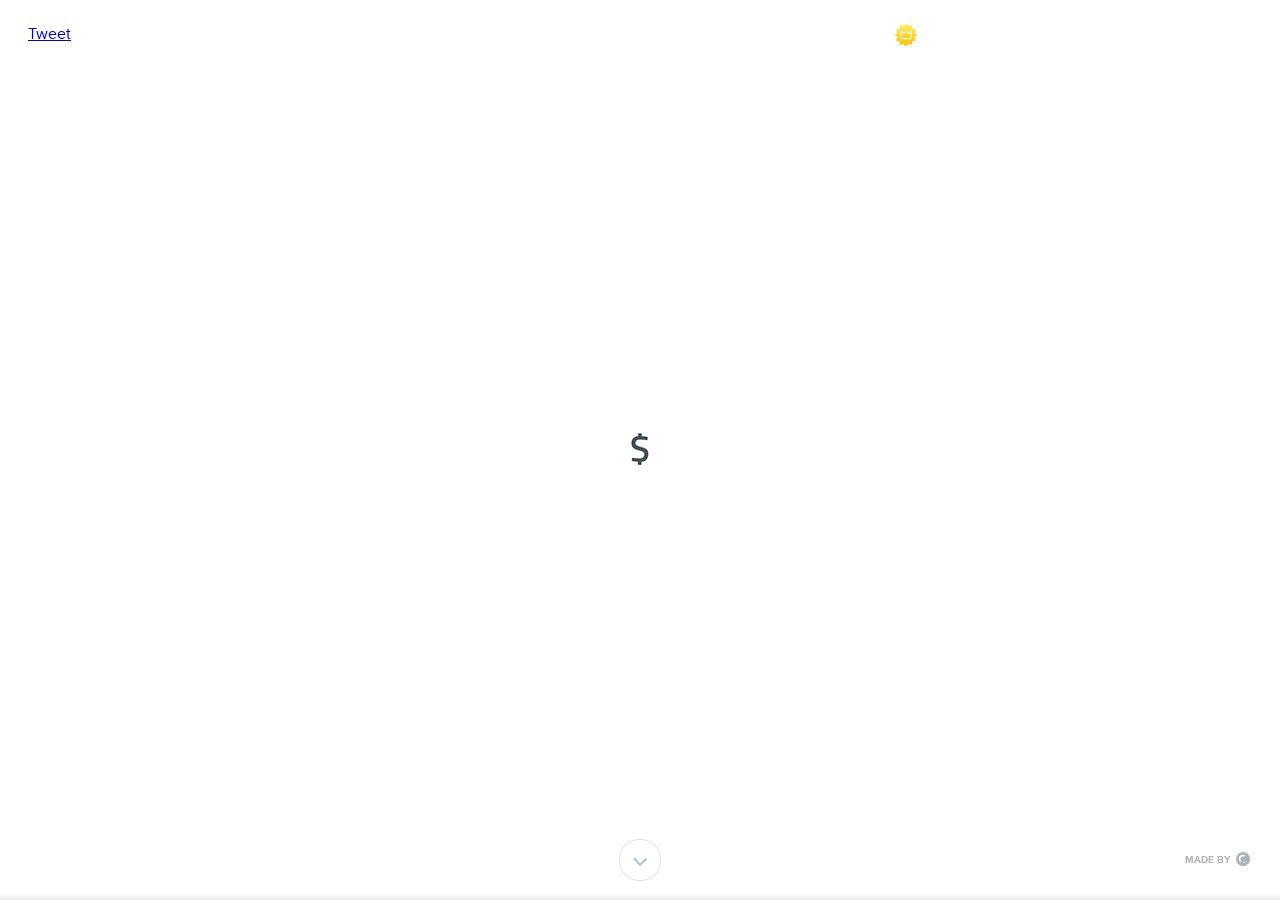
==== index.html @ 250ff763 "initial commit" ====
<!DOCTYPE html>
<!--[if lt IE 7]>      <html class="no-js lt-ie9 lt-ie8 lt-ie7"> <![endif]-->
<!--[if IE 7]>         <html class="no-js lt-ie9 lt-ie8"> <![endif]-->
<!--[if IE 8]>         <html class="no-js lt-ie9"> <![endif]-->
<!--[if gt IE 8]><!--> <html class="no-js"> <!--<![endif]-->
    
<!-- Mirrored from www.spendee.com/ by HTTrack Website Copier/3.x [XR&CO'2014], Mon, 17 Apr 2017 00:58:27 GMT -->
<!-- Added by HTTrack --><meta http-equiv="content-type" content="text/html;charset=UTF-8" /><!-- /Added by HTTrack -->
<head>
        <meta charset="utf-8">
        <meta http-equiv="X-UA-Compatible" content="IE=edge,chrome=1">
        <title>Spendee - See where your money goes.</title>
        <meta name="description" content="Great application for recording your spendings.">
        <meta name="keywords" content="Spendee, Personal Finance, Budgeting, Finance, expense tracker">
        <meta name="author" content="CLEEVIO ltd. www.cleevio.com" />
        <meta name="robots" content="index,FOLLOW">

        <!-- For mobile devices -->
        <meta id="Viewport" name="viewport" content="initial-scale=1, maximum-scale=1, minimum-scale=1, user-scalable=no">

        <link rel="apple-touch-icon-precomposed" sizes="57x57" href="img/favicons/apple-touch-icon-57x57.png" />
        <link rel="apple-touch-icon-precomposed" sizes="114x114" href="img/favicons/apple-touch-icon-114x114.png" />
        <link rel="apple-touch-icon-precomposed" sizes="72x72" href="img/favicons/apple-touch-icon-72x72.png" />
        <link rel="apple-touch-icon-precomposed" sizes="144x144" href="img/favicons/apple-touch-icon-144x144.png" />
        <link rel="apple-touch-icon-precomposed" sizes="60x60" href="img/favicons/apple-touch-icon-60x60.png" />
        <link rel="apple-touch-icon-precomposed" sizes="120x120" href="img/favicons/apple-touch-icon-120x120.png" />
        <link rel="apple-touch-icon-precomposed" sizes="76x76" href="img/favicons/apple-touch-icon-76x76.png" />
        <link rel="apple-touch-icon-precomposed" sizes="152x152" href="img/favicons/apple-touch-icon-152x152.png" />
        <link rel="icon" type="image/png" href="img/favicons/favicon-196x196.png" sizes="196x196" />
        <link rel="icon" type="image/png" href="img/favicons/favicon-96x96.png" sizes="96x96" />
        <link rel="icon" type="image/png" href="img/favicons/favicon-32x32.png" sizes="32x32" />
        <link rel="icon" type="image/png" href="img/favicons/favicon-16x16.png" sizes="16x16" />
        <link rel="icon" type="image/png" href="img/favicons/favicon-128.png" sizes="128x128" />
        <meta name="application-name" content="Spendee"/>
        <meta name="msapplication-TileColor" content="#FFFFFF" />
        <meta name="msapplication-TileImage" content="img/favicons/mstile-144x144.png" />
        <meta name="msapplication-square70x70logo" content="img/favicons/mstile-70x70.png" />
        <meta name="msapplication-square150x150logo" content="img/favicons/mstile-150x150.png" />
        <meta name="msapplication-wide310x150logo" content="img/favicons/mstile-310x150.png" />
        <meta name="msapplication-square310x310logo" content="img/favicons/mstile-310x310.png" />

        <!-- Social metas -->
        <meta property="og:url" content="index.html" />
        <meta property="og:site_name" content="Spendee" />
        <meta property="og:type" content="website" />
        <meta property="og:title" content="Spendee - See where your money goes" />
        <meta property="og:image" content="img/favicons/mstile-310x310.png" />
        <meta property="og:description" content="Great application for recording your spendings." />
        <meta property="fb:app_id" content="162328350587447" />


        
        <!--[if gte IE 9]>
          <style type="text/css">
            .gradient {
               filter: none;
            }
          </style>
        <![endif]-->

        <link rel="stylesheet" href="css/stylesheetc619.css?v=1.0">
        <link rel="stylesheet" href="css/magnificPopup.css">
        <script src="js/vendor/modernizr-2.8.3.min.js"></script>
        <script src="js/vendor/detectizr.js"></script>


    </head>
    <body>
        
        <!-- ====================    Page Header BEGIN    ==================== -->
    
        
        <div id="fb-root"></div>
<script>(function(d, s, id) {
  var js, fjs = d.getElementsByTagName(s)[0];
  if (d.getElementById(id)) return;
  js = d.createElement(s); js.id = id;
  js.src = "http://connect.facebook.net/en_EN/sdk.js#xfbml=1&version=v2.7&appId=505573612824624";
  fjs.parentNode.insertBefore(js, fjs);
}(document, 'script', 'facebook-jssdk'));</script>

    <div id="content-wrap">    
        
        
        
<header class="l_fullwidth" id="s_pageHeader">
            <nav id="js_pageNav" class="child-nav">
                <ul>
                    <li><a href="index.html" class="this-active">Home</a></li>
                    <li><a href="premium.html" class="this-hero">Premium</a></li>
                    <li><a href="media.html">Media</a></li>
                    <li><a href="support.html">Support</a></li>
                    <li><a href="contact.html">Contact us</a></li>
                    <!-- <li><a href="/login" class="login">Login</a></li> /-->
                </ul>
            </nav>
            <a href="index.html" class="child-logo js_headerLogo"></a>
            <div class="child-socialWrap">
                <div class="child-item this-fb"><div class="fb-like" data-href="https://www.facebook.com/spendeeapp" data-layout="button_count" data-action="like" data-size="small" data-show-faces="false" data-share="true"></div></div>
                <div class="child-item this-tw"><a href="https://twitter.com/share?text=Check%20out%20%40spendeeapp%20and%20see%20where%20your%20money%20goes!%20%23Productivity%20" class="twitter-share-button">Tweet</a><script>!function(d,s,id){var js,fjs=d.getElementsByTagName(s)[0],p=/^http:/.test(d.location)?'http':'https';if(!d.getElementById(id)){js=d.createElement(s);js.id=id;js.src=p+'://platform.twitter.com/widgets.js';fjs.parentNode.insertBefore(js,fjs);}}(document, 'script', 'twitter-wjs');</script></div>
            </div>
            <div class="child-navToggle js-toggleNav" data-target="#s_pageHeader"><span class="child-iconInactive"></span></div>
</header>
        
        <!-- ====================    Page Header END    ==================== -->
        <div id="l_pageContentWrap">
            <div class="l_pageContent">
                <div id="js_page-intro"></div>
                <div class="l_landingWrap">
                    <!-- ====================    Section Landing Intro BEGIN    ==================== -->
                    
                    <section class="l_section" id="s_landingIntro">
                        <div class="l_bgWrap">
                            <div class="child_bg-top js-introBgTop"></div>
                            <div class="child_bg-bot gradient js-introBgBot"></div>
                        </div>
                        <div class="l_inside">
                            <article class="child-textWrap js_transformScaleY js_getTranslateY">
                                <h1 class="child-logo">Spendee</h1>
                                <p class="child-paragraph">See where your <br /> money goes.</p>
                                <div class="child-buttonWrap">
                                    <a target="_blank" href="https://itunes.apple.com/app/spendee/id635861140" class="child-button this-appstore"><span>Download on the<strong>App Store</strong></span></a>
                                    <a target="_blank" href="https://play.google.com/store/apps/details?id=com.cleevio.spendee" class="child-button this-gplay"><span>Get it on<strong>Google Play</strong></span></a>
                                    <!-- <a href="/signup" class="child-button this-account"><span>Create a free account</span></a> /-->
                                </div>
                            </article>
                            <div class="child-phoneWrap js_transformScaleY">
                                <!-- <div class="child-phoneBack"></div> /-->
                                <div class="child-phoneFront"></div>
                            </div>
                        </div>
                    </section>
                    
                    <!-- ====================    Section Landing Intro END    ==================== -->
                    <!-- ====================    Section Landing 1 BEGIN    ==================== -->
                   
                    <section class="l_section" id="s_landingSection1">
                        <div class="l_bgWrap">
                        </div>
                        <div class="l_inside">
                            <div class="child-phoneWrap js_transformScaleY">
                                <div class="child-phoneBg"></div>
                                <div class="child-phoneBack"></div>
                                <div class="child-phoneFront"></div>
                            </div>
                            <article class="child-textWrap js_transformScaleY js_getTranslateY">
                                <header>
                                    <h2>The most intuitive finance app ever</h2>
                                </header>
                                <hr>
                                <p>New Spendee 2.0 brings you many amazing features. Managing your personal finances has never been easier. <br>Now you can connect your Spendee account with your online banking. Your transactions are downloaded and categorized automatically.</p>
                                <a onClick="playVideo()" style="cursor: pointer;" class="child-button" id="popup-video">Watch our video</a>
                            </article>
                        </div>
                    </section>
                    
                   
                    <!-- ====================    Section Landing 1 END    ==================== -->            
                    <!-- ====================    Section Landing 2 BEGIN    ==================== -->
                    
                    <section class="l_section" id="s_landingSection2">
                        <div class="l_bgWrap">
                        </div>
                        <div class="l_inside">
                            <div class="child-textsWrap">
                                <article class="child-textWrap this-left js_transformScaleY js_section2-text1">
                                    <header>
                                        <h2>Connection to bank accounts</h2>
                                    </header>
                            
                                    <p>Simply connect your online banking with Spendee for automatic synchronization and categorization.</p>
                                </article>
                                <article class="child-textWrap this-left js_transformScaleY js_section2-text2">
                                    <header>
                                        <h2>Shared manual wallets</h2>
                                    </header>
                                 
                                    <p>Share wallets with your family and friends and never lose track of your spendings.</p>
                                </article>
                                
                                <article class="child-textWrap this-left js_transformScaleY js_section2-text3">
                                    <header>
                                        <h2>Superb overview</h2>
                                    </header>
                                   
                                    <p>Get a great grasp of your finances with our unique overviews and beautifully designed, easy-to-read graphs.</p>
                                </article>
                            </div>
                            <div class="child-phoneWrap js_section2-phoneWrap">
                                <!--
                                <div class="child-phoneTopWrap js_transformScaleY">
                                    <div class="child-phoneTop"></div>
                                </div>
                                /-->
                                <div class="child-phoneBottomWrap js_transformScaleY">
                                    <div class="child-phoneBottom"></div>
                                </div>
                            </div>
                            <footer class="child-bottomRow js_transformScaleY">
                                <p>Want to see <strong>more features?</strong> Check <a href="premium.html" class="child-button">Spendee premium</a></p>
                            </footer>
                        </div>
                    </section>
                    
                    <!-- ====================    Section Landing 2 END    ==================== -->
                    
                    
                    
                    <!-- ====================    Section Landing 4 BEGIN    ==================== -->
                    
                    <section class="l_section" id="s_landingSection4">
                        <div class="l_bgWrap">
                        </div>
                        <div class="l_inside">
                            <header class="child-header js_transformScaleY">
                                <h2>Features</h2>
                                <hr>
                            </header>
                            <div class="child-group js_transformScaleY">
                                <article class="child-item">
                                    <div class="child-imgWrap"><span class="child-icon this-icon1"></span></div>
                                    <div class="child-textWrap">
                                        <header>
                                            <h3>Bank accounts sync</h3>
                                        </header>
                                        <p>Sync your Spendee account with your online banking.</p>
                                    </div>
                                </article>
                                <article class="child-item">
                                    <div class="child-imgWrap"><span class="child-icon this-icon2"></span></div>
                                    <div class="child-textWrap">
                                        <header>
                                            <h3>Multiple wallets</h3>
                                        </header>
                                        <p>Create more wallets for different purposes.</p>
                                    </div>
                                </article>
                                <article class="child-item">
                                    <div class="child-imgWrap"><span class="child-icon this-icon3"></span></div>
                                    <div class="child-textWrap">
                                        <header>
                                            <h3>Security</h3>
                                        </header>
                                        <p>Security is our top priority. Your data is 100% safe with us.</p>
                                    </div>
                                </article>
                                
                                <!--
                                <article class="child-item">
                                    <div class="child-imgWrap"><span class="child-icon this-icon4"></span></div>
                                    <div class="child-textWrap">
                                        <header>
                                            <h3>Hashtags</h3>
                                        </header>
                                        <p>Tag your transactions for easy searching.</p>
                                    </div>
                                </article>
                                /-->
                                
                                <article class="child-item">
                                    <div class="child-imgWrap"><span class="child-icon this-icon5"></span></div>
                                    <div class="child-textWrap">
                                        <header>
                                            <h3>Notifications</h3>
                                        </header>
                                        <p>Updates via push, email and in-app notifications.</p>                                
                                    </div>
                                </article>
                                <article class="child-item">
                                    <div class="child-imgWrap"><span class="child-icon this-icon6"></span></div>
                                    <div class="child-textWrap">
                                        <header>
                                            <h3>Locations</h3>
                                        </header>
                                        <p>See where you usually spend your money.</p>
                                    </div>
                                </article>
                                
                                <article class="child-item">
                                    <div class="child-imgWrap"><span class="child-icon this-icon7"></span></div>
                                    <div class="child-textWrap">
                                        <header>
                                            <h3>Budgets</h3>
                                        </header>
                                        <p>Plan your transactions in different budgets.</p>
                                    </div>
                                </article>
                                
                                <article class="child-item">
                                    <div class="child-imgWrap"><span class="child-icon this-icon8"></span></div>
                                    <div class="child-textWrap">
                                        <header>
                                            <h3>Travel mode</h3>
                                        </header>
                                        <p>All currencies supported, so it’s easy to add transactions while you’re abroad.</p>
                                    </div>
                                </article>
                            </div>
                            <footer class="child-bottomRow js_transformScaleY">
                                <p>Want to see <strong>more features?</strong> Check <a href="premium.html" class="child-button">Spendee premium</a></p>
                            </footer>
                        </div>
                    </section>
                    
                    <!-- ====================    Section Landing 4 END    ==================== -->
                    <!-- ====================    Section Landing 5 BEGIN    ==================== -->
                    
                    <section class="l_section" id="s_landingSection5">
                        <div class="l_bgWrap">
                        </div>
                        <div class="l_inside">
                            <header class="child-header js_transformScaleY">
                                <h2>What people say</h2>
                                <hr>
                            </header>
                            <div class="child-wrap">
                                <div class="child-columnLeftWrap js_transformScaleY">
                                    <div class="child-columnLeft">
                                        <div class="child-quoteGroup js_section5-quoteGroup">
                                            <blockquote class="child-quote this-active">
                                                <h2><a href="http://www.nytimes.com/2014/01/04/your-money/household-budgeting/review-apps-to-track-income-and-expenses.html?_r=0">Make a Resolution to Budget?</a></h2>
                                                <p>Spendee, which is easy to use and pleasing to look at, and can back up data to iCloud and export it if you wish.</p>
                                                <footer>
                                                    <p>Read more in <a target="_blank" class="js_section5-quoteLink" href="http://www.nytimes.com/2014/01/04/your-money/household-budgeting/review-apps-to-track-income-and-expenses.html?_r=0">The New York Times</a></p>
                                                </footer>
                                            </blockquote>
                                            <blockquote class="child-quote">
                                                <h2><a href="http://www.idownloadblog.com/2013/07/24/spendee-ios-review/">Spendee helps you keep track of finances with little effort</a></h2>
                                                <p>This app is incredibly simple to use. It is the perfect personal finance tracker for people who hate dealing with finances. </p>
                                                <footer>
                                                    <p>Read more in <a target="_blank" class="js_section5-quoteLink" href="http://www.idownloadblog.com/2013/07/24/spendee-ios-review/">iDownloadBlog</a></p>
                                                </footer>
                                            </blockquote>
                                            <blockquote class="child-quote">
                                                <h2><a href="http://lifehacker.com/spendee-tracks-your-expenses-with-a-gorgeous-frictionl-849929516">Spendee Tracks Your Expenses with a Gorgeous, Frictionless Interface</a></h2>
                                                <p>The more you use Spendee, the more valuable it gets, rewarding your diligence with attractive charts that show you where your money is going, and how your costs are matching up with your income.</p>
                                                <footer>
                                                    <p>Read more in <a target="_blank" class="js_section5-quoteLink" href="http://lifehacker.com/spendee-tracks-your-expenses-with-a-gorgeous-frictionl-849929516">lifehacker</a></p>
                                                </footer>
                                            </blockquote>
                                            <blockquote class="child-quote">
                                                <h2><a href="http://www.imore.com/simplify-track-and-analyze-your-personal-finances-spendee-iphone">Spendee for iPhone not only helps you track your finances, but analyze them too!</a></h2>
                                                <p>Spendee actually gives you useful data that can help you change spending habits. It's great option for not only tracking but for analysis as well</p>
                                                <footer>
                                                    <p>Read more in <a target="_blank" class="js_section5-quoteLink" href="http://www.imore.com/simplify-track-and-analyze-your-personal-finances-spendee-iphone">iMore</a></p>
                                                </footer>
                                            </blockquote>
                                            <blockquote class="child-quote">
                                                <h2><a href="http://www.cultofmac.com/235844/spendee-is-the-iphone-budgeting-app-that-youll-actually-want-to-use/">Spendee Is The iPhone Budgeting App That You’ll Actually Want To Use</a></h2>
                                                <p>So far I like it a lot. It’s simple yet powerful, has everything I need, and doesn’t require that I give it a log in to my bank account.</p>
                                                <footer>
                                                    <p>Read more in <a target="_blank" class="js_section5-quoteLink" href="http://www.cultofmac.com/235844/spendee-is-the-iphone-budgeting-app-that-youll-actually-want-to-use/">Cult of Mac</a></p>
                                                </footer>
                                            </blockquote>
                                            <blockquote class="child-quote">
                                                <h2><a href="http://beautifulpixels.com/iphone/spendee-is-a-remarkably-good-expense-tracker-for-your-iphone/">Spendee is a Remarkably Good Expense Tracker for your iPhone</a></h2>
                                                <p>Spendee’s UI is quite possibly one of the most delicious set of pixels to make its way onto my iPhone ever since Apple demoed iOS 7 at WWDC.</p>
                                                <footer>
                                                    <p>Read more in <a target="_blank" class="js_section5-quoteLink" href="http://beautifulpixels.com/iphone/spendee-is-a-remarkably-good-expense-tracker-for-your-iphone/">Beautiful Pixels</a></p>
                                                </footer>
                                            </blockquote>
                                        </div>
                                        <div class="child-logoGroup js_section5-logoGroup">
                                            <div class="child-row">
                                                <div class="child-cell"><a class="js_section5-quoteToggle" data-target="1" target="_blank" href="http://www.idownloadblog.com/2013/07/24/spendee-ios-review/"><img src="img/landing5-logo1.png" alt=""></a></div>
                                                <div class="child-cell"><a class="js_section5-quoteToggle" data-target="2" target="_blank" href="http://lifehacker.com/spendee-tracks-your-expenses-with-a-gorgeous-frictionl-849929516"><img src="img/landing5-logo2.png" alt=""></a></div>
                                                <div class="child-cell"><a class="js_section5-quoteToggle" data-target="3" target="_blank" href="http://www.imore.com/simplify-track-and-analyze-your-personal-finances-spendee-iphone"><img src="img/landing5-logo3.png" alt=""></a></div>
                                            </div>
                                            <div class="child-row">
                                                <div class="child-cell"><a class="js_section5-quoteToggle" data-target="4" target="_blank" href="http://www.cultofmac.com/235844/spendee-is-the-iphone-budgeting-app-that-youll-actually-want-to-use/"><img src="img/landing5-logo4.png" alt=""></a></div>
                                                <div class="child-cell"><a class="js_section5-quoteToggle this-active" data-target="5" target="_blank" href="http://www.nytimes.com/2014/01/04/your-money/household-budgeting/review-apps-to-track-income-and-expenses.html?_r=0"><img src="img/landing5-logo5.png" alt=""></a></div>
                                                <div class="child-cell"><a class="js_section5-quoteToggle" data-target="6" target="_blank" href="http://beautifulpixels.com/iphone/spendee-is-a-remarkably-good-expense-tracker-for-your-iphone/"><img src="img/landing5-logo6.png" alt=""></a></div>
                                            </div>
                                        </div>
                                    </div>
                                </div>
                                <div class="child-columnRightWrap js_transformScaleY">
                                    <div class="child-columnRight js_section5-quoteGroup2">
                                        <div class="js_section5-quoteWrap" style="position: relative;">
                                            <blockquote class="child-quote this-googleRed">
                                                <p>Best app to control the daily expenses. 5/5</p>
                                                <footer>
                                                    <p>by <strong>Alekz21</strong></p>
                                                </footer>
                                            </blockquote>
                                            <blockquote class="child-quote this-appleRed">
                                                <p>Excited for @spendeeapp 2.0<br>definitely my fave finance app on IOS with some great UX</p>
                                                <footer>
                                                    <p>by <strong>WHMII</strong></p>
                                                </footer>
                                            </blockquote>
                                            <blockquote class="child-quote this-googleGreen">
                                                <p>In adv of going self-employed I'm getting my finances in order & have discovered @spendeeapp . Brill for personal budgeting. Recommended!</p>
                                                <footer>
                                                    <p>by <strong>ladystephina</strong></p>
                                                </footer>
                                            </blockquote>
                                            <blockquote class="child-quote this-appleGreen">
                                                <p>I'm terrible with money, but I sure do love @spendeeapp.</p>
                                                <footer>
                                                    <p>by <strong>SallyPoulsen</strong></p>
                                                </footer>
                                            </blockquote>
                                            <blockquote class="child-quote this-appleBlue">
                                                <p>I just came across this app. I've spent only a few minutes on it and I already love it</p>
                                                <footer>
                                                    <p>by <strong>kessir_</strong></p>
                                                </footer>
                                            </blockquote>
                                            <blockquote class="child-quote this-appleGreen">
                                                <p>@SystemsThatRock a cool little app! spendeeapp.com thanks for coming up from Belgium! You are amazing!! xx</p>
                                                <footer>
                                                    <p>by <strong>LisDingjan</strong></p>
                                                </footer>
                                            </blockquote>
                                            <blockquote class="child-quote this-googleYellow">
                                                <p>Really nice iOS app for expense / income tracking spendeeapp.com</p>
                                                <footer>
                                                    <p>by <strong>igorkulman</strong></p>
                                                </footer>
                                            </blockquote>
                                            <blockquote class="child-quote this-appleYellow">
                                                <p>@spendeeapp is such a neat app to keep track of your expenses/income. Highly recommended! </p>
                                                <footer>
                                                    <p>by <strong>jordanjtan</strong></p>
                                                </footer>
                                            </blockquote>
                                            <blockquote class="child-quote this-appleYellow">
                                                <p>Spendee looks really cool! #productivity spendeeapp.com</p>
                                                <footer>
                                                    <p>by <strong>okidoci</strong></p>
                                                </footer>
                                            </blockquote>
                                            <blockquote class="child-quote this-googleRed">
                                                <p>You guys are doing a terrific job with the app. Love it!</p>
                                                <footer>
                                                    <p>by <strong>francistan</strong></p>
                                                </footer>
                                            </blockquote>
                                            <blockquote class="child-quote this-appleGreen">
                                                <p>wow, I just found out that Apple uses @spendeeapp as a promo in Apple Store for Business store.apple.com/us/iphone/busi… great job @cleevio !</p>
                                                <footer>
                                                    <p>by <strong>kubabrecka</strong></p>
                                                </footer>
                                            </blockquote>
                                            <blockquote class="child-quote this-googleRed">
                                                <p>I started to use @spendeeapp as my personal financial management app. So far so good. spendeeapp.com</p>
                                                <footer>
                                                    <p>by <strong>tankista</strong></p>
                                                </footer>
                                            </blockquote>
                                            <blockquote class="child-quote this-googleGreen">
                                                <p>Amazing #UX in the iPhone app @spendeeapp #Productivity #ui  spendeeapp.com</p>
                                                <footer>
                                                    <p>by <strong>leandrobutteri</strong></p>
                                                </footer>
                                            </blockquote>
                                            <blockquote class="child-quote this-googleBlue">
                                                <p>Great looking iOS app for tracking expenses, nice website too spendeeapp.com</p>
                                                <footer>
                                                    <p>by <strong>MetroMcCann</strong></p>
                                                </footer>
                                            </blockquote>
                                            <blockquote class="child-quote this-appleRed">
                                                <p>@spendeeapp is gorgeously designed and I can't wait to start using it! #Productivity spendeeapp.com</p>
                                                <footer>
                                                    <p>by <strong>emmeffess</strong></p>
                                                </footer>
                                            </blockquote>
                                            <blockquote class="child-quote this-googleYellow">
                                                <p>This looks fresh, and because I know you've been looking - spendeeapp.com</p>
                                                <footer>
                                                    <p>by <strong>JackRMcDermott</strong></p>
                                                </footer>
                                            </blockquote>
                                            <blockquote class="child-quote this-googleBlue">
                                                <p>Very cool app spendee and nice site tells you all about it visually. Might stop my money disappearing every month...spendeeapp.com</p>
                                                <footer>
                                                    <p>by <strong>handyandydesign</strong></p>
                                                </footer>
                                            </blockquote>
                                            <blockquote class="child-quote this-appleBlue">
                                                <p>Icon, app, landing page, site - beautiful design!  spendeeapp.com</p>
                                                <footer>
                                                    <p>by <strong>pausedsn</strong></p>
                                                </footer>
                                            </blockquote>
                                            <blockquote class="child-quote this-googleYellow">
                                                <p>Always on the lookout for a good finance app. @spendeeapp seems really nice. spendeeapp.com</p>
                                                <footer>
                                                    <p>by <strong>jasonrbarry</strong></p>
                                                </footer>
                                            </blockquote>
                                            <blockquote class="child-quote this-appleGreen">
                                                <p>Finally a new app I'm excited about: spendeeapp.com</p>
                                                <footer>
                                                    <p>by <strong>mattvagni</strong></p>
                                                </footer>
                                            </blockquote>
                                        </div>
                                    </div>
                                </div>
                            </div>
                        </div>
                    </section>
                    
                    <!-- ====================    Section Landing 5 END    ==================== -->
                    <!-- ====================    Section Landing 6 BEGIN    ==================== -->
                    
                    <section class="l_section" id="s_landingSection6">
                        <div class="l_bgWrap">
                        </div>
                        <div class="l_inside">
                            <header class="child-header js_transformScaleY">
                                <h2>Use Spendee for free</h2>
                                <hr>
                            </header>
                            <div class="child-buttonWrap js_transformScaleY">
                                <a target="_blank" href="https://itunes.apple.com/app/spendee/id635861140" class="child-button this-appstore"><span>Free download on<strong>App Store</strong></span></a>
                                <a target="_blank" href="https://play.google.com/store/apps/details?id=com.cleevio.spendee" class="child-button this-gplay"><span>Free download on<strong>Google Play</strong></span></a>
                                <a class="child-button this-webapp"><span>Login for free to<strong>WEB APP</strong></span></a>
                            </div>
                            <div class="child-phoneWrap js_transformScaleY">
                                <div class="child-bgIcons"></div>
                                <div class="child-phoneBackWrap">
                                    <div class="child-phoneBack"></div>
                                </div>
                                <div class="child-phoneFrontWrap">
                                    <div class="child-phoneFront"></div>
                                </div>
                            </div>
                        </div>
                    </section>
                    
                    <!-- ====================    Section Landing 6 END    ==================== -->
                </div>
            </div>
        </div>

        <div id="js_loading" class="l_pageLoading">
            <div class="child-loading"></div>
        </div>

        <!-- ====================   Page Footer BEGIN      ==================== -->
        
<div class="clearfix"></div>
        <footer class="l_fullwidth" id="s_pageFooter">
            <div class="child-arrowDown js_intro-arrowDown"></div>
            <!--
            <div class="child-buttonWrap">
                <div class="child-buttonInner">
                    <a target="_blank" href="https://itunes.apple.com/us/app/spendee/id635861140" class="child-button this-appstore"></a>
                    <a target="_blank" href="https://play.google.com/store/apps/details?id=com.cleevio.spendee" class="child-button this-gplay"></a>
                    <span class="child-buttonText">DOWNLOAD<br>SPENDEE NOW</span>
                </div>
            </div>
            /-->
            <div class="child-wrap">
                <div class="child-textWrap">
                    <p>iPhone is a trademark of Apple Inc. <br>App Store is a service mark of Apple inc.</p>
                </div>
                <div class="child-socialsWrap">
                    <a target="_blank" href="https://www.facebook.com/spendeeapp" class="child-button this-fb"></a>
                    <a target="_blank" href="https://twitter.com/spendeeapp" class="child-button this-tw"></a>
                    <a target="_blank" href="https://plus.google.com/explore/Spendee" class="child-button this-gp"></a>
                </div>
            </div>
            <a href="http://www.cleevio.com/" target="_blank" class="child-copyrights">Made by</a>
</footer>
        
    </div>    
        
        <!-- ====================   Page Footer END ==================== -->
        

        <!--
        <section class="l_section">
            <div class="l_bgWrap">
            </div>
            <div class="l_inside">
            </div>
        </section>
        -->
        
    

        <script src="http://ajax.googleapis.com/ajax/libs/jquery/1.11.1/jquery.min.js"></script>
        <script>window.jQuery || document.write('<script src="js/vendor/jquery-1.11.1.min.js"><\/script>')</script>
        <script src="js/plugins.js"></script>
        <script src="js/maine5bf.js?v=12"></script>
        <script src="js/vendor/magnificPopup.min.js"></script>
        <script src="js/vendor/jquery.foggy.min.js"></script>
        <script src="http://www.youtube.com/iframe_api"></script>
        
        <script>
         (function(i,s,o,g,r,a,m){i['GoogleAnalyticsObject']=r;i[r]=i[r]||function(){
         (i[r].q=i[r].q||[]).push(arguments)},i[r].l=1*new Date();a=s.createElement(o),
         m=s.getElementsByTagName(o)[0];a.async=1;a.src=g;m.parentNode.insertBefore(a,m)
         })(window,document,'script','http://www.google-analytics.com/analytics.js','ga');

         ga('create', 'UA-183647-19', 'auto');
         ga('send', 'pageview');

        </script>

    </body>

<!-- Mirrored from www.spendee.com/ by HTTrack Website Copier/3.x [XR&CO'2014], Mon, 17 Apr 2017 00:58:50 GMT -->
</html>
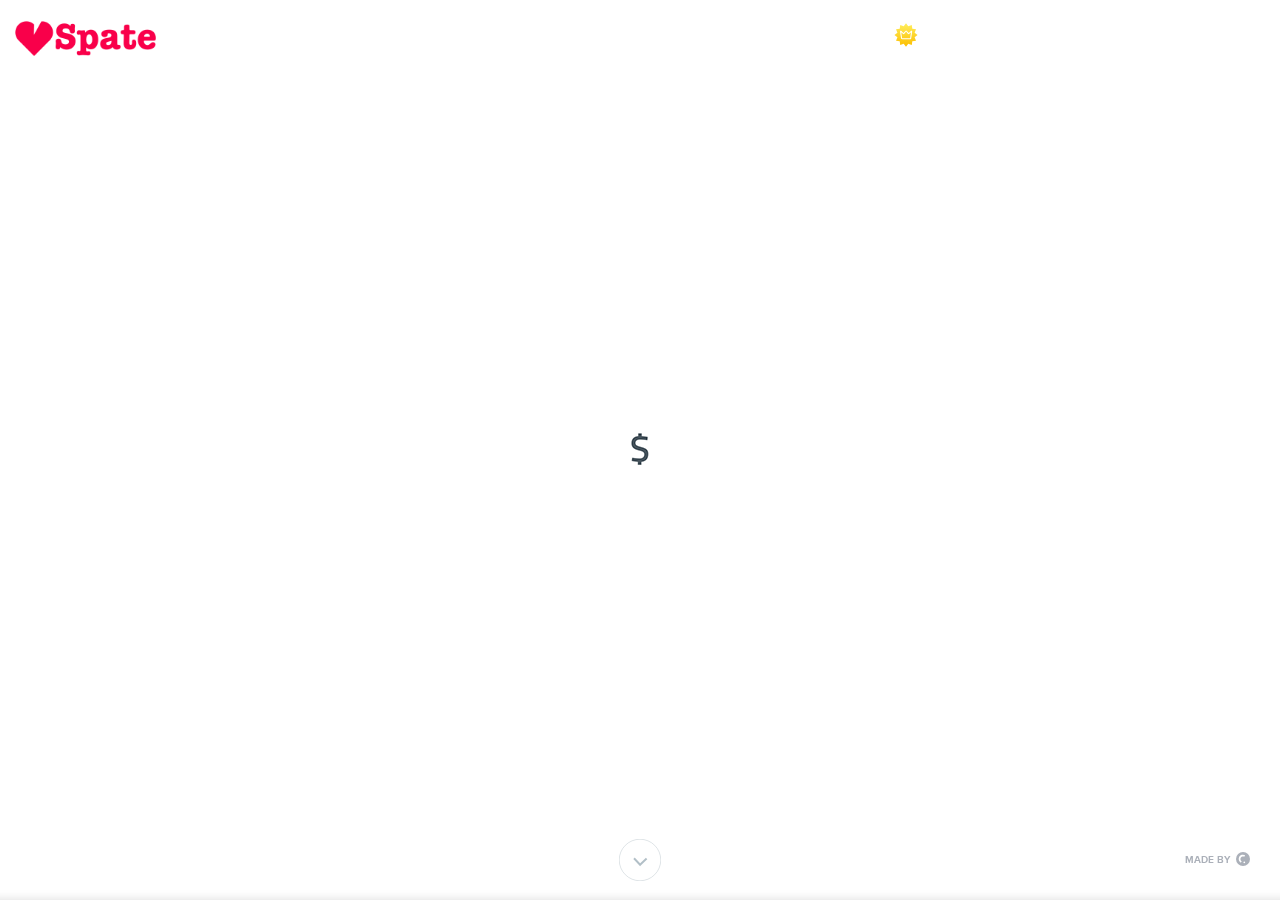
==== commit 6532e5f4: "adding the logo and gitignore file" ====
--- a/index.html
+++ b/index.html
@@ -4,16 +4,13 @@
 <!--[if IE 7]>         <html class="no-js lt-ie9 lt-ie8"> <![endif]-->
 <!--[if IE 8]>         <html class="no-js lt-ie9"> <![endif]-->
 <!--[if gt IE 8]><!--> <html class="no-js"> <!--<![endif]-->
-    
-<!-- Mirrored from www.spendee.com/ by HTTrack Website Copier/3.x [XR&CO'2014], Mon, 17 Apr 2017 00:58:27 GMT -->
-<!-- Added by HTTrack --><meta http-equiv="content-type" content="text/html;charset=UTF-8" /><!-- /Added by HTTrack -->
 <head>
         <meta charset="utf-8">
         <meta http-equiv="X-UA-Compatible" content="IE=edge,chrome=1">
-        <title>Spendee - See where your money goes.</title>
-        <meta name="description" content="Great application for recording your spendings.">
-        <meta name="keywords" content="Spendee, Personal Finance, Budgeting, Finance, expense tracker">
-        <meta name="author" content="CLEEVIO ltd. www.cleevio.com" />
+        <title>Spate - Find your date.</title>
+        <meta name="description" content="Find your date on Spate">
+        <meta name="keywords" content="Spate, date, speed date, 5 minutes to date, blind date, online date, online dating, virtual date">
+        <meta name="author" content="shubham agrawal" />
         <meta name="robots" content="index,FOLLOW">
 
         <!-- For mobile devices -->
@@ -42,11 +39,11 @@
 
         <!-- Social metas -->
         <meta property="og:url" content="index.html" />
-        <meta property="og:site_name" content="Spendee" />
+        <meta property="og:site_name" content="Spate" />
         <meta property="og:type" content="website" />
-        <meta property="og:title" content="Spendee - See where your money goes" />
+        <meta property="og:title" content="Find your date on Spate" />
         <meta property="og:image" content="img/favicons/mstile-310x310.png" />
-        <meta property="og:description" content="Great application for recording your spendings." />
+        <meta property="og:description" content="App to find your perfect date in 5 minutes" />
         <meta property="fb:app_id" content="162328350587447" />
 
 
@@ -59,7 +56,7 @@
           </style>
         <![endif]-->
 
-        <link rel="stylesheet" href="css/stylesheetc619.css?v=1.0">
+        <link rel="stylesheet" href="css/stylesheet.css?v=1.0">
         <link rel="stylesheet" href="css/magnificPopup.css">
         <script src="js/vendor/modernizr-2.8.3.min.js"></script>
         <script src="js/vendor/detectizr.js"></script>
@@ -70,8 +67,8 @@
         
         <!-- ====================    Page Header BEGIN    ==================== -->
     
-        
-        <div id="fb-root"></div>
+<!--Facebook stuff      -->
+<div id="fb-root"></div>
 <script>(function(d, s, id) {
   var js, fjs = d.getElementsByTagName(s)[0];
   if (d.getElementById(id)) return;
@@ -82,26 +79,20 @@
 
     <div id="content-wrap">    
         
-        
-        
-<header class="l_fullwidth" id="s_pageHeader">
-            <nav id="js_pageNav" class="child-nav">
-                <ul>
-                    <li><a href="index.html" class="this-active">Home</a></li>
-                    <li><a href="premium.html" class="this-hero">Premium</a></li>
-                    <li><a href="media.html">Media</a></li>
-                    <li><a href="support.html">Support</a></li>
-                    <li><a href="contact.html">Contact us</a></li>
-                    <!-- <li><a href="/login" class="login">Login</a></li> /-->
-                </ul>
-            </nav>
-            <a href="index.html" class="child-logo js_headerLogo"></a>
-            <div class="child-socialWrap">
-                <div class="child-item this-fb"><div class="fb-like" data-href="https://www.facebook.com/spendeeapp" data-layout="button_count" data-action="like" data-size="small" data-show-faces="false" data-share="true"></div></div>
-                <div class="child-item this-tw"><a href="https://twitter.com/share?text=Check%20out%20%40spendeeapp%20and%20see%20where%20your%20money%20goes!%20%23Productivity%20" class="twitter-share-button">Tweet</a><script>!function(d,s,id){var js,fjs=d.getElementsByTagName(s)[0],p=/^http:/.test(d.location)?'http':'https';if(!d.getElementById(id)){js=d.createElement(s);js.id=id;js.src=p+'://platform.twitter.com/widgets.js';fjs.parentNode.insertBefore(js,fjs);}}(document, 'script', 'twitter-wjs');</script></div>
-            </div>
-            <div class="child-navToggle js-toggleNav" data-target="#s_pageHeader"><span class="child-iconInactive"></span></div>
-</header>
+<header class="l_fullwidth" id="s_pageHeader">
+            <nav id="js_pageNav" class="child-nav">
+                <ul>
+                    <li><a href="index.html" class="this-active">Home</a></li>
+                    <li><a href="premium.html" class="this-hero">Premium</a></li>
+                    <li><a href="media.html">Media</a></li>
+                    <li><a href="support.html" >Support</a></li>
+                    <li><a href="contact.html">Contact us</a></li>
+                    <!-- <li><a href="/login" class="login">Login</a></li> /-->
+                </ul>
+            </nav>
+            <a href="index.html" class="child-logo js_headerLogo"></a>
+            <div class="child-navToggle js-toggleNav" data-target="#s_pageHeader"><span class="child-iconInactive"></span></div>
+</header>
         
         <!-- ====================    Page Header END    ==================== -->
         <div id="l_pageContentWrap">
@@ -543,31 +534,31 @@
         </div>
 
         <!-- ====================   Page Footer BEGIN      ==================== -->
-        
-<div class="clearfix"></div>
-        <footer class="l_fullwidth" id="s_pageFooter">
-            <div class="child-arrowDown js_intro-arrowDown"></div>
-            <!--
-            <div class="child-buttonWrap">
-                <div class="child-buttonInner">
-                    <a target="_blank" href="https://itunes.apple.com/us/app/spendee/id635861140" class="child-button this-appstore"></a>
-                    <a target="_blank" href="https://play.google.com/store/apps/details?id=com.cleevio.spendee" class="child-button this-gplay"></a>
-                    <span class="child-buttonText">DOWNLOAD<br>SPENDEE NOW</span>
-                </div>
-            </div>
-            /-->
-            <div class="child-wrap">
-                <div class="child-textWrap">
-                    <p>iPhone is a trademark of Apple Inc. <br>App Store is a service mark of Apple inc.</p>
-                </div>
-                <div class="child-socialsWrap">
-                    <a target="_blank" href="https://www.facebook.com/spendeeapp" class="child-button this-fb"></a>
-                    <a target="_blank" href="https://twitter.com/spendeeapp" class="child-button this-tw"></a>
-                    <a target="_blank" href="https://plus.google.com/explore/Spendee" class="child-button this-gp"></a>
-                </div>
-            </div>
-            <a href="http://www.cleevio.com/" target="_blank" class="child-copyrights">Made by</a>
-</footer>
+        
+<div class="clearfix"></div>
+        <footer class="l_fullwidth" id="s_pageFooter">
+            <div class="child-arrowDown js_intro-arrowDown"></div>
+            <!--
+            <div class="child-buttonWrap">
+                <div class="child-buttonInner">
+                    <a target="_blank" href="https://itunes.apple.com/us/app/spendee/id635861140" class="child-button this-appstore"></a>
+                    <a target="_blank" href="https://play.google.com/store/apps/details?id=com.cleevio.spendee" class="child-button this-gplay"></a>
+                    <span class="child-buttonText">DOWNLOAD<br>SPENDEE NOW</span>
+                </div>
+            </div>
+            /-->
+            <div class="child-wrap">
+                <div class="child-textWrap">
+                    <p>iPhone is a trademark of Apple Inc. <br>App Store is a service mark of Apple inc.</p>
+                </div>
+                <div class="child-socialsWrap">
+                    <a target="_blank" href="https://www.facebook.com/spendeeapp" class="child-button this-fb"></a>
+                    <a target="_blank" href="https://twitter.com/spendeeapp" class="child-button this-tw"></a>
+                    <a target="_blank" href="https://plus.google.com/explore/Spendee" class="child-button this-gp"></a>
+                </div>
+            </div>
+            <a href="http://www.cleevio.com/" target="_blank" class="child-copyrights">Made by</a>
+</footer>
         
     </div>    
         
@@ -605,7 +596,7 @@
         </script>
 
     </body>
-
-<!-- Mirrored from www.spendee.com/ by HTTrack Website Copier/3.x [XR&CO'2014], Mon, 17 Apr 2017 00:58:50 GMT -->
+
+<!-- Mirrored from www.spendee.com/ by HTTrack Website Copier/3.x [XR&CO'2014], Mon, 17 Apr 2017 00:58:50 GMT -->
 </html>
 
--- a/css/stylesheet.css
+++ b/css/stylesheet.css
@@ -0,0 +1,9942 @@
+/*
+    Stylesheet for project. This file compiles all the others to one compact stylesheet.
+    Author: Kirill Bunin @ www.kirillbunin.com
+    Version: 1.0
+
+    Role of files:
+    _normalize: contains CSS reset
+    _base: contains basic global rules for website
+    _mixins: contains SASS variables for further use
+    _helpers: contains global classes for ease of use
+    _main: contains styles for website
+    _mobile: contains styles for mobile version of website
+    _print: contains styles for print version
+    _fonts: includes fonts
+
+    Prefixes:
+    L prefix stands for Layout
+    B prefix stands for Block, also represents the sections of website
+    JS prefix is anchor for JavaScript
+*/
+/*$tabletLandscapeResolutionMin: 767px;
+$tabletLandscapeResolutionMax: 960px;
+
+
+$desktopResolutionSmallMin: 960px;
+$desktopResolutionSmallMax: 1140px;
+
+$desktopResolutionMediumMin: 1141px;
+$desktopResolutionMediumMax: 1300px;
+
+
+$desktopResolutionBigMin: 1301px;*/
+/* ==========================================================================
+   Mixins
+   ========================================================================== */
+@-moz-keyframes a_loading {
+  from {
+    background-position: 0 0;
+  }
+  to {
+    background-position: -2944px 0;
+  }
+}
+@-webkit-keyframes a_loading {
+  from {
+    background-position: 0 0;
+  }
+  to {
+    background-position: -2944px 0;
+  }
+}
+@keyframes a_loading {
+  from {
+    background-position: 0 0;
+  }
+  to {
+    background-position: -2944px 0;
+  }
+}
+@-moz-keyframes a_loading_ret {
+  from {
+    background-position: 0 0;
+  }
+  to {
+    background-position: -6144px 0;
+  }
+}
+@-webkit-keyframes a_loading_ret {
+  from {
+    background-position: 0 0;
+  }
+  to {
+    background-position: -6144px 0;
+  }
+}
+@keyframes a_loading_ret {
+  from {
+    background-position: 0 0;
+  }
+  to {
+    background-position: -6144px 0;
+  }
+}
+@-moz-keyframes a_loadingDone {
+  from {
+    background-position: 0 0;
+  }
+  to {
+    background-position: -5120px 0;
+  }
+}
+@-webkit-keyframes a_loadingDone {
+  from {
+    background-position: 0 0;
+  }
+  to {
+    background-position: -5120px 0;
+  }
+}
+@keyframes a_loadingDone {
+  from {
+    background-position: 0 0;
+  }
+  to {
+    background-position: -5120px 0;
+  }
+}
+/*! normalize.css v3.0.1 | MIT License | git.io/normalize */
+/**
+ * 1. Set default font family to sans-serif.
+ * 2. Prevent iOS text size adjust after orientation change, without disabling
+ *    user zoom.
+ */
+/* line 9, ../scss/_normalize.scss */
+html {
+  font-family: sans-serif;
+  /* 1 */
+  -ms-text-size-adjust: 100%;
+  /* 2 */
+  -webkit-text-size-adjust: 100%;
+  /* 2 */
+}
+
+/**
+ * Remove default margin.
+ */
+/* line 19, ../scss/_normalize.scss */
+body {
+  margin: 0;
+}
+
+/* HTML5 display definitions
+   ========================================================================== */
+/**
+ * Correct `block` display not defined for any HTML5 element in IE 8/9.
+ * Correct `block` display not defined for `details` or `summary` in IE 10/11 and Firefox.
+ * Correct `block` display not defined for `main` in IE 11.
+ */
+/* line 32, ../scss/_normalize.scss */
+article,
+aside,
+details,
+figcaption,
+figure,
+footer,
+header,
+hgroup,
+main,
+nav,
+section,
+summary {
+  display: block;
+}
+
+/**
+ * 1. Correct `inline-block` display not defined in IE 8/9.
+ * 2. Normalize vertical alignment of `progress` in Chrome, Firefox, and Opera.
+ */
+/* line 52, ../scss/_normalize.scss */
+audio,
+canvas,
+progress,
+video {
+  display: inline-block;
+  /* 1 */
+  vertical-align: baseline;
+  /* 2 */
+}
+
+/**
+ * Prevent modern browsers from displaying `audio` without controls.
+ * Remove excess height in iOS 5 devices.
+ */
+/* line 65, ../scss/_normalize.scss */
+audio:not([controls]) {
+  display: none;
+  height: 0;
+}
+
+/**
+ * Address `[hidden]` styling not present in IE 8/9/10.
+ * Hide the `template` element in IE 8/9/11, Safari, and Firefox < 22.
+ */
+/* line 75, ../scss/_normalize.scss */
+[hidden],
+template {
+  display: none;
+}
+
+/* Links
+   ========================================================================== */
+/**
+ * Remove the gray background color from active links in IE 10.
+ */
+/* line 87, ../scss/_normalize.scss */
+a {
+  background: transparent;
+}
+
+/**
+ * Improve readability when focused and also mouse hovered in all browsers.
+ */
+/* line 95, ../scss/_normalize.scss */
+a:active,
+a:hover {
+  outline: 0;
+}
+
+/* Text-level semantics
+   ========================================================================== */
+/**
+ * Address styling not present in IE 8/9/10/11, Safari, and Chrome.
+ */
+/* line 107, ../scss/_normalize.scss */
+abbr[title] {
+  border-bottom: 1px dotted;
+}
+
+/**
+ * Address style set to `bolder` in Firefox 4+, Safari, and Chrome.
+ */
+/* line 115, ../scss/_normalize.scss */
+b,
+strong {
+  font-weight: bold;
+}
+
+/**
+ * Address styling not present in Safari and Chrome.
+ */
+/* line 124, ../scss/_normalize.scss */
+dfn {
+  font-style: italic;
+}
+
+/**
+ * Address variable `h1` font-size and margin within `section` and `article`
+ * contexts in Firefox 4+, Safari, and Chrome.
+ */
+/* line 133, ../scss/_normalize.scss */
+h1 {
+  font-size: 2em;
+  margin: 0.67em 0;
+}
+
+/**
+ * Address styling not present in IE 8/9.
+ */
+/* line 142, ../scss/_normalize.scss */
+mark {
+  background: #ff0;
+  color: #000;
+}
+
+/**
+ * Address inconsistent and variable font size in all browsers.
+ */
+/* line 151, ../scss/_normalize.scss */
+small {
+  font-size: 80%;
+}
+
+/**
+ * Prevent `sub` and `sup` affecting `line-height` in all browsers.
+ */
+/* line 159, ../scss/_normalize.scss */
+sub,
+sup {
+  font-size: 75%;
+  line-height: 0;
+  position: relative;
+  vertical-align: baseline;
+}
+
+/* line 167, ../scss/_normalize.scss */
+sup {
+  top: -0.5em;
+}
+
+/* line 171, ../scss/_normalize.scss */
+sub {
+  bottom: -0.25em;
+}
+
+/* Embedded content
+   ========================================================================== */
+/**
+ * Remove border when inside `a` element in IE 8/9/10.
+ */
+/* line 182, ../scss/_normalize.scss */
+img {
+  border: 0;
+}
+
+/**
+ * Correct overflow not hidden in IE 9/10/11.
+ */
+/* line 190, ../scss/_normalize.scss */
+svg:not(:root) {
+  overflow: hidden;
+}
+
+/* Grouping content
+   ========================================================================== */
+/**
+ * Address margin not present in IE 8/9 and Safari.
+ */
+/* line 201, ../scss/_normalize.scss */
+figure {
+  margin: 1em 40px;
+}
+
+/**
+ * Address differences between Firefox and other browsers.
+ */
+/* line 209, ../scss/_normalize.scss */
+hr {
+  -moz-box-sizing: content-box;
+  box-sizing: content-box;
+  height: 0;
+}
+
+/**
+ * Contain overflow in all browsers.
+ */
+/* line 219, ../scss/_normalize.scss */
+pre {
+  overflow: auto;
+}
+
+/**
+ * Address odd `em`-unit font size rendering in all browsers.
+ */
+/* line 227, ../scss/_normalize.scss */
+code,
+kbd,
+pre,
+samp {
+  font-family: monospace, monospace;
+  font-size: 1em;
+}
+
+/* Forms
+   ========================================================================== */
+/**
+ * Known limitation: by default, Chrome and Safari on OS X allow very limited
+ * styling of `select`, unless a `border` property is set.
+ */
+/**
+ * 1. Correct color not being inherited.
+ *    Known issue: affects color of disabled elements.
+ * 2. Correct font properties not being inherited.
+ * 3. Address margins set differently in Firefox 4+, Safari, and Chrome.
+ */
+/* line 250, ../scss/_normalize.scss */
+button,
+input,
+optgroup,
+select,
+textarea {
+  color: inherit;
+  /* 1 */
+  font: inherit;
+  /* 2 */
+  margin: 0;
+  /* 3 */
+}
+
+/**
+ * Address `overflow` set to `hidden` in IE 8/9/10/11.
+ */
+/* line 264, ../scss/_normalize.scss */
+button {
+  overflow: visible;
+}
+
+/**
+ * Address inconsistent `text-transform` inheritance for `button` and `select`.
+ * All other form control elements do not inherit `text-transform` values.
+ * Correct `button` style inheritance in Firefox, IE 8/9/10/11, and Opera.
+ * Correct `select` style inheritance in Firefox.
+ */
+/* line 275, ../scss/_normalize.scss */
+button,
+select {
+  text-transform: none;
+}
+
+/**
+ * 1. Avoid the WebKit bug in Android 4.0.* where (2) destroys native `audio`
+ *    and `video` controls.
+ * 2. Correct inability to style clickable `input` types in iOS.
+ * 3. Improve usability and consistency of cursor style between image-type
+ *    `input` and others.
+ */
+/* line 288, ../scss/_normalize.scss */
+button,
+html input[type="button"],
+input[type="reset"],
+input[type="submit"] {
+  -webkit-appearance: button;
+  /* 2 */
+  cursor: pointer;
+  /* 3 */
+}
+
+/**
+ * Re-set default cursor for disabled elements.
+ */
+/* line 300, ../scss/_normalize.scss */
+button[disabled],
+html input[disabled] {
+  cursor: default;
+}
+
+/**
+ * Remove inner padding and border in Firefox 4+.
+ */
+/* line 309, ../scss/_normalize.scss */
+button::-moz-focus-inner,
+input::-moz-focus-inner {
+  border: 0;
+  padding: 0;
+}
+
+/**
+ * Address Firefox 4+ setting `line-height` on `input` using `!important` in
+ * the UA stylesheet.
+ */
+/* line 320, ../scss/_normalize.scss */
+input {
+  line-height: normal;
+}
+
+/**
+ * It's recommended that you don't attempt to style these elements.
+ * Firefox's implementation doesn't respect box-sizing, padding, or width.
+ *
+ * 1. Address box sizing set to `content-box` in IE 8/9/10.
+ * 2. Remove excess padding in IE 8/9/10.
+ */
+/* line 332, ../scss/_normalize.scss */
+input[type="checkbox"],
+input[type="radio"] {
+  box-sizing: border-box;
+  /* 1 */
+  padding: 0;
+  /* 2 */
+}
+
+/**
+ * Fix the cursor style for Chrome's increment/decrement buttons. For certain
+ * `font-size` values of the `input`, it causes the cursor style of the
+ * decrement button to change from `default` to `text`.
+ */
+/* line 344, ../scss/_normalize.scss */
+input[type="number"]::-webkit-inner-spin-button,
+input[type="number"]::-webkit-outer-spin-button {
+  height: auto;
+}
+
+/**
+ * 1. Address `appearance` set to `searchfield` in Safari and Chrome.
+ * 2. Address `box-sizing` set to `border-box` in Safari and Chrome
+ *    (include `-moz` to future-proof).
+ */
+/* line 355, ../scss/_normalize.scss */
+input[type="search"] {
+  -webkit-appearance: textfield;
+  /* 1 */
+  -moz-box-sizing: content-box;
+  -webkit-box-sizing: content-box;
+  /* 2 */
+  box-sizing: content-box;
+}
+
+/**
+ * Remove inner padding and search cancel button in Safari and Chrome on OS X.
+ * Safari (but not Chrome) clips the cancel button when the search input has
+ * padding (and `textfield` appearance).
+ */
+/* line 368, ../scss/_normalize.scss */
+input[type="search"]::-webkit-search-cancel-button,
+input[type="search"]::-webkit-search-decoration {
+  -webkit-appearance: none;
+}
+
+/**
+ * Define consistent border, margin, and padding.
+ */
+/* line 377, ../scss/_normalize.scss */
+fieldset {
+  border: 1px solid #c0c0c0;
+  margin: 0 2px;
+  padding: 0.35em 0.625em 0.75em;
+}
+
+/**
+ * 1. Correct `color` not being inherited in IE 8/9/10/11.
+ * 2. Remove padding so people aren't caught out if they zero out fieldsets.
+ */
+/* line 388, ../scss/_normalize.scss */
+legend {
+  border: 0;
+  /* 1 */
+  padding: 0;
+  /* 2 */
+}
+
+/**
+ * Remove default vertical scrollbar in IE 8/9/10/11.
+ */
+/* line 397, ../scss/_normalize.scss */
+textarea {
+  overflow: auto;
+}
+
+/**
+ * Don't inherit the `font-weight` (applied by a rule above).
+ * NOTE: the default cannot safely be changed in Chrome and Safari on OS X.
+ */
+/* line 406, ../scss/_normalize.scss */
+optgroup {
+  font-weight: bold;
+}
+
+/* Tables
+   ========================================================================== */
+/**
+ * Remove most spacing between table cells.
+ */
+/* line 417, ../scss/_normalize.scss */
+table {
+  border-collapse: collapse;
+  border-spacing: 0;
+}
+
+/* line 422, ../scss/_normalize.scss */
+td,
+th {
+  padding: 0;
+}
+
+/* ==========================================================================
+   SVGs
+   ========================================================================== */
+/* ==========================================================================
+   Helper classes
+   ========================================================================== */
+/* line 5, ../scss/_helpers.scss */
+.clearfix:before, #s_landingIntro .child-buttonWrap:before, #s_landingSection5 .child-wrap:before, #s_pageContact .child-form .child-row:before, #s_pageSupport .child-inner:before, #s_pageBanks .child-inner:before, #s_pageMedia .child-group:before, .clearfix:after, #s_landingIntro .child-buttonWrap:after, #s_landingSection5 .child-wrap:after, #s_pageContact .child-form .child-row:after, #s_pageSupport .child-inner:after, #s_pageBanks .child-inner:after, #s_pageMedia .child-group:after {
+  content: "";
+  display: table;
+}
+
+/* line 6, ../scss/_helpers.scss */
+.clearfix:after, #s_landingIntro .child-buttonWrap:after, #s_landingSection5 .child-wrap:after, #s_pageContact .child-form .child-row:after, #s_pageSupport .child-inner:after, #s_pageBanks .child-inner:after, #s_pageMedia .child-group:after {
+  clear: both;
+}
+
+/* line 7, ../scss/_helpers.scss */
+.clearfix, #s_landingIntro .child-buttonWrap, #s_landingSection5 .child-wrap, #s_pageContact .child-form .child-row, #s_pageSupport .child-inner, #s_pageBanks .child-inner, #s_pageMedia .child-group {
+  *zoom: 1;
+}
+
+/* line 9, ../scss/_helpers.scss */
+img {
+  vertical-align: middle;
+}
+
+/* line 10, ../scss/_helpers.scss */
+fieldset {
+  border: 0;
+  margin: 0;
+  padding: 0;
+}
+
+/* line 11, ../scss/_helpers.scss */
+textarea {
+  resize: vertical;
+}
+
+/* line 13, ../scss/_helpers.scss */
+#l_pageContentWrap {
+  width: 100%;
+  min-height: 100%;
+}
+/* line 16, ../scss/_helpers.scss */
+html.no-js #l_pageContentWrap {
+  height: 100%;
+}
+
+/* line 20, ../scss/_helpers.scss */
+.l_pageContent {
+  width: 100%;
+  min-height: 100%;
+}
+/* line 23, ../scss/_helpers.scss */
+html.no-js .l_pageContent {
+  height: 100%;
+}
+
+/* line 28, ../scss/_helpers.scss */
+.l_fullwidth {
+  width: 100%;
+  min-width: 980px;
+  position: relative;
+}
+@media only screen and (max-width: 750px) {
+  /* line 103, ../scss/_mixins.scss */
+  html.mobile .l_fullwidth, html.tablet .l_fullwidth {
+    min-width: 750px;
+    width: 750px;
+  }
+}
+@media only screen and (min-width: 751px) {
+  /* line 107, ../scss/_mixins.scss */
+  html.mobile .l_fullwidth, html.tablet .l_fullwidth {
+    min-width: 768px;
+  }
+}
+
+/* line 41, ../scss/_helpers.scss */
+.l_landingWrap {
+  width: 100%;
+  position: relative;
+  min-height: 100%;
+  height: 100%;
+}
+/* line 46, ../scss/_helpers.scss */
+html.desktop .l_landingWrap {
+  overflow: hidden;
+}
+/* line 49, ../scss/_helpers.scss */
+html.no-js .l_landingWrap {
+  overflow: auto;
+}
+@media only screen and (max-width: 750px) {
+  /* line 103, ../scss/_mixins.scss */
+  html.mobile .l_landingWrap, html.tablet .l_landingWrap {
+    min-width: 750px;
+    width: 750px;
+    height: auto;
+  }
+}
+
+/* line 58, ../scss/_helpers.scss */
+.l_section {
+  width: 100%;
+  position: relative;
+  overflow: hidden;
+}
+/* line 62, ../scss/_helpers.scss */
+html.desktop .l_section {
+  height: 100%;
+  opacity: 0;
+  pointer-events: none;
+  -moz-transition: opacity 0.5s ease-in-out;
+  -o-transition: opacity 0.5s ease-in-out;
+  -webkit-transition: opacity 0.5s ease-in-out;
+  transition: opacity 0.5s ease-in-out;
+}
+/* line 68, ../scss/_helpers.scss */
+html.desktop .l_section.this-active, html.no-js .l_section {
+  opacity: 1;
+  pointer-events: auto;
+}
+/* line 72, ../scss/_helpers.scss */
+html.no-js .l_section {
+  height: 100%;
+}
+/* line 75, ../scss/_helpers.scss */
+.l_section .l_bgWrap {
+  position: absolute;
+  width: 100%;
+  height: 100%;
+  z-index: 0;
+}
+/* line 81, ../scss/_helpers.scss */
+.l_section .l_inside {
+  position: relative;
+  z-index: 1;
+  width: 100%;
+  height: 100%;
+  margin: 0 auto;
+  position: relative;
+}
+@media only screen and (min-width: 751px) {
+  /* line 107, ../scss/_mixins.scss */
+  html.mobile .l_section .l_inside, html.tablet .l_section .l_inside {
+    width: 768px;
+  }
+}
+
+/* line 94, ../scss/_helpers.scss */
+.this-absoluteBox {
+  position: absolute;
+  left: 0;
+  right: 0;
+  top: 0;
+  bottom: 0;
+}
+
+/* line 103, ../scss/_helpers.scss */
+.l_landingWrapNav {
+  position: absolute;
+  right: 3%;
+  top: 50%;
+  z-index: 8;
+  -moz-transition: all 0.5s cubic-bezier(0.175, 0.885, 0.32, 1.275);
+  -o-transition: all 0.5s cubic-bezier(0.175, 0.885, 0.32, 1.275);
+  -webkit-transition: all 0.5s cubic-bezier(0.175, 0.885, 0.32, 1.275);
+  transition: all 0.5s cubic-bezier(0.175, 0.885, 0.32, 1.275);
+  -moz-transform: translateY(-50%) translateX(200px);
+  -ms-transform: translateY(-50%) translateX(200px);
+  -webkit-transform: translateY(-50%) translateX(200px);
+  transform: translateY(-50%) translateX(200px);
+}
+/* line 111, ../scss/_helpers.scss */
+body.this-loaded .l_landingWrapNav, html.no-js .l_landingWrapNav {
+  -moz-transform: translateY(-50%);
+  -ms-transform: translateY(-50%);
+  -webkit-transform: translateY(-50%);
+  transform: translateY(-50%);
+}
+/* line 116, ../scss/_helpers.scss */
+.l_landingWrapNav.this-intro a::before {
+  border: 2px #fff solid;
+}
+/* line 121, ../scss/_helpers.scss */
+.l_landingWrapNav a {
+  position: relative;
+  display: block;
+  width: 24px;
+  height: 24px;
+  margin: 0 -12px 7px 0;
+}
+/* line 128, ../scss/_helpers.scss */
+.l_landingWrapNav a:last-of-type {
+  margin-bottom: 0;
+}
+/* line 131, ../scss/_helpers.scss */
+.l_landingWrapNav a::before {
+  content: "";
+  display: block;
+  width: 10px;
+  height: 10px;
+  border: 2px #124b62 solid;
+  -moz-border-radius: 50%;
+  -webkit-border-radius: 50%;
+  border-radius: 50%;
+  -moz-box-sizing: border-box;
+  -webkit-box-sizing: border-box;
+  box-sizing: border-box;
+  position: absolute;
+  left: 0;
+  right: 0;
+  top: 0;
+  bottom: 0;
+  margin: auto;
+  -moz-transition: border 0.5s ease-in-out;
+  -o-transition: border 0.5s ease-in-out;
+  -webkit-transition: border 0.5s ease-in-out;
+  transition: border 0.5s ease-in-out;
+}
+/* line 148, ../scss/_helpers.scss */
+.l_landingWrapNav a::after {
+  content: "";
+  display: block;
+  width: 24px;
+  height: 24px;
+  border: 2px #0fd59d solid;
+  -moz-border-radius: 50%;
+  -webkit-border-radius: 50%;
+  border-radius: 50%;
+  -moz-box-sizing: border-box;
+  -webkit-box-sizing: border-box;
+  box-sizing: border-box;
+  position: absolute;
+  left: 0;
+  top: 0;
+  -moz-transform: scale(0);
+  -ms-transform: scale(0);
+  -webkit-transform: scale(0);
+  transform: scale(0);
+  -moz-transition: -moz-transform 0.5s ease-in-out 0.5s;
+  -o-transition: -o-transform 0.5s ease-in-out 0.5s;
+  -webkit-transition: -webkit-transform 0.5s ease-in-out;
+  -webkit-transition-delay: 0.5s;
+  transition: transform 0.5s ease-in-out 0.5s;
+}
+/* line 163, ../scss/_helpers.scss */
+.l_landingWrapNav a.this-active {
+  pointer-events: none;
+}
+/* line 165, ../scss/_helpers.scss */
+.l_landingWrapNav a.this-active::before {
+  border: 5px #0fd59d solid;
+}
+/* line 168, ../scss/_helpers.scss */
+.l_landingWrapNav a.this-active::after {
+  -moz-transform: scale(1);
+  -ms-transform: scale(1);
+  -webkit-transform: scale(1);
+  transform: scale(1);
+}
+
+/* line 175, ../scss/_helpers.scss */
+.l_pageLoading {
+  position: fixed;
+  left: 0;
+  top: 0;
+  right: 0;
+  bottom: 0;
+  width: 100%;
+  height: 100%;
+  background: #fff;
+  z-index: 9;
+}
+/* line 185, ../scss/_helpers.scss */
+html.no-js .l_pageLoading {
+  display: none;
+}
+/* line 188, ../scss/_helpers.scss */
+.l_pageLoading .child-loading {
+  width: 128px;
+  height: 128px;
+  -moz-animation: a_loading 1.2s steps(23, end) infinite;
+  -webkit-animation: a_loading 1.2s steps(23, end) infinite;
+  animation: a_loading 1.2s steps(23, end) infinite;
+  margin: auto;
+  position: absolute;
+  left: 0;
+  top: 0;
+  right: 0;
+  bottom: 0;
+  background-image: url(../img/png/loading.png);
+  background-size: auto 100%;
+}
+@media only screen and (max-width: 750px) {
+  /* line 103, ../scss/_mixins.scss */
+  html.mobile .l_pageLoading .child-loading, html.tablet .l_pageLoading .child-loading {
+    -moz-transform: scale(1.9);
+    -ms-transform: scale(1.9);
+    -webkit-transform: scale(1.9);
+    transform: scale(1.9);
+  }
+}
+@media (-webkit-min-device-pixel-ratio: 1.25), (min-resolution: 120dpi) {
+  /* line 188, ../scss/_helpers.scss */
+  .l_pageLoading .child-loading {
+    background-image: url(../img/png-2x/loading-2x.png);
+  }
+}
+/* line 210, ../scss/_helpers.scss */
+.l_pageLoading .child-loading::before {
+  content: "";
+  display: block;
+  width: 0;
+  right: 0;
+  overflow: hidden;
+  visibility: hidden;
+  background-image: url(../img/png/loading-done.png);
+}
+@media (-webkit-min-device-pixel-ratio: 1.25), (min-resolution: 120dpi) {
+  /* line 210, ../scss/_helpers.scss */
+  .l_pageLoading .child-loading::before {
+    background-image: url(../img/png-2x/loading-done-2x.png);
+  }
+}
+/* line 220, ../scss/_helpers.scss */
+.l_pageLoading.this-done .child-loading {
+  background-image: url(../img/png/loading-done.png);
+  background-size: auto 100%;
+  -moz-animation: a_loadingDone 2.05s steps(40, end) forwards;
+  -webkit-animation: a_loadingDone 2.05s steps(40, end) forwards;
+  animation: a_loadingDone 2.05s steps(40, end) forwards;
+}
+@media (-webkit-min-device-pixel-ratio: 1.25), (min-resolution: 120dpi) {
+  /* line 220, ../scss/_helpers.scss */
+  .l_pageLoading.this-done .child-loading {
+    background-image: url(../img/png-2x/loading-done-2x.png);
+  }
+}
+
+/* line 228, ../scss/_helpers.scss */
+.l_popup-wrap {
+  position: fixed;
+  left: 0;
+  top: 0;
+  right: 0;
+  bottom: 0;
+  width: 100%;
+  height: 100%;
+  display: none;
+}
+
+/* line 238, ../scss/_helpers.scss */
+.l_popup-bg {
+  position: fixed;
+  left: 0;
+  top: 0;
+  right: 0;
+  bottom: 0;
+  width: 100%;
+  height: 100%;
+  background: rgba(60, 60, 60, 0.6);
+}
+
+/* line 248, ../scss/_helpers.scss */
+.l_popup-content {
+  position: absolute;
+  left: 0;
+  right: 0;
+  top: 10%;
+  margin: 0 auto;
+  width: 760px;
+  height: 80%;
+  background: #fff;
+  overflow: hidden;
+  -moz-border-radius: 5px;
+  -webkit-border-radius: 5px;
+  border-radius: 5px;
+}
+/* line 259, ../scss/_helpers.scss */
+.l_popup-content h1 {
+  font-size: 32px;
+  line-height: 72px;
+  margin-bottom: 82px;
+  font-weight: 300;
+  text-align: center;
+  color: #124b62;
+}
+/* line 267, ../scss/_helpers.scss */
+.l_popup-content h2 {
+  font-size: 18px;
+  color: #124b62;
+  font-weight: 700;
+  margin: 50px 0 22px;
+}
+/* line 273, ../scss/_helpers.scss */
+.l_popup-content p {
+  font-size: 14px;
+  line-height: 20px;
+  color: #798893;
+  margin: 1em 0;
+}
+
+/* line 280, ../scss/_helpers.scss */
+.l_popup-contentInside {
+  padding: 55px;
+  overflow: auto;
+  max-height: 100%;
+  position: absolute;
+  left: 0;
+  top: 0;
+  right: 0;
+  bottom: 0;
+}
+
+/* line 290, ../scss/_helpers.scss */
+.l_popup-contentClose {
+  content: "";
+  display: block;
+  width: 42px;
+  height: 42px;
+  position: absolute;
+  top: 21px;
+  right: 27px;
+  background: url([data-uri]) center no-repeat;
+}
+
+/* line 302, ../scss/_helpers.scss */
+html.no-js .js_transformScaleY {
+  -moz-transform: scale(0.5);
+  -ms-transform: scale(0.5);
+  -webkit-transform: scale(0.5);
+  transform: scale(0.5);
+}
+
+@media only screen and (max-width: 750px) {
+  /* line 103, ../scss/_mixins.scss */
+  html.mobile br, html.tablet br {
+    display: none;
+  }
+}
+
+@media only screen and (max-width: 750px) {
+  /* line 103, ../scss/_mixins.scss */
+  html.mobile .hide-mobile, html.tablet .hide-mobile {
+    display: none !important;
+  }
+}
+
+/* ==========================================================================
+   Fonts
+   ========================================================================== */
+@font-face {
+  font-family: 'proxima_nova';
+  src: url("../fonts/ProximaNova-Bold.eot");
+  src: url("../fonts/ProximaNova-Boldd41d.eot?#iefix") format("embedded-opentype"), url("../fonts/ProximaNova-Bold.html") format("woff2"), url("../fonts/ProximaNova-Bold.woff") format("woff"), url("../fonts/ProximaNova-Bold.ttf") format("truetype"), url("../fonts/ProximaNova-Bold.svg#proxima_nova_rgbold") format("svg");
+  font-weight: 700;
+  font-style: normal;
+}
+@font-face {
+  font-family: 'proxima_nova';
+  src: url("../fonts/ProximaNova-Light.eot");
+  src: url("../fonts/ProximaNova-Lightd41d.eot?#iefix") format("embedded-opentype"), url("../fonts/ProximaNova-Light.html") format("woff2"), url("../fonts/ProximaNova-Light.woff") format("woff"), url("../fonts/ProximaNova-Light.ttf") format("truetype"), url("../fonts/ProximaNova-Light.svg#proxima_novalight") format("svg");
+  font-weight: 300;
+  font-style: normal;
+}
+@font-face {
+  font-family: 'proxima_nova';
+  src: url("../fonts/ProximaNova-Regular.eot");
+  src: url("../fonts/ProximaNova-Regulard41d.eot?#iefix") format("embedded-opentype"), url("../fonts/ProximaNova-Regular.html") format("woff2"), url("../fonts/ProximaNova-Regular.woff") format("woff"), url("../fonts/ProximaNova-Regular.ttf") format("truetype"), url("../fonts/ProximaNova-Regular.svg#proxima_nova_rgregular") format("svg");
+  font-weight: normal;
+  font-style: normal;
+}
+@font-face {
+  font-family: 'proxima_nova';
+  src: url("../fonts/ProximaNova-Semibold.eot");
+  src: url("../fonts/ProximaNova-Semiboldd41d.eot?#iefix") format("embedded-opentype"), url("../fonts/ProximaNova-Semibold.html") format("woff2"), url("../fonts/ProximaNova-Semibold.woff") format("woff"), url("../fonts/ProximaNova-Semibold.ttf") format("truetype"), url("../fonts/ProximaNova-Semibold.svg#proxima_novasemibold") format("svg");
+  font-weight: 600;
+  font-style: normal;
+}
+/* ==========================================================================
+   Base styles: opinionated defaults
+   ========================================================================== */
+/* line 7, ../scss/_base.scss */
+html,
+button,
+input,
+select,
+textarea {
+  color: #323642;
+  font-family: 'proxima_nova', Helvetica, Arial, sans-serif;
+}
+
+/* line 16, ../scss/_base.scss */
+html, body {
+  height: 100%;
+  font-size: 1em;
+  line-height: 1;
+  background: #fff;
+}
+
+/* line 23, ../scss/_base.scss */
+body {
+  overflow-x: hidden;
+}
+
+/* line 26, ../scss/_base.scss */
+body.this-noscroll {
+  position: fixed;
+  left: 0;
+  right: 0;
+  overflow-y: scroll;
+}
+
+/* line 33, ../scss/_base.scss */
+h1, h2, h3, h4, h5, h6, p {
+  margin: 0;
+  font-weight: normal;
+}
+
+/* line 38, ../scss/_base.scss */
+::-moz-selection {
+  background: #12c48b;
+  color: #fff;
+  text-shadow: none;
+}
+
+/* line 44, ../scss/_base.scss */
+::selection {
+  background: #12c48b;
+  color: #fff;
+  text-shadow: none;
+}
+
+/* line 49, ../scss/_base.scss */
+::-webkit-input-placeholder {
+  color: #305f73;
+  text-transform: uppercase;
+}
+
+/* line 50, ../scss/_base.scss */
+:-moz-placeholder {
+  color: #305f73;
+  text-transform: uppercase;
+}
+
+/* line 51, ../scss/_base.scss */
+::-moz-placeholder {
+  color: #305f73;
+  text-transform: uppercase;
+}
+
+/* line 52, ../scss/_base.scss */
+:-ms-input-placeholder {
+  color: #305f73;
+  text-transform: uppercase;
+}
+
+/* ==========================================================================
+   Website specific styles
+   ========================================================================== */
+/* line 6, ../scss/_main.scss */
+html.desktop .l_landingWrap .l_inside {
+  padding-top: 76px;
+}
+/* line 9, ../scss/_main.scss */
+html.desktop .l_landingWrap .l_inside .child-bottomRow {
+  bottom: 90px !important;
+}
+
+/* ----------------------------------------- 
+   Page Header BEGIN 
+----------------------------------------- */
+/* line 18, ../scss/_main.scss */
+#s_pageHeader {
+  position: fixed;
+  left: 0;
+  right: 0;
+  top: 0;
+  width: 100%;
+  height: 76px;
+  z-index: 10;
+  padding: 0;
+  -moz-transform: translateY(-100%);
+  -ms-transform: translateY(-100%);
+  -webkit-transform: translateY(-100%);
+  transform: translateY(-100%);
+  -moz-transition: all 0.5s ease-out 2s;
+  -o-transition: all 0.5s ease-out 2s;
+  -webkit-transition: all 0.5s ease-out;
+  -webkit-transition-delay: 2s;
+  transition: all 0.5s ease-out 2s;
+}
+/* line 30, ../scss/_main.scss */
+body.this-loaded #s_pageHeader, html.no-js #s_pageHeader {
+  -moz-transform: translateY(0);
+  -ms-transform: translateY(0);
+  -webkit-transform: translateY(0);
+  transform: translateY(0);
+}
+@media only screen and (max-width: 750px) {
+  /* line 103, ../scss/_mixins.scss */
+  html.mobile #s_pageHeader, html.tablet #s_pageHeader {
+    height: 142px;
+  }
+  /* line 36, ../scss/_main.scss */
+  html.mobile #s_pageHeader.this-active .child-logo, html.tablet #s_pageHeader.this-active .child-logo {
+  background: url('../img/logo.png') center no-repeat;
+  }
+}
+/* line 38, ../scss/_main.scss */
+#s_pageHeader .child-logo {
+  width: 141px;
+  height: 44px;
+  background: url('../img/logo.png') center no-repeat;
+  -moz-background-size: contain;
+  -o-background-size: contain;
+  -webkit-background-size: contain;
+  background-size: contain;
+  position: absolute;
+  left: 15px;
+  top: 16px;
+  opacity: 1;
+  pointer-events: auto;
+  -moz-transition: all 0.5s ease-in-out;
+  -o-transition: all 0.5s ease-in-out;
+  -webkit-transition: all 0.5s ease-in-out;
+  transition: all 0.5s ease-in-out;
+  -moz-transform-origin: left center;
+  -ms-transform-origin: left center;
+  -webkit-transform-origin: left center;
+  transform-origin: left center;
+}
+@media only screen and (max-width: 750px) {
+  /* line 103, ../scss/_mixins.scss */
+  html.mobile #s_pageHeader .child-logo, html.tablet #s_pageHeader .child-logo {
+    width: 290px;
+    height: 90px;
+    background-size: 100%;
+  }
+}
+@media only screen and (max-width: 750px) {
+  /* line 103, ../scss/_mixins.scss */
+  html.mobile #s_pageHeader .child-logo, html.tablet #s_pageHeader .child-logo {
+    opacity: 1 !important;
+    pointer-events: auto !important;
+    background: url([data-uri]) center no-repeat;
+    -moz-background-size: contain;
+    -o-background-size: contain;
+    -webkit-background-size: contain;
+    background-size: contain;
+  }
+  /* line 61, ../scss/_main.scss */
+  html.mobile #s_pageHeader .child-logo.invert, html.tablet #s_pageHeader .child-logo.invert {
+    background-image: url([data-uri]);
+  }
+}
+/* line 65, ../scss/_main.scss */
+#s_pageHeader .child-logo.this-out {
+  -moz-transform: translateY(-142px);
+  -ms-transform: translateY(-142px);
+  -webkit-transform: translateY(-142px);
+  transform: translateY(-142px);
+}
+/* line 71, ../scss/_main.scss */
+#s_pageHeader .child-socialWrap {
+  position: absolute;
+  left: 24px;
+  top: 27px;
+  opacity: 0;
+  pointer-events: none;
+  -moz-transition: opacity 0.5s ease-in-out;
+  -o-transition: opacity 0.5s ease-in-out;
+  -webkit-transition: opacity 0.5s ease-in-out;
+  transition: opacity 0.5s ease-in-out;
+}
+/* line 78, ../scss/_main.scss */
+#s_pageHeader .child-socialWrap .child-item {
+  display: inline-block;
+  vertical-align: top;
+}
+@media only screen and (max-width: 750px) {
+  /* line 103, ../scss/_mixins.scss */
+  html.mobile #s_pageHeader .child-socialWrap, html.tablet #s_pageHeader .child-socialWrap {
+    display: none !important;
+  }
+}
+/* line 88, ../scss/_main.scss */
+#s_pageHeader .child-navToggle {
+  width: 42px;
+  height: 42px;
+  position: absolute;
+  right: 18px;
+  top: 17px;
+  display: none;
+  cursor: pointer;
+  -moz-transform-origin: right center;
+  -ms-transform-origin: right center;
+  -webkit-transform-origin: right center;
+  transform-origin: right center;
+}
+@media only screen and (max-width: 750px) {
+  /* line 103, ../scss/_mixins.scss */
+  html.mobile #s_pageHeader .child-navToggle, html.tablet #s_pageHeader .child-navToggle {
+    width: 90px;
+    height: 90px;
+    display: inline-block;
+  }
+}
+/* line 102, ../scss/_main.scss */
+#s_pageHeader .child-navToggle::after, #s_pageHeader .child-navToggle .child-iconInactive::before, #s_pageHeader .child-navToggle .child-iconInactive::after {
+  content: "";
+  display: block;
+  width: 42px;
+  height: 42px;
+  position: absolute;
+  top: 0;
+  right: 0;
+}
+@media only screen and (max-width: 750px) {
+  /* line 103, ../scss/_mixins.scss */
+  html.mobile #s_pageHeader .child-navToggle::after, html.tablet #s_pageHeader .child-navToggle::after, html.mobile #s_pageHeader .child-navToggle .child-iconInactive::before, html.tablet #s_pageHeader .child-navToggle .child-iconInactive::before, html.mobile #s_pageHeader .child-navToggle .child-iconInactive::after, html.tablet #s_pageHeader .child-navToggle .child-iconInactive::after {
+    width: 90px;
+    height: 90px;
+    background-size: 100%;
+  }
+}
+/* line 116, ../scss/_main.scss */
+#s_pageHeader .child-navToggle .child-iconInactive {
+  position: absolute;
+  right: 0;
+  top: 0;
+  width: 42px;
+  height: 42px;
+  opacity: 1;
+  -moz-transform: rotateZ(0);
+  -ms-transform: rotateZ(0);
+  -webkit-transform: rotateZ(0);
+  transform: rotateZ(0);
+  -moz-transition: -moz-transform 0.5s ease-out, opacity 0.2s ease-out 0.3s;
+  -o-transition: -o-transform 0.5s ease-out, opacity 0.2s ease-out 0.3s;
+  -webkit-transition: -webkit-transform 0.5s ease-out, opacity 0.2s ease-out;
+  -webkit-transition-delay: 0s, 0.3s;
+  transition: transform 0.5s ease-out, opacity 0.2s ease-out 0.3s;
+}
+@media only screen and (max-width: 750px) {
+  /* line 103, ../scss/_mixins.scss */
+  html.mobile #s_pageHeader .child-navToggle .child-iconInactive, html.tablet #s_pageHeader .child-navToggle .child-iconInactive {
+    width: 90px;
+    height: 90px;
+  }
+  /* line 126, ../scss/_main.scss */
+  html.mobile #s_pageHeader .child-navToggle .child-iconInactive.invert:after, html.tablet #s_pageHeader .child-navToggle .child-iconInactive.invert:after {
+    background-image: url([data-uri]);
+  }
+}
+/* line 134, ../scss/_main.scss */
+#s_pageHeader .child-navToggle .child-iconInactive::before {
+  background: url([data-uri]) center no-repeat;
+  opacity: 1;
+  -moz-transition: opacity 0.5s ease-in-out;
+  -o-transition: opacity 0.5s ease-in-out;
+  -webkit-transition: opacity 0.5s ease-in-out;
+  transition: opacity 0.5s ease-in-out;
+}
+/* line 139, ../scss/_main.scss */
+#s_pageHeader .child-navToggle .child-iconInactive::after {
+  background: url([data-uri]) center no-repeat;
+  opacity: 0;
+  -moz-transition: opacity 0.5s ease-in-out;
+  -o-transition: opacity 0.5s ease-in-out;
+  -webkit-transition: opacity 0.5s ease-in-out;
+  transition: opacity 0.5s ease-in-out;
+}
+/* line 145, ../scss/_main.scss */
+#s_pageHeader .child-navToggle::after {
+  background: url([data-uri]) center no-repeat;
+  opacity: 0;
+  -moz-transform: rotateZ(-360deg);
+  -ms-transform: rotateZ(-360deg);
+  -webkit-transform: rotateZ(-360deg);
+  transform: rotateZ(-360deg);
+  -moz-transition: -moz-transform 0.5s ease-in, opacity 0.3s ease-in 0.2s;
+  -o-transition: -o-transform 0.5s ease-in, opacity 0.3s ease-in 0.2s;
+  -webkit-transition: -webkit-transform 0.5s ease-in, opacity 0.3s ease-in;
+  -webkit-transition-delay: 0s, 0.2s;
+  transition: transform 0.5s ease-in, opacity 0.3s ease-in 0.2s;
+}
+/* line 153, ../scss/_main.scss */
+#s_pageHeader .child-nav {
+  position: absolute;
+  left: 0;
+  right: 0;
+  top: 0;
+  width: 100%;
+  height: 75px;
+  background: #fff;
+  border-bottom: 1px #e5ebee solid;
+  opacity: 0;
+  -moz-transform: translateY(-100%);
+  -ms-transform: translateY(-100%);
+  -webkit-transform: translateY(-100%);
+  transform: translateY(-100%);
+  -moz-transition: -moz-transform 0.5s cubic-bezier(0.175, 0.885, 0.32, 1.275), opacity 0.4s ease-out 0.1s;
+  -o-transition: -o-transform 0.5s cubic-bezier(0.175, 0.885, 0.32, 1.275), opacity 0.4s ease-out 0.1s;
+  -webkit-transition: -webkit-transform 0.5s cubic-bezier(0.175, 0.885, 0.32, 1.275), opacity 0.4s ease-out;
+  -webkit-transition-delay: 0s, 0.1s;
+  transition: transform 0.5s cubic-bezier(0.175, 0.885, 0.32, 1.275), opacity 0.4s ease-out 0.1s;
+}
+@media only screen and (max-width: 750px) {
+  /* line 103, ../scss/_mixins.scss */
+  html.mobile #s_pageHeader .child-nav, html.tablet #s_pageHeader .child-nav {
+    height: auto;
+  }
+}
+@media only screen and (min-width: 751px) {
+  /* line 107, ../scss/_mixins.scss */
+  html.mobile #s_pageHeader .child-nav, html.tablet #s_pageHeader .child-nav {
+    height: auto;
+  }
+}
+/* line 172, ../scss/_main.scss */
+#s_pageHeader .child-nav::before {
+  content: "";
+  display: block;
+  width: 100%;
+  position: absolute;
+  left: 0;
+  right: 0;
+  bottom: 100%;
+  height: 50%;
+  background: #fff;
+}
+/* line 183, ../scss/_main.scss */
+#s_pageHeader .child-nav ul {
+  display: table;
+  margin: 21px auto 0;
+  float: right;
+  padding: 0;
+}
+@media only screen and (max-width: 750px) {
+  /* line 103, ../scss/_mixins.scss */
+  html.mobile #s_pageHeader .child-nav ul, html.tablet #s_pageHeader .child-nav ul {
+    padding: 120px 0 20px;
+    margin: 0 auto;
+    float: inherit;
+  }
+}
+@media only screen and (min-width: 751px) {
+  /* line 107, ../scss/_mixins.scss */
+  html.mobile #s_pageHeader .child-nav ul, html.tablet #s_pageHeader .child-nav ul {
+    padding: 76px 0 20px;
+    margin: 0 auto;
+  }
+}
+/* line 197, ../scss/_main.scss */
+#s_pageHeader .child-nav ul li {
+  list-style: none;
+  display: block;
+  float: left;
+  margin: 0 24px;
+}
+@media only screen and (max-width: 750px) {
+  /* line 103, ../scss/_mixins.scss */
+  html.mobile #s_pageHeader .child-nav ul li, html.tablet #s_pageHeader .child-nav ul li {
+    float: none;
+    margin: 8px 0;
+    text-align: center;
+  }
+}
+@media only screen and (min-width: 751px) {
+  /* line 107, ../scss/_mixins.scss */
+  html.mobile #s_pageHeader .child-nav ul li, html.tablet #s_pageHeader .child-nav ul li {
+    float: none;
+    margin: 8px 0;
+    text-align: center;
+  }
+}
+/* line 212, ../scss/_main.scss */
+#s_pageHeader .child-nav ul li a {
+  color: #324c5b;
+  font-size: 14px;
+  line-height: 33px;
+  text-transform: uppercase;
+  text-decoration: none;
+  font-weight: 600;
+  display: block;
+}
+/* line 220, ../scss/_main.scss */
+#s_pageHeader .child-nav ul li a::before {
+  content: "";
+  display: block;
+  border: 0;
+  border-bottom: 2px #324c5b solid;
+  position: absolute;
+  bottom: 0;
+  left: 0;
+  right: 0;
+  opacity: 0;
+  -moz-transition: all 0.3s ease-in-out;
+  -o-transition: all 0.3s ease-in-out;
+  -webkit-transition: all 0.3s ease-in-out;
+  transition: all 0.3s ease-in-out;
+}
+@media only screen and (max-width: 750px) {
+  /* line 103, ../scss/_mixins.scss */
+  html.mobile #s_pageHeader .child-nav ul li a::before, html.tablet #s_pageHeader .child-nav ul li a::before {
+    content: none;
+    display: none;
+  }
+}
+@media only screen and (min-width: 751px) {
+  /* line 107, ../scss/_mixins.scss */
+  html.mobile #s_pageHeader .child-nav ul li a::before, html.tablet #s_pageHeader .child-nav ul li a::before {
+    content: none;
+    display: none;
+  }
+}
+/* line 240, ../scss/_main.scss */
+#s_pageHeader .child-nav ul li a.this-hero {
+  position: relative;
+  padding-right: 28px;
+}
+/* line 243, ../scss/_main.scss */
+#s_pageHeader .child-nav ul li a.this-hero::before {
+  margin-right: 28px;
+}
+/* line 246, ../scss/_main.scss */
+#s_pageHeader .child-nav ul li a.this-hero::after {
+  content: "";
+  display: block;
+  width: 24px;
+  height: 24px;
+  background: url([data-uri]) center no-repeat;
+  vertical-align: top;
+  position: absolute;
+  right: 0;
+  top: 2px;
+}
+@media only screen and (max-width: 750px) {
+  /* line 103, ../scss/_mixins.scss */
+  html.mobile #s_pageHeader .child-nav ul li a.this-hero::after, html.tablet #s_pageHeader .child-nav ul li a.this-hero::after {
+    margin-bottom: 22px;
+  }
+}
+@media only screen and (min-width: 751px) {
+  /* line 107, ../scss/_mixins.scss */
+  html.mobile #s_pageHeader .child-nav ul li a.this-hero::after, html.tablet #s_pageHeader .child-nav ul li a.this-hero::after {
+    margin-top: 5px;
+  }
+}
+/* line 265, ../scss/_main.scss */
+#s_pageHeader .child-nav ul li a.this-active::before {
+  opacity: 1;
+}
+/* line 270, ../scss/_main.scss */
+#s_pageHeader .child-nav ul li a.login {
+  background: #12c48b;
+  padding: 4px 20px 2px 20px;
+  color: white;
+  -moz-border-radius: 3px;
+  -webkit-border-radius: 3px;
+  border-radius: 3px;
+}
+/* line 276, ../scss/_main.scss */
+#s_pageHeader .child-nav ul li a.login:hover {
+  opacity: 1 !important;
+  background: #14db9c;
+}
+/* line 281, ../scss/_main.scss */
+#s_pageHeader .child-nav ul li a.login::before {
+  display: none;
+}
+/* line 286, ../scss/_main.scss */
+html.desktop #s_pageHeader .child-nav ul li a {
+  opacity: 0;
+  -moz-transform: translateY(10px);
+  -ms-transform: translateY(10px);
+  -webkit-transform: translateY(10px);
+  transform: translateY(10px);
+}
+@media only screen and (max-width: 750px) {
+  /* line 103, ../scss/_mixins.scss */
+  html.mobile #s_pageHeader .child-nav ul li a, html.tablet #s_pageHeader .child-nav ul li a {
+    font-size: 30px;
+    line-height: 72px;
+  }
+}
+@media only screen and (min-width: 751px) {
+  /* line 107, ../scss/_mixins.scss */
+  html.mobile #s_pageHeader .child-nav ul li a, html.tablet #s_pageHeader .child-nav ul li a {
+    font-size: 24px;
+    line-height: 60px;
+  }
+}
+/* line 302, ../scss/_main.scss */
+html.desktop #s_pageHeader .child-nav ul li:nth-child(1) a {
+  -moz-transition: all 0.1s 0s ease-in;
+  -o-transition: all 0.1s 0s ease-in;
+  -webkit-transition: all 0.1s 0s ease-in;
+  transition: all 0.1s 0s ease-in;
+}
+/* line 302, ../scss/_main.scss */
+html.desktop #s_pageHeader .child-nav ul li:nth-child(2) a {
+  -moz-transition: all 0.1s 0.1s ease-in;
+  -o-transition: all 0.1s 0.1s ease-in;
+  -webkit-transition: all 0.1s 0.1s ease-in;
+  transition: all 0.1s 0.1s ease-in;
+}
+/* line 302, ../scss/_main.scss */
+html.desktop #s_pageHeader .child-nav ul li:nth-child(3) a {
+  -moz-transition: all 0.1s 0.2s ease-in;
+  -o-transition: all 0.1s 0.2s ease-in;
+  -webkit-transition: all 0.1s 0.2s ease-in;
+  transition: all 0.1s 0.2s ease-in;
+}
+/* line 302, ../scss/_main.scss */
+html.desktop #s_pageHeader .child-nav ul li:nth-child(4) a {
+  -moz-transition: all 0.1s 0.3s ease-in;
+  -o-transition: all 0.1s 0.3s ease-in;
+  -webkit-transition: all 0.1s 0.3s ease-in;
+  transition: all 0.1s 0.3s ease-in;
+}
+/* line 302, ../scss/_main.scss */
+html.desktop #s_pageHeader .child-nav ul li:nth-child(5) a {
+  -moz-transition: all 0.1s 0.4s ease-in;
+  -o-transition: all 0.1s 0.4s ease-in;
+  -webkit-transition: all 0.1s 0.4s ease-in;
+  transition: all 0.1s 0.4s ease-in;
+}
+/* line 312, ../scss/_main.scss */
+html.desktop #s_pageHeader.this-active .child-navToggle .child-iconInactive, #s_pageHeader.this-active .child-navToggle .child-iconInactive, html.no-js #s_pageHeader .child-navToggle .child-iconInactive {
+  opacity: 0;
+  -moz-transform: rotateZ(360deg);
+  -ms-transform: rotateZ(360deg);
+  -webkit-transform: rotateZ(360deg);
+  transform: rotateZ(360deg);
+  -moz-transition: -moz-transform 0.5s ease-in, opacity 0.3s ease-in 0.2s;
+  -o-transition: -o-transform 0.5s ease-in, opacity 0.3s ease-in 0.2s;
+  -webkit-transition: -webkit-transform 0.5s ease-in, opacity 0.3s ease-in;
+  -webkit-transition-delay: 0s, 0.2s;
+  transition: transform 0.5s ease-in, opacity 0.3s ease-in 0.2s;
+}
+/* line 318, ../scss/_main.scss */
+html.desktop #s_pageHeader.this-active .child-navToggle::after, #s_pageHeader.this-active .child-navToggle::after, html.no-js #s_pageHeader .child-navToggle::after {
+  opacity: 1;
+  -moz-transform: rotateZ(0);
+  -ms-transform: rotateZ(0);
+  -webkit-transform: rotateZ(0);
+  transform: rotateZ(0);
+  -moz-transition: -moz-transform 0.5s ease-out, opacity 0.2s ease-out 0.3s;
+  -o-transition: -o-transform 0.5s ease-out, opacity 0.2s ease-out 0.3s;
+  -webkit-transition: -webkit-transform 0.5s ease-out, opacity 0.2s ease-out;
+  -webkit-transition-delay: 0s, 0.3s;
+  transition: transform 0.5s ease-out, opacity 0.2s ease-out 0.3s;
+}
+/* line 325, ../scss/_main.scss */
+html.desktop #s_pageHeader.this-active .child-nav, #s_pageHeader.this-active .child-nav, html.no-js #s_pageHeader .child-nav {
+  opacity: 1;
+  -moz-transform: translateY(0px);
+  -ms-transform: translateY(0px);
+  -webkit-transform: translateY(0px);
+  transform: translateY(0px);
+}
+/* line 332, ../scss/_main.scss */
+html.desktop #s_pageHeader.this-active .child-nav ul li a, #s_pageHeader.this-active .child-nav ul li a, html.no-js #s_pageHeader .child-nav ul li a {
+  opacity: 1;
+  -moz-transform: translateY(0px);
+  -ms-transform: translateY(0px);
+  -webkit-transform: translateY(0px);
+  transform: translateY(0px);
+  opacity: 1;
+}
+/* line 336, ../scss/_main.scss */
+html.desktop #s_pageHeader.this-active .child-nav ul li a:hover, #s_pageHeader.this-active .child-nav ul li a:hover, html.no-js #s_pageHeader .child-nav ul li a:hover {
+  opacity: .6;
+  -moz-transition: all 0.3s ease-in-out;
+  -o-transition: all 0.3s ease-in-out;
+  -webkit-transition: all 0.3s ease-in-out;
+  transition: all 0.3s ease-in-out;
+}
+/* line 339, ../scss/_main.scss */
+html.desktop #s_pageHeader.this-active .child-nav ul li a:hover::before, #s_pageHeader.this-active .child-nav ul li a:hover::before, html.no-js #s_pageHeader .child-nav ul li a:hover::before {
+  opacity: .6;
+}
+/* line 349, ../scss/_main.scss */
+#s_pageHeader.this-innactive .child-nav {
+  -moz-transition: -moz-transform 0.5s ease-in, opacity 0.5s ease-out;
+  -o-transition: -o-transform 0.5s ease-in, opacity 0.5s ease-out;
+  -webkit-transition: -webkit-transform 0.5s ease-in, opacity 0.5s ease-out;
+  transition: transform 0.5s ease-in, opacity 0.5s ease-out;
+}
+/* line 356, ../scss/_main.scss */
+#s_pageHeader.this-innactive .child-nav ul li a {
+  opacity: 0;
+  -moz-transform: translateY(-84px);
+  -ms-transform: translateY(-84px);
+  -webkit-transform: translateY(-84px);
+  transform: translateY(-84px);
+}
+/* line 360, ../scss/_main.scss */
+#s_pageHeader.this-innactive .child-nav ul li:nth-child(5) a {
+  -moz-transition: all 0.1s ease-in 0s;
+  -o-transition: all 0.1s ease-in 0s;
+  -webkit-transition: all 0.1s ease-in;
+  -webkit-transition-delay: 0s;
+  transition: all 0.1s ease-in 0s;
+}
+/* line 363, ../scss/_main.scss */
+#s_pageHeader.this-innactive .child-nav ul li:nth-child(4) a {
+  -moz-transition: all 0.1s ease-in 0.1s;
+  -o-transition: all 0.1s ease-in 0.1s;
+  -webkit-transition: all 0.1s ease-in;
+  -webkit-transition-delay: 0.1s;
+  transition: all 0.1s ease-in 0.1s;
+}
+/* line 366, ../scss/_main.scss */
+#s_pageHeader.this-innactive .child-nav ul li:nth-child(3) a {
+  -moz-transition: all 0.1s ease-in 0.2s;
+  -o-transition: all 0.1s ease-in 0.2s;
+  -webkit-transition: all 0.1s ease-in;
+  -webkit-transition-delay: 0.2s;
+  transition: all 0.1s ease-in 0.2s;
+}
+/* line 369, ../scss/_main.scss */
+#s_pageHeader.this-innactive .child-nav ul li:nth-child(2) a {
+  -moz-transition: all 0.1s ease-in 0.3s;
+  -o-transition: all 0.1s ease-in 0.3s;
+  -webkit-transition: all 0.1s ease-in;
+  -webkit-transition-delay: 0.3s;
+  transition: all 0.1s ease-in 0.3s;
+}
+/* line 372, ../scss/_main.scss */
+#s_pageHeader.this-innactive .child-nav ul li:nth-child(1) a {
+  -moz-transition: all 0.1s ease-in 0.4s;
+  -o-transition: all 0.1s ease-in 0.4s;
+  -webkit-transition: all 0.1s ease-in;
+  -webkit-transition-delay: 0.4s;
+  transition: all 0.1s ease-in 0.4s;
+}
+/* line 383, ../scss/_main.scss */
+#s_pageHeader.this-intro .child-nav {
+  background: transparent;
+  border-bottom-color: transparent;
+}
+@media only screen and (max-width: 750px) {
+  /* line 103, ../scss/_mixins.scss */
+  html.mobile #s_pageHeader.this-intro .child-nav, html.tablet #s_pageHeader.this-intro .child-nav {
+    background: #fff;
+  }
+  /* line 390, ../scss/_main.scss */
+  html.mobile #s_pageHeader.this-intro .child-nav ul li a:not(.login), html.tablet #s_pageHeader.this-intro .child-nav ul li a:not(.login) {
+    color: #124b62;
+  }
+  /* line 391, ../scss/_main.scss */
+  html.mobile #s_pageHeader.this-intro .child-nav ul li a:not(.login)::before, html.tablet #s_pageHeader.this-intro .child-nav ul li a:not(.login)::before {
+    border-bottom-color: #124b62;
+  }
+}
+/* line 397, ../scss/_main.scss */
+#s_pageHeader.this-intro .child-nav ul li a {
+  color: white;
+}
+/* line 398, ../scss/_main.scss */
+#s_pageHeader.this-intro .child-nav ul li a::before {
+  border-bottom-color: white;
+}
+/* line 408, ../scss/_main.scss */
+#s_pageHeader.this-intro .child-socialWrap {
+  opacity: 1;
+  pointer-events: auto;
+}
+/* line 414, ../scss/_main.scss */
+#s_pageHeader.this-intro .child-navToggle .child-iconInactive::before {
+  opacity: 0;
+}
+/* line 417, ../scss/_main.scss */
+#s_pageHeader.this-intro .child-navToggle .child-iconInactive::after {
+  opacity: 1;
+}
+
+/* ----------------------------------------- 
+   Page Header END 
+----------------------------------------- */
+/* ----------------------------------------- 
+   Landing Intro BEGIN 
+----------------------------------------- */
+/* line 432, ../scss/_main.scss */
+#s_landingIntro {
+  overflow: hidden;
+  opacity: 1;
+}
+@media only screen and (min-width: 751px) {
+  /* line 107, ../scss/_mixins.scss */
+  html.mobile #s_landingIntro, html.tablet #s_landingIntro {
+    height: auto;
+  }
+}
+/* line 439, ../scss/_main.scss */
+#s_landingIntro .l_bgWrap .child_bg-top {
+  position: relative;
+  width: 100%;
+  height: 100%;
+  background: url(../img/bg_intro.png) center no-repeat;
+  -moz-background-size: cover;
+  -o-background-size: cover;
+  -webkit-background-size: cover;
+  background-size: cover;
+}
+@media only screen and (max-width: 750px) {
+  /* line 103, ../scss/_mixins.scss */
+  html.mobile #s_landingIntro .l_bgWrap .child_bg-top, html.tablet #s_landingIntro .l_bgWrap .child_bg-top {
+    height: 100%;
+    background-position: -560px center;
+  }
+}
+/* line 450, ../scss/_main.scss */
+#s_landingIntro .l_bgWrap .child_bg-bot {
+  position: absolute;
+  left: 0;
+  right: 0;
+  bottom: 0;
+  width: 100%;
+  height: 108px;
+  background: #eeeeee;
+  /* Old browsers */
+  /* IE9 SVG, needs conditional override of 'filter' to 'none' */
+  background: url([data-uri]);
+  background: -moz-linear-gradient(top, #eeeeee 0%, white 51%);
+  /* FF3.6+ */
+  background: -webkit-gradient(linear, left top, left bottom, color-stop(0%, #eeeeee), color-stop(51%, white));
+  /* Chrome,Safari4+ */
+  background: -webkit-linear-gradient(top, #eeeeee 0%, white 51%);
+  /* Chrome10+,Safari5.1+ */
+  background: -o-linear-gradient(top, #eeeeee 0%, white 51%);
+  /* Opera 11.10+ */
+  background: -ms-linear-gradient(top, #eeeeee 0%, white 51%);
+  /* IE10+ */
+  background: linear-gradient(to bottom, #eeeeee 0%, #ffffff 51%);
+  /* W3C */
+  filter: progid:DXImageTransform.Microsoft.gradient( startColorstr='#eeeeee', endColorstr='#ffffff',GradientType=0 );
+  /* IE6-8 */
+}
+/* line 467, ../scss/_main.scss */
+html.desktop #s_landingIntro .l_bgWrap .child_bg-bot {
+  -moz-transition: all 0.5s ease-out;
+  -o-transition: all 0.5s ease-out;
+  -webkit-transition: all 0.5s ease-out;
+  transition: all 0.5s ease-out;
+}
+@media only screen and (max-width: 750px) {
+  /* line 103, ../scss/_mixins.scss */
+  html.mobile #s_landingIntro .l_bgWrap .child_bg-bot, html.tablet #s_landingIntro .l_bgWrap .child_bg-bot {
+    display: none;
+  }
+}
+@media only screen and (min-width: 751px) {
+  /* line 107, ../scss/_mixins.scss */
+  html.mobile #s_landingIntro .l_bgWrap .child_bg-bot, html.tablet #s_landingIntro .l_bgWrap .child_bg-bot {
+    background: white;
+    /* Old browsers */
+    /* IE9 SVG, needs conditional override of 'filter' to 'none' */
+    background: url([data-uri]);
+    background: -moz-linear-gradient(top, white 0%, #f1f1f1 100%);
+    /* FF3.6+ */
+    background: -webkit-gradient(linear, left top, left bottom, color-stop(0%, white), color-stop(100%, #f1f1f1));
+    /* Chrome,Safari4+ */
+    background: -webkit-linear-gradient(top, white 0%, #f1f1f1 100%);
+    /* Chrome10+,Safari5.1+ */
+    background: -o-linear-gradient(top, white 0%, #f1f1f1 100%);
+    /* Opera 11.10+ */
+    background: -ms-linear-gradient(top, white 0%, #f1f1f1 100%);
+    /* IE10+ */
+    background: linear-gradient(to bottom, #ffffff 0%, #f1f1f1 100%);
+    /* W3C */
+    filter: progid:DXImageTransform.Microsoft.gradient( startColorstr='#ffffff', endColorstr='#f1f1f1',GradientType=0 );
+    /* IE6-8 */
+    height: 220px;
+  }
+}
+/* line 490, ../scss/_main.scss */
+html.desktop #s_landingIntro .l_inside {
+  -moz-transition: all 0.5s ease-out;
+  -o-transition: all 0.5s ease-out;
+  -webkit-transition: all 0.5s ease-out;
+  transition: all 0.5s ease-out;
+}
+/* line 495, ../scss/_main.scss */
+#s_landingIntro .child-phoneWrap {
+  position: absolute;
+  right: 6%;
+  height: 952px;
+  top: 0;
+  bottom: 0;
+  margin: auto 0;
+  -moz-transform-origin: right center;
+  -ms-transform-origin: right center;
+  -webkit-transform-origin: right center;
+  transform-origin: right center;
+}
+@media only screen and (max-width: 750px) {
+  /* line 103, ../scss/_mixins.scss */
+  html.mobile #s_landingIntro .child-phoneWrap, html.tablet #s_landingIntro .child-phoneWrap {
+    position: relative;
+    right: 0;
+    left: 0;
+    margin-bottom: -370px;
+  }
+}
+@media only screen and (min-width: 751px) {
+  /* line 107, ../scss/_mixins.scss */
+  html.mobile #s_landingIntro .child-phoneWrap, html.tablet #s_landingIntro .child-phoneWrap {
+    position: relative;
+    height: 551px;
+    width: 290px;
+    margin: 0 auto 40px;
+    right: auto;
+  }
+}
+/* line 517, ../scss/_main.scss */
+#s_landingIntro .child-phoneBack {
+  display: block;
+  width: 427px;
+  height: 910px;
+  position: absolute;
+  top: 24px;
+  right: 70px;
+  margin: auto 0;
+  background-size: 100% 100%;
+  background-image: url(../img/png/intro-phoneBack.png);
+}
+@media (-webkit-min-device-pixel-ratio: 1.25), (min-resolution: 120dpi) {
+  /* line 517, ../scss/_main.scss */
+  #s_landingIntro .child-phoneBack {
+    background-image: url(../img/png-2x/intro-phoneBack-2x.png);
+  }
+}
+/* line 527, ../scss/_main.scss */
+html.desktop #s_landingIntro .child-phoneBack {
+  opacity: 0;
+  -moz-transform: translateY(-150px);
+  -ms-transform: translateY(-150px);
+  -webkit-transform: translateY(-150px);
+  transform: translateY(-150px);
+  -moz-transition: all 0.5s ease-out;
+  -o-transition: all 0.5s ease-out;
+  -webkit-transition: all 0.5s ease-out;
+  transition: all 0.5s ease-out;
+}
+@media only screen and (max-width: 750px) {
+  /* line 103, ../scss/_mixins.scss */
+  html.mobile #s_landingIntro .child-phoneBack, html.tablet #s_landingIntro .child-phoneBack {
+    right: 50px;
+  }
+}
+@media only screen and (min-width: 751px) {
+  /* line 107, ../scss/_mixins.scss */
+  html.mobile #s_landingIntro .child-phoneBack, html.tablet #s_landingIntro .child-phoneBack {
+    width: 256px;
+    height: 546px;
+    right: -60px;
+  }
+}
+/* line 542, ../scss/_main.scss */
+#s_landingIntro .child-phoneFront {
+  display: block;
+  width: 737px;
+  height: 737px;
+  position: absolute;
+  bottom: 30px;
+  right: 140px;
+  background: url(../img/landing1-phones.html) center no-repeat;
+  background-size: 100% 100%;
+  background-image: url(../img/png/landing1-phones.png);
+}
+@media (-webkit-min-device-pixel-ratio: 1.25), (min-resolution: 120dpi) {
+  /* line 542, ../scss/_main.scss */
+  #s_landingIntro .child-phoneFront {
+    background-image: url(../img/png-2x/landing1-phones-2x.png);
+  }
+}
+/* line 552, ../scss/_main.scss */
+html.desktop #s_landingIntro .child-phoneFront {
+  opacity: 0;
+  -moz-transform: translateY(-100px);
+  -ms-transform: translateY(-100px);
+  -webkit-transform: translateY(-100px);
+  transform: translateY(-100px);
+  -moz-transition: all 0.5s ease-out;
+  -o-transition: all 0.5s ease-out;
+  -webkit-transition: all 0.5s ease-out;
+  transition: all 0.5s ease-out;
+}
+@media only screen and (max-width: 750px) {
+  /* line 103, ../scss/_mixins.scss */
+  html.mobile #s_landingIntro .child-phoneFront, html.tablet #s_landingIntro .child-phoneFront {
+    right: 0;
+    left: 0;
+    margin: 0 auto;
+    bottom: inherit;
+    top: -60px;
+    width: 620px;
+    height: 617px;
+  }
+}
+@media only screen and (min-width: 751px) {
+  /* line 107, ../scss/_mixins.scss */
+  html.mobile #s_landingIntro .child-phoneFront, html.tablet #s_landingIntro .child-phoneFront {
+    width: 540px;
+    height: 551px;
+    left: -110px;
+  }
+}
+/* line 573, ../scss/_main.scss */
+#s_landingIntro .child-textWrap {
+  padding: 145px 0 300px 0;
+  position: absolute;
+  top: 50%;
+  left: 12%;
+  -moz-transform: translateY(-50%);
+  -ms-transform: translateY(-50%);
+  -webkit-transform: translateY(-50%);
+  transform: translateY(-50%);
+}
+/* line 579, ../scss/_main.scss */
+html.desktop #s_landingIntro .child-textWrap {
+  -moz-transform-origin: left center;
+  -ms-transform-origin: left center;
+  -webkit-transform-origin: left center;
+  transform-origin: left center;
+}
+@media only screen and (max-width: 750px) {
+  /* line 103, ../scss/_mixins.scss */
+  html.mobile #s_landingIntro .child-textWrap, html.tablet #s_landingIntro .child-textWrap {
+    position: static;
+    -moz-transform: none;
+    -ms-transform: none;
+    -webkit-transform: none;
+    transform: none;
+    text-align: center;
+    padding: 145px 0;
+  }
+}
+@media only screen and (min-width: 751px) {
+  /* line 107, ../scss/_mixins.scss */
+  html.mobile #s_landingIntro .child-textWrap, html.tablet #s_landingIntro .child-textWrap {
+    position: static;
+    text-align: center;
+    -moz-transform: none;
+    -ms-transform: none;
+    -webkit-transform: none;
+    transform: none;
+    padding: 100px 0;
+  }
+}
+/* line 596, ../scss/_main.scss */
+#s_landingIntro .child-logo {
+  display: block;
+  width: 388px;
+  height: 107px;
+  background: url('../img/logo.png') center no-repeat;
+  overflow: hidden;
+  text-indent: 100%;
+  white-space: nowrap;
+}
+/* line 603, ../scss/_main.scss */
+html.desktop #s_landingIntro .child-logo {
+  opacity: 0;
+  -moz-transform: translateY(-50px);
+  -ms-transform: translateY(-50px);
+  -webkit-transform: translateY(-50px);
+  transform: translateY(-50px);
+  -moz-transition: all 0.3s ease-out;
+  -o-transition: all 0.3s ease-out;
+  -webkit-transition: all 0.3s ease-out;
+  transition: all 0.3s ease-out;
+}
+@media only screen and (max-width: 750px) {
+  /* line 103, ../scss/_mixins.scss */
+  html.mobile #s_landingIntro .child-logo, html.tablet #s_landingIntro .child-logo {
+    display: none;
+  }
+}
+@media only screen and (min-width: 751px) {
+  /* line 107, ../scss/_mixins.scss */
+  html.mobile #s_landingIntro .child-logo, html.tablet #s_landingIntro .child-logo {
+    margin: 0 auto;
+  }
+}
+/* line 616, ../scss/_main.scss */
+#s_landingIntro .child-paragraph {
+  font-size: 60px;
+  line-height: 72px;
+  color: #fff;
+  font-weight: 300;
+  margin: 50px 0;
+}
+/* line 622, ../scss/_main.scss */
+html.desktop #s_landingIntro .child-paragraph {
+  opacity: 0;
+  -moz-transform: translateY(-50px);
+  -ms-transform: translateY(-50px);
+  -webkit-transform: translateY(-50px);
+  transform: translateY(-50px);
+  -moz-transition: all 0.3s ease-out 0.1s;
+  -o-transition: all 0.3s ease-out 0.1s;
+  -webkit-transition: all 0.3s ease-out;
+  -webkit-transition-delay: 0.1s;
+  transition: all 0.3s ease-out 0.1s;
+}
+@media only screen and (max-width: 750px) {
+  /* line 103, ../scss/_mixins.scss */
+  html.mobile #s_landingIntro .child-paragraph, html.tablet #s_landingIntro .child-paragraph {
+    font-size: 68px;
+    line-height: 82px;
+  }
+}
+@media only screen and (min-width: 751px) {
+  /* line 107, ../scss/_mixins.scss */
+  html.mobile #s_landingIntro .child-paragraph, html.tablet #s_landingIntro .child-paragraph {
+    font-size: 42px;
+    line-height: 1.2;
+  }
+}
+/* line 639, ../scss/_main.scss */
+html.desktop #s_landingIntro .child-buttonWrap {
+  opacity: 0;
+  -moz-transform: translateY(-50px);
+  -ms-transform: translateY(-50px);
+  -webkit-transform: translateY(-50px);
+  transform: translateY(-50px);
+  -moz-transition: all 0.3s ease-out 0.2s;
+  -o-transition: all 0.3s ease-out 0.2s;
+  -webkit-transition: all 0.3s ease-out;
+  -webkit-transition-delay: 0.2s;
+  transition: all 0.3s ease-out 0.2s;
+}
+@media only screen and (max-width: 750px) {
+  /* line 103, ../scss/_mixins.scss */
+  html.mobile #s_landingIntro .child-buttonWrap, html.tablet #s_landingIntro .child-buttonWrap {
+    display: table;
+    margin: 0 auto;
+  }
+}
+@media only screen and (min-width: 751px) {
+  /* line 107, ../scss/_mixins.scss */
+  html.mobile #s_landingIntro .child-buttonWrap, html.tablet #s_landingIntro .child-buttonWrap {
+    display: table;
+    margin: 0 auto;
+    text-align: left;
+  }
+}
+/* line 655, ../scss/_main.scss */
+#s_landingIntro .child-button {
+  display: block;
+  float: left;
+  width: 280px;
+  height: 70px;
+  font-weight: 600;
+  -moz-box-sizing: border-box;
+  -webkit-box-sizing: border-box;
+  box-sizing: border-box;
+  padding-left: 82px;
+  font-size: 22px;
+  line-height: 27px;
+  text-decoration: none;
+  color: #fff;
+  -moz-border-radius: 3px;
+  -webkit-border-radius: 3px;
+  border-radius: 3px;
+  margin-right: 36px;
+  position: relative;
+}
+@media only screen and (max-width: 750px) {
+  /* line 103, ../scss/_mixins.scss */
+  html.mobile #s_landingIntro .child-button, html.tablet #s_landingIntro .child-button {
+    margin: 0;
+    width: 312px;
+    float: left;
+    text-align: left;
+  }
+}
+/* line 676, ../scss/_main.scss */
+#s_landingIntro .child-button strong {
+  display: block;
+  text-transform: uppercase;
+  font-size: 26px;
+}
+/* line 681, ../scss/_main.scss */
+#s_landingIntro .child-button span {
+  vertical-align: middle;
+  display: inline-block;
+}
+/* line 685, ../scss/_main.scss */
+#s_landingIntro .child-button::before {
+  content: "";
+  display: block;
+  height: 91px;
+  width: 82px;
+  position: absolute;
+  left: 0;
+  top: 0;
+}
+/* line 694, ../scss/_main.scss */
+#s_landingIntro .child-button::after {
+  content: "";
+  vertical-align: middle;
+  display: inline-block;
+  height: 72px;
+}
+/* line 700, ../scss/_main.scss */
+#s_landingIntro .child-button.this-appstore {
+  background: #12c48b;
+  background: #12c48b;
+  -moz-transition: all 0.2s ease-in-out;
+  -o-transition: all 0.2s ease-in-out;
+  -webkit-transition: all 0.2s ease-in-out;
+  transition: all 0.2s ease-in-out;
+}
+/* line 10, ../scss/_mixins.scss */
+#s_landingIntro .child-button.this-appstore:hover {
+  background: #14db9c;
+}
+/* line 13, ../scss/_mixins.scss */
+#s_landingIntro .child-button.this-appstore:focus {
+  background: #10ad7a;
+}
+/* line 703, ../scss/_main.scss */
+#s_landingIntro .child-button.this-appstore::before {
+  background: url([data-uri]) center no-repeat;
+  width: 39px;
+  height: 47px;
+  margin: 12px 21px;
+}
+@media only screen and (max-width: 750px) {
+  /* line 103, ../scss/_mixins.scss */
+  html.mobile #s_landingIntro .child-button.this-appstore, html.tablet #s_landingIntro .child-button.this-appstore {
+    margin-right: 26px;
+  }
+}
+/* line 712, ../scss/_main.scss */
+html.android #s_landingIntro .child-button.this-appstore {
+  display: none;
+}
+/* line 715, ../scss/_main.scss */
+html.ios #s_landingIntro .child-button.this-appstore {
+  margin: 0;
+}
+/* line 719, ../scss/_main.scss */
+#s_landingIntro .child-button.this-account {
+  background: #12c48b;
+  background: #12c48b;
+  -moz-transition: all 0.2s ease-in-out;
+  -o-transition: all 0.2s ease-in-out;
+  -webkit-transition: all 0.2s ease-in-out;
+  transition: all 0.2s ease-in-out;
+  height: 60px;
+  padding-left: 28px;
+}
+/* line 10, ../scss/_mixins.scss */
+#s_landingIntro .child-button.this-account:hover {
+  background: #14db9c;
+}
+/* line 13, ../scss/_mixins.scss */
+#s_landingIntro .child-button.this-account:focus {
+  background: #10ad7a;
+}
+/* line 725, ../scss/_main.scss */
+#s_landingIntro .child-button.this-account::before {
+  background: url([data-uri]) center no-repeat;
+  width: 19px;
+  height: 23px;
+  margin: 19px 21px;
+  right: 0px;
+  left: inherit;
+}
+/* line 734, ../scss/_main.scss */
+#s_landingIntro .child-button.this-account:after {
+  height: 60px;
+}
+@media only screen and (max-width: 750px) {
+  /* line 103, ../scss/_mixins.scss */
+  html.mobile #s_landingIntro .child-button.this-account, html.tablet #s_landingIntro .child-button.this-account {
+    margin-right: 26px;
+  }
+}
+/* line 741, ../scss/_main.scss */
+html.android #s_landingIntro .child-button.this-account {
+  display: none;
+}
+/* line 744, ../scss/_main.scss */
+html.ios #s_landingIntro .child-button.this-account {
+  margin: 0;
+}
+/* line 748, ../scss/_main.scss */
+#s_landingIntro .child-button.this-gplay {
+  background: #29abe2;
+  background: #29abe2;
+  -moz-transition: all 0.2s ease-in-out;
+  -o-transition: all 0.2s ease-in-out;
+  -webkit-transition: all 0.2s ease-in-out;
+  transition: all 0.2s ease-in-out;
+}
+/* line 20, ../scss/_mixins.scss */
+#s_landingIntro .child-button.this-gplay:hover {
+  background: #3fb4e5;
+}
+/* line 23, ../scss/_mixins.scss */
+#s_landingIntro .child-button.this-gplay:focus {
+  background: #1d9ed5;
+}
+@media only screen and (min-width: 751px) {
+  /* line 107, ../scss/_mixins.scss */
+  html.mobile #s_landingIntro .child-button.this-gplay, html.tablet #s_landingIntro .child-button.this-gplay {
+    margin-right: 0;
+  }
+}
+/* line 754, ../scss/_main.scss */
+#s_landingIntro .child-button.this-gplay::before {
+  background: url([data-uri]) center no-repeat;
+  width: 38px;
+  height: 42px;
+  margin: 16px 22px;
+}
+/* line 760, ../scss/_main.scss */
+html.ios #s_landingIntro .child-button.this-gplay {
+  display: none;
+}
+/* line 763, ../scss/_main.scss */
+html.android #s_landingIntro .child-button.this-gplay {
+  margin: 0;
+}
+/* line 770, ../scss/_main.scss */
+html.desktop body.this-loaded #s_landingIntro.this-active .l_bgWrap .child_bg-top, html.no-js #s_landingIntro .l_bgWrap .child_bg-top {
+  -moz-transition: all 0.5s ease-out;
+  -o-transition: all 0.5s ease-out;
+  -webkit-transition: all 0.5s ease-out;
+  transition: all 0.5s ease-out;
+}
+/* line 776, ../scss/_main.scss */
+html.desktop body.this-loaded #s_landingIntro.this-active .child-phoneBack, html.no-js #s_landingIntro .child-phoneBack {
+  opacity: 1;
+  -moz-transform: translateY(0);
+  -ms-transform: translateY(0);
+  -webkit-transform: translateY(0);
+  transform: translateY(0);
+}
+/* line 780, ../scss/_main.scss */
+html.desktop body.this-loaded #s_landingIntro.this-active .child-phoneFront, html.no-js #s_landingIntro .child-phoneFront {
+  opacity: 1;
+  -moz-transform: translateY(0);
+  -ms-transform: translateY(0);
+  -webkit-transform: translateY(0);
+  transform: translateY(0);
+}
+/* line 785, ../scss/_main.scss */
+html.desktop body.this-loaded #s_landingIntro.this-active .child-logo, html.no-js #s_landingIntro .child-logo {
+  opacity: 1;
+  -moz-transform: translateY(0);
+  -ms-transform: translateY(0);
+  -webkit-transform: translateY(0);
+  transform: translateY(0);
+}
+/* line 789, ../scss/_main.scss */
+html.desktop body.this-loaded #s_landingIntro.this-active .child-paragraph, html.no-js #s_landingIntro .child-paragraph {
+  opacity: 1;
+  -moz-transform: translateY(0);
+  -ms-transform: translateY(0);
+  -webkit-transform: translateY(0);
+  transform: translateY(0);
+}
+/* line 793, ../scss/_main.scss */
+html.desktop body.this-loaded #s_landingIntro.this-active .child-buttonWrap, html.no-js #s_landingIntro .child-buttonWrap {
+  opacity: 1;
+  -moz-transform: translateY(0);
+  -ms-transform: translateY(0);
+  -webkit-transform: translateY(0);
+  transform: translateY(0);
+}
+/* line 812, ../scss/_main.scss */
+html.desktop #s_landingIntro.this-goDown .l_bgWrap .child_bg-top {
+  -moz-transition: all 0.5s ease-out;
+  -o-transition: all 0.5s ease-out;
+  -webkit-transition: all 0.5s ease-out;
+  transition: all 0.5s ease-out;
+  -moz-transform: translateY(-100%);
+  -ms-transform: translateY(-100%);
+  -webkit-transform: translateY(-100%);
+  transform: translateY(-100%);
+  opacity: 0;
+}
+/* line 817, ../scss/_main.scss */
+html.desktop #s_landingIntro.this-goDown .l_bgWrap .child_bg-bot {
+  -moz-transform: translateY(108px);
+  -ms-transform: translateY(108px);
+  -webkit-transform: translateY(108px);
+  transform: translateY(108px);
+  opacity: 0;
+}
+/* line 822, ../scss/_main.scss */
+html.desktop #s_landingIntro.this-goDown .l_inside {
+  -moz-transform: translateY(-60%);
+  -ms-transform: translateY(-60%);
+  -webkit-transform: translateY(-60%);
+  transform: translateY(-60%);
+  opacity: 0;
+}
+
+/* ----------------------------------------- 
+   Landing Intro END 
+----------------------------------------- */
+/* ----------------------------------------- 
+   Landing 1 BEGIN 
+----------------------------------------- */
+/* line 854, ../scss/_main.scss */
+#s_landingSection1 {
+  overflow: hidden;
+}
+@media only screen and (max-width: 750px) {
+  /* line 103, ../scss/_mixins.scss */
+  html.mobile #s_landingSection1, html.tablet #s_landingSection1 {
+    background: white;
+    /* Old browsers */
+    /* IE9 SVG, needs conditional override of 'filter' to 'none' */
+    background: url([data-uri]);
+    background: -moz-linear-gradient(top, white 0%, #f1f1f1 100%);
+    /* FF3.6+ */
+    background: -webkit-gradient(linear, left top, left bottom, color-stop(0%, white), color-stop(100%, #f1f1f1));
+    /* Chrome,Safari4+ */
+    background: -webkit-linear-gradient(top, white 0%, #f1f1f1 100%);
+    /* Chrome10+,Safari5.1+ */
+    background: -o-linear-gradient(top, white 0%, #f1f1f1 100%);
+    /* Opera 11.10+ */
+    background: -ms-linear-gradient(top, white 0%, #f1f1f1 100%);
+    /* IE10+ */
+    background: linear-gradient(to bottom, #ffffff 0%, #f1f1f1 100%);
+    /* W3C */
+    filter: progid:DXImageTransform.Microsoft.gradient( startColorstr='#ffffff', endColorstr='#f1f1f1',GradientType=0 );
+    /* IE6-8 */
+  }
+}
+@media only screen and (min-width: 751px) {
+  /* line 107, ../scss/_mixins.scss */
+  html.mobile #s_landingSection1, html.tablet #s_landingSection1 {
+    background: white;
+    /* Old browsers */
+    /* IE9 SVG, needs conditional override of 'filter' to 'none' */
+    background: url([data-uri]);
+    background: -moz-linear-gradient(top, white 0%, #f1f1f1 100%);
+    /* FF3.6+ */
+    background: -webkit-gradient(linear, left top, left bottom, color-stop(0%, white), color-stop(100%, #f1f1f1));
+    /* Chrome,Safari4+ */
+    background: -webkit-linear-gradient(top, white 0%, #f1f1f1 100%);
+    /* Chrome10+,Safari5.1+ */
+    background: -o-linear-gradient(top, white 0%, #f1f1f1 100%);
+    /* Opera 11.10+ */
+    background: -ms-linear-gradient(top, white 0%, #f1f1f1 100%);
+    /* IE10+ */
+    background: linear-gradient(to bottom, #ffffff 0%, #f1f1f1 100%);
+    /* W3C */
+    filter: progid:DXImageTransform.Microsoft.gradient( startColorstr='#ffffff', endColorstr='#f1f1f1',GradientType=0 );
+    /* IE6-8 */
+  }
+}
+/* line 880, ../scss/_main.scss */
+#s_landingSection1 .child-phoneWrap {
+  position: absolute;
+  left: 0;
+  bottom: 0;
+  width: 100%;
+  height: 100%;
+  -moz-transform-origin: left bottom;
+  -ms-transform-origin: left bottom;
+  -webkit-transform-origin: left bottom;
+  transform-origin: left bottom;
+}
+@media only screen and (max-width: 750px) {
+  /* line 103, ../scss/_mixins.scss */
+  html.mobile #s_landingSection1 .child-phoneWrap, html.tablet #s_landingSection1 .child-phoneWrap {
+    display: none;
+  }
+}
+@media only screen and (min-width: 751px) {
+  /* line 107, ../scss/_mixins.scss */
+  html.mobile #s_landingSection1 .child-phoneWrap, html.tablet #s_landingSection1 .child-phoneWrap {
+    width: 50%;
+  }
+}
+/* line 894, ../scss/_main.scss */
+#s_landingSection1 .child-phoneBg {
+  position: absolute;
+  left: 10.33%;
+  bottom: 50.67%;
+  width: 920px;
+  height: 500px;
+  background-size: 100% 100%;
+  background-image: url(../img/png/landing1-bgIcons.png);
+}
+@media (-webkit-min-device-pixel-ratio: 1.25), (min-resolution: 120dpi) {
+  /* line 894, ../scss/_main.scss */
+  #s_landingSection1 .child-phoneBg {
+    background-image: url(../img/png-2x/landing1-bgIcons-2x.png);
+  }
+}
+/* line 902, ../scss/_main.scss */
+html.desktop #s_landingSection1 .child-phoneBg {
+  opacity: 0;
+  -moz-transform: scale(0);
+  -ms-transform: scale(0);
+  -webkit-transform: scale(0);
+  transform: scale(0);
+  -moz-transition: -moz-transform 0.5s cubic-bezier(0.175, 0.885, 0.32, 1.1) 0.5s, opacity 0.3s ease-out 0.7s;
+  -o-transition: -o-transform 0.5s cubic-bezier(0.175, 0.885, 0.32, 1.1) 0.5s, opacity 0.3s ease-out 0.7s;
+  -webkit-transition: -webkit-transform 0.5s cubic-bezier(0.175, 0.885, 0.32, 1.1), opacity 0.3s ease-out;
+  -webkit-transition-delay: 0.5s, 0.7s;
+  transition: transform 0.5s cubic-bezier(0.175, 0.885, 0.32, 1.1) 0.5s, opacity 0.3s ease-out 0.7s;
+}
+@media only screen and (min-width: 751px) {
+  /* line 107, ../scss/_mixins.scss */
+  html.mobile #s_landingSection1 .child-phoneBg, html.tablet #s_landingSection1 .child-phoneBg {
+    width: 552px;
+    height: 300px;
+    left: -90px;
+    bottom: 40%;
+  }
+}
+/* line 915, ../scss/_main.scss */
+#s_landingSection1 .child-phoneBack {
+  position: absolute;
+  left: 10.38%;
+  bottom: -529px;
+  width: 602px;
+  height: 1422px;
+  background-size: 100% 100%;
+  background-image: url(../img/png/landing1-phoneBack.png);
+}
+@media (-webkit-min-device-pixel-ratio: 1.25), (min-resolution: 120dpi) {
+  /* line 915, ../scss/_main.scss */
+  #s_landingSection1 .child-phoneBack {
+    background-image: url(../img/png-2x/landing1-phoneBack-2x.png);
+  }
+}
+/* line 923, ../scss/_main.scss */
+html.desktop #s_landingSection1 .child-phoneBack {
+  -moz-transition: all 0.4s cubic-bezier(0.25, 0, 0.9, 1) 0.5s;
+  -o-transition: all 0.4s cubic-bezier(0.25, 0, 0.9, 1) 0.5s;
+  -webkit-transition: all 0.4s cubic-bezier(0.25, 0, 0.9, 1);
+  -webkit-transition-delay: 0.5s;
+  transition: all 0.4s cubic-bezier(0.25, 0, 0.9, 1) 0.5s;
+  -moz-transform: scale(0.7) translateY(40%) translateX(20px);
+  -ms-transform: scale(0.7) translateY(40%) translateX(20px);
+  -webkit-transform: scale(0.7) translateY(40%) translateX(20px);
+  transform: scale(0.7) translateY(40%) translateX(20px);
+  opacity: 0;
+}
+@media only screen and (min-width: 751px) {
+  /* line 107, ../scss/_mixins.scss */
+  html.mobile #s_landingSection1 .child-phoneBack, html.tablet #s_landingSection1 .child-phoneBack {
+    left: -30px;
+    bottom: -285px;
+    width: 301px;
+    height: 711px;
+  }
+}
+/* line 936, ../scss/_main.scss */
+#s_landingSection1 .child-phoneFront {
+  position: absolute;
+  left: 22.83%;
+  bottom: -281px;
+  width: 617px;
+  height: 1268px;
+  background-size: 100% 100%;
+  background-image: url(../img/png/landing1-phoneFront.png);
+}
+@media (-webkit-min-device-pixel-ratio: 1.25), (min-resolution: 120dpi) {
+  /* line 936, ../scss/_main.scss */
+  #s_landingSection1 .child-phoneFront {
+    background-image: url(../img/png-2x/landing1-phoneFront-2x.png);
+  }
+}
+/* line 944, ../scss/_main.scss */
+html.desktop #s_landingSection1 .child-phoneFront {
+  -moz-transition: all 0.5s cubic-bezier(0, 0, 0.15, 1) 0.5s;
+  -o-transition: all 0.5s cubic-bezier(0, 0, 0.15, 1) 0.5s;
+  -webkit-transition: all 0.5s cubic-bezier(0, 0, 0.15, 1);
+  -webkit-transition-delay: 0.5s;
+  transition: all 0.5s cubic-bezier(0, 0, 0.15, 1) 0.5s;
+  -moz-transform: scale(0.7) translateY(40%) translateX(20px);
+  -ms-transform: scale(0.7) translateY(40%) translateX(20px);
+  -webkit-transform: scale(0.7) translateY(40%) translateX(20px);
+  transform: scale(0.7) translateY(40%) translateX(20px);
+  opacity: 0;
+}
+@media only screen and (min-width: 751px) {
+  /* line 107, ../scss/_mixins.scss */
+  html.mobile #s_landingSection1 .child-phoneFront, html.tablet #s_landingSection1 .child-phoneFront {
+    left: 0;
+    width: 308px;
+    height: 634px;
+    bottom: -165px;
+    right: 0;
+    left: auto;
+  }
+}
+/* line 959, ../scss/_main.scss */
+#s_landingSection1 .child-textWrap {
+  position: absolute;
+  right: 6%;
+  top: 50%;
+  width: 585px;
+  -moz-transform: translateY(-50%);
+  -ms-transform: translateY(-50%);
+  -webkit-transform: translateY(-50%);
+  transform: translateY(-50%);
+}
+@media only screen and (max-width: 750px) {
+  /* line 103, ../scss/_mixins.scss */
+  html.mobile #s_landingSection1 .child-textWrap, html.tablet #s_landingSection1 .child-textWrap {
+    position: static;
+    -moz-transform: none;
+    -ms-transform: none;
+    -webkit-transform: none;
+    transform: none;
+    width: 100%;
+    padding: 70px 50px 90px;
+    -moz-box-sizing: border-box;
+    -webkit-box-sizing: border-box;
+    box-sizing: border-box;
+  }
+}
+@media only screen and (min-width: 751px) {
+  /* line 107, ../scss/_mixins.scss */
+  html.mobile #s_landingSection1 .child-textWrap, html.tablet #s_landingSection1 .child-textWrap {
+    -moz-transform: none;
+    -ms-transform: none;
+    -webkit-transform: none;
+    transform: none;
+    position: static;
+    padding: 120px 5% 120px 55%;
+    width: auto;
+  }
+}
+/* line 978, ../scss/_main.scss */
+html.desktop #s_landingSection1 .child-textWrap {
+  -moz-transform-origin: right center;
+  -ms-transform-origin: right center;
+  -webkit-transform-origin: right center;
+  transform-origin: right center;
+}
+/* line 982, ../scss/_main.scss */
+#s_landingSection1 .child-textWrap h2 {
+  font-size: 60px;
+  line-height: 72px;
+  color: #124b62;
+  font-weight: 300;
+}
+/* line 987, ../scss/_main.scss */
+html.desktop #s_landingSection1 .child-textWrap h2 {
+  -moz-transform: translateX(40px);
+  -ms-transform: translateX(40px);
+  -webkit-transform: translateX(40px);
+  transform: translateX(40px);
+  opacity: 0;
+  -moz-transition: all 0.1s cubic-bezier(0, 0, 0.15, 1) 0.5s;
+  -o-transition: all 0.1s cubic-bezier(0, 0, 0.15, 1) 0.5s;
+  -webkit-transition: all 0.1s cubic-bezier(0, 0, 0.15, 1);
+  -webkit-transition-delay: 0.5s;
+  transition: all 0.1s cubic-bezier(0, 0, 0.15, 1) 0.5s;
+}
+@media only screen and (min-width: 751px) {
+  /* line 107, ../scss/_mixins.scss */
+  html.mobile #s_landingSection1 .child-textWrap h2, html.tablet #s_landingSection1 .child-textWrap h2 {
+    font-size: 40px;
+    line-height: 1.2;
+  }
+}
+/* line 998, ../scss/_main.scss */
+#s_landingSection1 .child-textWrap hr {
+  width: 230px;
+  height: 0;
+  border: 0;
+  border-bottom: 1px #e5ebee solid;
+  outline: 0;
+  margin: 30px 0 50px;
+}
+/* line 1005, ../scss/_main.scss */
+html.desktop #s_landingSection1 .child-textWrap hr {
+  -moz-transform: translateX(40px);
+  -ms-transform: translateX(40px);
+  -webkit-transform: translateX(40px);
+  transform: translateX(40px);
+  opacity: 0;
+  -moz-transition: all 0.1s cubic-bezier(0, 0, 0.15, 1) 0.55s;
+  -o-transition: all 0.1s cubic-bezier(0, 0, 0.15, 1) 0.55s;
+  -webkit-transition: all 0.1s cubic-bezier(0, 0, 0.15, 1);
+  -webkit-transition-delay: 0.55s;
+  transition: all 0.1s cubic-bezier(0, 0, 0.15, 1) 0.55s;
+}
+@media only screen and (min-width: 751px) {
+  /* line 107, ../scss/_mixins.scss */
+  html.mobile #s_landingSection1 .child-textWrap hr, html.tablet #s_landingSection1 .child-textWrap hr {
+    margin: 24px 0;
+    width: 114px;
+  }
+}
+/* line 1016, ../scss/_main.scss */
+#s_landingSection1 .child-textWrap p {
+  font-size: 30px;
+  line-height: 48px;
+  color: #96a6ae;
+  font-weight: 300;
+}
+/* line 1021, ../scss/_main.scss */
+html.desktop #s_landingSection1 .child-textWrap p {
+  -moz-transform: translateX(40px);
+  -ms-transform: translateX(40px);
+  -webkit-transform: translateX(40px);
+  transform: translateX(40px);
+  opacity: 0;
+  -moz-transition: all 0.1s cubic-bezier(0, 0, 0.15, 1) 0.6s;
+  -o-transition: all 0.1s cubic-bezier(0, 0, 0.15, 1) 0.6s;
+  -webkit-transition: all 0.1s cubic-bezier(0, 0, 0.15, 1);
+  -webkit-transition-delay: 0.6s;
+  transition: all 0.1s cubic-bezier(0, 0, 0.15, 1) 0.6s;
+}
+@media only screen and (min-width: 751px) {
+  /* line 107, ../scss/_mixins.scss */
+  html.mobile #s_landingSection1 .child-textWrap p, html.tablet #s_landingSection1 .child-textWrap p {
+    font-size: 18px;
+    line-height: 24px;
+  }
+}
+/* line 1032, ../scss/_main.scss */
+#s_landingSection1 .child-textWrap .child-button {
+  display: block;
+  width: 280px;
+  height: 180px;
+  background: url("../img/png/video_img_2x.png") 0 0 no-repeat;
+  -moz-background-size: cover;
+  -o-background-size: cover;
+  -webkit-background-size: cover;
+  background-size: cover;
+  color: #fff;
+  text-transform: uppercase;
+  font-weight: 600;
+  text-decoration: none;
+  -moz-box-sizing: border-box;
+  -webkit-box-sizing: border-box;
+  box-sizing: border-box;
+  -moz-border-radius: 3px;
+  -webkit-border-radius: 3px;
+  border-radius: 3px;
+  position: relative;
+  margin: 40px 0 0;
+  overflow: hidden;
+  text-indent: -99999px;
+  -moz-transform: translateX(40px);
+  -ms-transform: translateX(40px);
+  -webkit-transform: translateX(40px);
+  transform: translateX(40px);
+  opacity: 0;
+  -moz-transition: all 0.1s cubic-bezier(1, 0, 0.15, 1) 0.6s;
+  -o-transition: all 0.1s cubic-bezier(1, 0, 0.15, 1) 0.6s;
+  -webkit-transition: all 0.1s cubic-bezier(1, 0, 0.15, 1);
+  -webkit-transition-delay: 0.6s;
+  transition: all 0.1s cubic-bezier(1, 0, 0.15, 1) 0.6s;
+}
+/* line 1058, ../scss/_main.scss */
+#s_landingSection1 .child-textWrap .child-button:hover:before {
+  background-color: #14db9c;
+}
+@media only screen and (max-width: 750px) {
+  /* line 103, ../scss/_mixins.scss */
+  html.mobile #s_landingSection1 .child-textWrap .child-button, html.tablet #s_landingSection1 .child-textWrap .child-button {
+    -moz-transform: scale(1.4);
+    -ms-transform: scale(1.4);
+    -webkit-transform: scale(1.4);
+    transform: scale(1.4);
+    -moz-transform-origin: left top;
+    -ms-transform-origin: left top;
+    -webkit-transform-origin: left top;
+    transform-origin: left top;
+    margin-bottom: 50px;
+  }
+}
+/* line 1068, ../scss/_main.scss */
+html.desktop #s_landingSection1 .child-textWrap .child-button {
+  -moz-transform: translateX(40px);
+  -ms-transform: translateX(40px);
+  -webkit-transform: translateX(40px);
+  transform: translateX(40px);
+  opacity: 0;
+}
+/* line 1074, ../scss/_main.scss */
+#s_landingSection1 .child-textWrap .child-button::before {
+  content: "";
+  -moz-transition: all 0.2s cubic-bezier(0, 0, 0.15, 1);
+  -o-transition: all 0.2s cubic-bezier(0, 0, 0.15, 1);
+  -webkit-transition: all 0.2s cubic-bezier(0, 0, 0.15, 1);
+  transition: all 0.2s cubic-bezier(0, 0, 0.15, 1);
+  display: block;
+  position: absolute;
+  left: 50%;
+  top: 50%;
+  background: #12c48b url([data-uri]) 61% 50% no-repeat;
+  -moz-background-size: 40%;
+  -o-background-size: 40%;
+  -webkit-background-size: 40%;
+  background-size: 40%;
+  width: 54px;
+  height: 54px;
+  cursor: pointer;
+  margin: -27px 0 0 -27px;
+  -moz-border-radius: 54px;
+  -webkit-border-radius: 54px;
+  border-radius: 54px;
+}
+/* line 1095, ../scss/_main.scss */
+html.desktop #s_landingSection1.this-active .child-phoneBg, html.no-js #s_landingSection1 .child-phoneBg {
+  -moz-transform: scale(1);
+  -ms-transform: scale(1);
+  -webkit-transform: scale(1);
+  transform: scale(1);
+  opacity: 1;
+}
+/* line 1099, ../scss/_main.scss */
+html.desktop #s_landingSection1.this-active .child-phoneBack, html.no-js #s_landingSection1 .child-phoneBack {
+  -moz-transform: scale(1);
+  -ms-transform: scale(1);
+  -webkit-transform: scale(1);
+  transform: scale(1);
+  opacity: 1;
+}
+/* line 1104, ../scss/_main.scss */
+html.desktop #s_landingSection1.this-active .child-phoneFront, html.no-js #s_landingSection1 .child-phoneFront {
+  -moz-transform: scale(1);
+  -ms-transform: scale(1);
+  -webkit-transform: scale(1);
+  transform: scale(1);
+  opacity: 1;
+}
+/* line 1109, ../scss/_main.scss */
+html.desktop #s_landingSection1.this-active .child-textWrap h2, html.no-js #s_landingSection1 .child-textWrap h2 {
+  -moz-transform: translateX(0);
+  -ms-transform: translateX(0);
+  -webkit-transform: translateX(0);
+  transform: translateX(0);
+  opacity: 1;
+}
+/* line 1113, ../scss/_main.scss */
+html.desktop #s_landingSection1.this-active .child-textWrap hr, html.no-js #s_landingSection1 .child-textWrap hr {
+  -moz-transform: translateX(0);
+  -ms-transform: translateX(0);
+  -webkit-transform: translateX(0);
+  transform: translateX(0);
+  opacity: 1;
+}
+/* line 1117, ../scss/_main.scss */
+html.desktop #s_landingSection1.this-active .child-textWrap p, html.no-js #s_landingSection1 .child-textWrap p {
+  -moz-transform: translateX(0);
+  -ms-transform: translateX(0);
+  -webkit-transform: translateX(0);
+  transform: translateX(0);
+  opacity: 1;
+}
+/* line 1121, ../scss/_main.scss */
+html.desktop #s_landingSection1.this-active .child-textWrap .child-button, html.no-js #s_landingSection1 .child-textWrap .child-button {
+  -moz-transform: translateX(0);
+  -ms-transform: translateX(0);
+  -webkit-transform: translateX(0);
+  transform: translateX(0);
+  opacity: 1;
+}
+/* line 1129, ../scss/_main.scss */
+html.desktop #s_landingSection1.this-goDown .child-phoneBg {
+  -moz-transform: translateY(-200px);
+  -ms-transform: translateY(-200px);
+  -webkit-transform: translateY(-200px);
+  transform: translateY(-200px);
+  opacity: 0;
+  -moz-transition: -moz-transform 0.5s cubic-bezier(0.175, 0.885, 0.32, 1.1), opacity 0.3s ease-out 0.2s;
+  -o-transition: -o-transform 0.5s cubic-bezier(0.175, 0.885, 0.32, 1.1), opacity 0.3s ease-out 0.2s;
+  -webkit-transition: -webkit-transform 0.5s cubic-bezier(0.175, 0.885, 0.32, 1.1), opacity 0.3s ease-out;
+  -webkit-transition-delay: 0s, 0.2s;
+  transition: transform 0.5s cubic-bezier(0.175, 0.885, 0.32, 1.1), opacity 0.3s ease-out 0.2s;
+}
+/* line 1134, ../scss/_main.scss */
+html.desktop #s_landingSection1.this-goDown .child-phoneBack {
+  -moz-transform: translateY(-200px);
+  -ms-transform: translateY(-200px);
+  -webkit-transform: translateY(-200px);
+  transform: translateY(-200px);
+  opacity: 0;
+  -moz-transition: all 0.4s cubic-bezier(0.25, 0, 0.9, 1);
+  -o-transition: all 0.4s cubic-bezier(0.25, 0, 0.9, 1);
+  -webkit-transition: all 0.4s cubic-bezier(0.25, 0, 0.9, 1);
+  transition: all 0.4s cubic-bezier(0.25, 0, 0.9, 1);
+}
+/* line 1140, ../scss/_main.scss */
+html.desktop #s_landingSection1.this-goDown .child-phoneFront {
+  -moz-transform: translateY(-200px);
+  -ms-transform: translateY(-200px);
+  -webkit-transform: translateY(-200px);
+  transform: translateY(-200px);
+  opacity: 0;
+  -moz-transition: all 0.5s cubic-bezier(0, 0, 0.15, 1);
+  -o-transition: all 0.5s cubic-bezier(0, 0, 0.15, 1);
+  -webkit-transition: all 0.5s cubic-bezier(0, 0, 0.15, 1);
+  transition: all 0.5s cubic-bezier(0, 0, 0.15, 1);
+}
+/* line 1146, ../scss/_main.scss */
+html.desktop #s_landingSection1.this-goDown .child-textWrap h2 {
+  -moz-transform: translateY(-200px);
+  -ms-transform: translateY(-200px);
+  -webkit-transform: translateY(-200px);
+  transform: translateY(-200px);
+  opacity: 0;
+  -moz-transition: all 0.1s cubic-bezier(0, 0, 0.15, 1);
+  -o-transition: all 0.1s cubic-bezier(0, 0, 0.15, 1);
+  -webkit-transition: all 0.1s cubic-bezier(0, 0, 0.15, 1);
+  transition: all 0.1s cubic-bezier(0, 0, 0.15, 1);
+}
+/* line 1151, ../scss/_main.scss */
+html.desktop #s_landingSection1.this-goDown .child-textWrap hr {
+  -moz-transform: translateY(-50px);
+  -ms-transform: translateY(-50px);
+  -webkit-transform: translateY(-50px);
+  transform: translateY(-50px);
+  opacity: 0;
+  -moz-transition: all 0.1s cubic-bezier(0, 0, 0.15, 1) 0.05s;
+  -o-transition: all 0.1s cubic-bezier(0, 0, 0.15, 1) 0.05s;
+  -webkit-transition: all 0.1s cubic-bezier(0, 0, 0.15, 1);
+  -webkit-transition-delay: 0.05s;
+  transition: all 0.1s cubic-bezier(0, 0, 0.15, 1) 0.05s;
+}
+/* line 1156, ../scss/_main.scss */
+html.desktop #s_landingSection1.this-goDown .child-textWrap p {
+  -moz-transform: translateY(-50px);
+  -ms-transform: translateY(-50px);
+  -webkit-transform: translateY(-50px);
+  transform: translateY(-50px);
+  opacity: 0;
+  -moz-transition: all 0.1s cubic-bezier(0, 0, 0.15, 1) 0.1s;
+  -o-transition: all 0.1s cubic-bezier(0, 0, 0.15, 1) 0.1s;
+  -webkit-transition: all 0.1s cubic-bezier(0, 0, 0.15, 1);
+  -webkit-transition-delay: 0.1s;
+  transition: all 0.1s cubic-bezier(0, 0, 0.15, 1) 0.1s;
+}
+/* line 1161, ../scss/_main.scss */
+html.desktop #s_landingSection1.this-goDown .child-textWrap .child-button {
+  -moz-transform: translateY(-50px);
+  -ms-transform: translateY(-50px);
+  -webkit-transform: translateY(-50px);
+  transform: translateY(-50px);
+  opacity: 0;
+  -moz-transition: all 0.1s cubic-bezier(0, 0, 0.15, 1) 0.2s;
+  -o-transition: all 0.1s cubic-bezier(0, 0, 0.15, 1) 0.2s;
+  -webkit-transition: all 0.1s cubic-bezier(0, 0, 0.15, 1);
+  -webkit-transition-delay: 0.2s;
+  transition: all 0.1s cubic-bezier(0, 0, 0.15, 1) 0.2s;
+}
+/* line 1170, ../scss/_main.scss */
+html.desktop #s_landingSection1.this-goUp .child-phoneBg {
+  -moz-transform: translateY(200px);
+  -ms-transform: translateY(200px);
+  -webkit-transform: translateY(200px);
+  transform: translateY(200px);
+  opacity: 0;
+  -moz-transition: -moz-transform 0.5s cubic-bezier(0.175, 0.885, 0.32, 1.1), opacity 0.3s ease-out 0.2s;
+  -o-transition: -o-transform 0.5s cubic-bezier(0.175, 0.885, 0.32, 1.1), opacity 0.3s ease-out 0.2s;
+  -webkit-transition: -webkit-transform 0.5s cubic-bezier(0.175, 0.885, 0.32, 1.1), opacity 0.3s ease-out;
+  -webkit-transition-delay: 0s, 0.2s;
+  transition: transform 0.5s cubic-bezier(0.175, 0.885, 0.32, 1.1), opacity 0.3s ease-out 0.2s;
+}
+/* line 1175, ../scss/_main.scss */
+html.desktop #s_landingSection1.this-goUp .child-phoneBack {
+  -moz-transform: translateY(200px);
+  -ms-transform: translateY(200px);
+  -webkit-transform: translateY(200px);
+  transform: translateY(200px);
+  opacity: 0;
+  -moz-transition: all 0.4s cubic-bezier(0.25, 0, 0.9, 1);
+  -o-transition: all 0.4s cubic-bezier(0.25, 0, 0.9, 1);
+  -webkit-transition: all 0.4s cubic-bezier(0.25, 0, 0.9, 1);
+  transition: all 0.4s cubic-bezier(0.25, 0, 0.9, 1);
+}
+/* line 1181, ../scss/_main.scss */
+html.desktop #s_landingSection1.this-goUp .child-phoneFront {
+  -moz-transform: translateY(200px);
+  -ms-transform: translateY(200px);
+  -webkit-transform: translateY(200px);
+  transform: translateY(200px);
+  opacity: 0;
+  -moz-transition: all 0.5s cubic-bezier(0, 0, 0.15, 1);
+  -o-transition: all 0.5s cubic-bezier(0, 0, 0.15, 1);
+  -webkit-transition: all 0.5s cubic-bezier(0, 0, 0.15, 1);
+  transition: all 0.5s cubic-bezier(0, 0, 0.15, 1);
+}
+/* line 1187, ../scss/_main.scss */
+html.desktop #s_landingSection1.this-goUp .child-textWrap h2 {
+  -moz-transform: translateY(200px);
+  -ms-transform: translateY(200px);
+  -webkit-transform: translateY(200px);
+  transform: translateY(200px);
+  opacity: 0;
+  -moz-transition: all 0.1s cubic-bezier(0, 0, 0.15, 1);
+  -o-transition: all 0.1s cubic-bezier(0, 0, 0.15, 1);
+  -webkit-transition: all 0.1s cubic-bezier(0, 0, 0.15, 1);
+  transition: all 0.1s cubic-bezier(0, 0, 0.15, 1);
+}
+/* line 1192, ../scss/_main.scss */
+html.desktop #s_landingSection1.this-goUp .child-textWrap hr {
+  -moz-transform: translateY(50px);
+  -ms-transform: translateY(50px);
+  -webkit-transform: translateY(50px);
+  transform: translateY(50px);
+  opacity: 0;
+  -moz-transition: all 0.1s cubic-bezier(0, 0, 0.15, 1) 0.05s;
+  -o-transition: all 0.1s cubic-bezier(0, 0, 0.15, 1) 0.05s;
+  -webkit-transition: all 0.1s cubic-bezier(0, 0, 0.15, 1);
+  -webkit-transition-delay: 0.05s;
+  transition: all 0.1s cubic-bezier(0, 0, 0.15, 1) 0.05s;
+}
+/* line 1197, ../scss/_main.scss */
+html.desktop #s_landingSection1.this-goUp .child-textWrap p {
+  -moz-transform: translateY(50px);
+  -ms-transform: translateY(50px);
+  -webkit-transform: translateY(50px);
+  transform: translateY(50px);
+  opacity: 0;
+  -moz-transition: all 0.1s cubic-bezier(0, 0, 0.15, 1) 0.1s;
+  -o-transition: all 0.1s cubic-bezier(0, 0, 0.15, 1) 0.1s;
+  -webkit-transition: all 0.1s cubic-bezier(0, 0, 0.15, 1);
+  -webkit-transition-delay: 0.1s;
+  transition: all 0.1s cubic-bezier(0, 0, 0.15, 1) 0.1s;
+}
+/* line 1202, ../scss/_main.scss */
+html.desktop #s_landingSection1.this-goUp .child-textWrap .child-button {
+  -moz-transform: translateY(50px);
+  -ms-transform: translateY(50px);
+  -webkit-transform: translateY(50px);
+  transform: translateY(50px);
+  opacity: 0;
+  -moz-transition: all 0.1s cubic-bezier(0, 0, 0.15, 1) 0.2s;
+  -o-transition: all 0.1s cubic-bezier(0, 0, 0.15, 1) 0.2s;
+  -webkit-transition: all 0.1s cubic-bezier(0, 0, 0.15, 1);
+  -webkit-transition-delay: 0.2s;
+  transition: all 0.1s cubic-bezier(0, 0, 0.15, 1) 0.2s;
+}
+
+/* ----------------------------------------- 
+   Landing 1 END 
+----------------------------------------- */
+/* ----------------------------------------- 
+   Landing 2 BEGIN 
+----------------------------------------- */
+/* line 1217, ../scss/_main.scss */
+#s_landingSection2 {
+  overflow: hidden;
+}
+/* line 1219, ../scss/_main.scss */
+#s_landingSection2 .child-phoneWrap {
+  position: absolute;
+  left: 0;
+  bottom: 0;
+  width: 100%;
+  height: 100%;
+}
+/* line 1225, ../scss/_main.scss */
+html.desktop #s_landingSection2 .child-phoneWrap {
+  -moz-transform-origin: center top;
+  -ms-transform-origin: center top;
+  -webkit-transform-origin: center top;
+  transform-origin: center top;
+}
+@media only screen and (max-width: 750px) {
+  /* line 103, ../scss/_mixins.scss */
+  html.mobile #s_landingSection2 .child-phoneWrap, html.tablet #s_landingSection2 .child-phoneWrap {
+    position: relative;
+    background: url(../img/png/mobile_landing2-phones.png) center no-repeat;
+    height: 627px;
+  }
+}
+/* line 1235, ../scss/_main.scss */
+#s_landingSection2 .child-phoneTopWrap {
+  position: absolute;
+  left: 2.11%;
+  top: -567px;
+  width: 988px;
+  height: 839px;
+  -moz-transform-origin: left 567px;
+  -ms-transform-origin: left 567px;
+  -webkit-transform-origin: left 567px;
+  transform-origin: left 567px;
+}
+@media only screen and (max-width: 750px) {
+  /* line 103, ../scss/_mixins.scss */
+  html.mobile #s_landingSection2 .child-phoneTopWrap, html.tablet #s_landingSection2 .child-phoneTopWrap {
+    display: none;
+  }
+}
+@media only screen and (min-width: 751px) {
+  /* line 107, ../scss/_mixins.scss */
+  html.mobile #s_landingSection2 .child-phoneTopWrap, html.tablet #s_landingSection2 .child-phoneTopWrap {
+    width: 593px;
+    height: 503px;
+    left: -180px;
+    top: 280px;
+  }
+}
+/* line 1252, ../scss/_main.scss */
+#s_landingSection2 .child-phoneTop {
+  position: absolute;
+  left: 0;
+  top: 0;
+  width: 994px;
+  height: 846px;
+  background-size: 100% 100%;
+  background-image: url(../img/png/landing2-phoneTop.png);
+}
+@media (-webkit-min-device-pixel-ratio: 1.25), (min-resolution: 120dpi) {
+  /* line 1252, ../scss/_main.scss */
+  #s_landingSection2 .child-phoneTop {
+    background-image: url(../img/png-2x/landing2-phoneTop-2x.png);
+  }
+}
+/* line 1260, ../scss/_main.scss */
+html.desktop #s_landingSection2 .child-phoneTop {
+  -moz-transform: translateY(-300px);
+  -ms-transform: translateY(-300px);
+  -webkit-transform: translateY(-300px);
+  transform: translateY(-300px);
+  -moz-transition: all 0.5s cubic-bezier(1, 1, 0.75, 1) 0.5s;
+  -o-transition: all 0.5s cubic-bezier(1, 1, 0.75, 1) 0.5s;
+  -webkit-transition: all 0.5s cubic-bezier(1, 1, 0.75, 1);
+  -webkit-transition-delay: 0.5s;
+  transition: all 0.5s cubic-bezier(1, 1, 0.75, 1) 0.5s;
+  opacity: 0;
+}
+@media only screen and (min-width: 751px) {
+  /* line 107, ../scss/_mixins.scss */
+  html.mobile #s_landingSection2 .child-phoneTop, html.tablet #s_landingSection2 .child-phoneTop {
+    width: 593px;
+    height: 503px;
+  }
+}
+/* line 1271, ../scss/_main.scss */
+#s_landingSection2 .child-phoneBottomWrap {
+  position: absolute;
+  right: 15.61%;
+  top: -40px;
+  width: 919px;
+  height: 1112px;
+}
+/* line 1278, ../scss/_main.scss */
+html.desktop #s_landingSection2 .child-phoneBottomWrap {
+  -moz-transform-origin: right 154px;
+  -ms-transform-origin: right 154px;
+  -webkit-transform-origin: right 154px;
+  transform-origin: right 154px;
+}
+@media only screen and (max-width: 750px) {
+  /* line 103, ../scss/_mixins.scss */
+  html.mobile #s_landingSection2 .child-phoneBottomWrap, html.tablet #s_landingSection2 .child-phoneBottomWrap {
+    display: none;
+  }
+}
+@media only screen and (min-width: 751px) {
+  /* line 107, ../scss/_mixins.scss */
+  html.mobile #s_landingSection2 .child-phoneBottomWrap, html.tablet #s_landingSection2 .child-phoneBottomWrap {
+    width: 460px;
+    height: 556px;
+    right: -20px;
+    top: 20px;
+  }
+}
+/* line 1291, ../scss/_main.scss */
+#s_landingSection2 .child-phoneBottom {
+  position: absolute;
+  left: 0;
+  bottom: 150px;
+  width: 1077px;
+  height: 698px;
+  background-size: 100% 100%;
+  background-image: url(../img/png/landing2-phones.png);
+}
+@media (-webkit-min-device-pixel-ratio: 1.25), (min-resolution: 120dpi) {
+  /* line 1291, ../scss/_main.scss */
+  #s_landingSection2 .child-phoneBottom {
+    background-image: url(../img/png-2x/landing2-phones-2x.png);
+  }
+}
+/* line 1302, ../scss/_main.scss */
+html.desktop #s_landingSection2 .child-phoneBottom {
+  -moz-transform: translateY(-300px);
+  -ms-transform: translateY(-300px);
+  -webkit-transform: translateY(-300px);
+  transform: translateY(-300px);
+  -moz-transition: all 0.5s cubic-bezier(0, 0, 0.15, 1) 0.5s;
+  -o-transition: all 0.5s cubic-bezier(0, 0, 0.15, 1) 0.5s;
+  -webkit-transition: all 0.5s cubic-bezier(0, 0, 0.15, 1);
+  -webkit-transition-delay: 0.5s;
+  transition: all 0.5s cubic-bezier(0, 0, 0.15, 1) 0.5s;
+  opacity: 0;
+}
+@media only screen and (min-width: 751px) {
+  /* line 107, ../scss/_mixins.scss */
+  html.mobile #s_landingSection2 .child-phoneBottom, html.tablet #s_landingSection2 .child-phoneBottom {
+    width: 460px;
+    height: 556px;
+  }
+}
+/* line 1313, ../scss/_main.scss */
+#s_landingSection2 .child-textsWrap {
+  position: absolute;
+  left: 0;
+  bottom: 0;
+  width: 100%;
+  height: 100%;
+  z-index: 2;
+}
+/* line 1320, ../scss/_main.scss */
+html.desktop #s_landingSection2 .child-textsWrap {
+  -moz-transform-origin: center 50%;
+  -ms-transform-origin: center 50%;
+  -webkit-transform-origin: center 50%;
+  transform-origin: center 50%;
+}
+@media only screen and (max-width: 750px) {
+  /* line 103, ../scss/_mixins.scss */
+  html.mobile #s_landingSection2 .child-textsWrap, html.tablet #s_landingSection2 .child-textsWrap {
+    position: static;
+  }
+}
+@media only screen and (min-width: 751px) {
+  /* line 107, ../scss/_mixins.scss */
+  html.mobile #s_landingSection2 .child-textsWrap, html.tablet #s_landingSection2 .child-textsWrap {
+    position: static;
+  }
+}
+@media only screen and (max-width: 750px) {
+  /* line 103, ../scss/_mixins.scss */
+  html.mobile #s_landingSection2 .child-textWrap, html.tablet #s_landingSection2 .child-textWrap {
+    padding: 50px 50px;
+  }
+}
+/* line 1335, ../scss/_main.scss */
+#s_landingSection2 .child-textWrap h2 {
+  font-size: 30px;
+  line-height: 72px;
+  color: #124b62;
+  font-weight: 600;
+}
+@media only screen and (min-width: 751px) {
+  /* line 107, ../scss/_mixins.scss */
+  html.mobile #s_landingSection2 .child-textWrap h2, html.tablet #s_landingSection2 .child-textWrap h2 {
+    font-size: 27.85px;
+    line-height: 1.2;
+  }
+}
+@media only screen and (max-width: 750px) {
+  /* line 103, ../scss/_mixins.scss */
+  html.mobile #s_landingSection2 .child-textWrap h2, html.tablet #s_landingSection2 .child-textWrap h2 {
+    font-size: 50px;
+  }
+}
+/* line 1349, ../scss/_main.scss */
+#s_landingSection2 .child-textWrap hr {
+  width: 230px;
+  height: 0;
+  border: 0;
+  border-bottom: 1px #e5ebee solid;
+  outline: 0;
+  margin: 20px 0 40px;
+  display: inline-block;
+}
+@media only screen and (min-width: 751px) {
+  /* line 107, ../scss/_mixins.scss */
+  html.mobile #s_landingSection2 .child-textWrap hr, html.tablet #s_landingSection2 .child-textWrap hr {
+    margin: 20px 0;
+    width: 114px;
+  }
+}
+/* line 1362, ../scss/_main.scss */
+#s_landingSection2 .child-textWrap p {
+  font-size: 22px;
+  line-height: 36px;
+  color: #abb0b9;
+  font-weight: 300;
+}
+@media only screen and (min-width: 751px) {
+  /* line 107, ../scss/_mixins.scss */
+  html.mobile #s_landingSection2 .child-textWrap p, html.tablet #s_landingSection2 .child-textWrap p {
+    font-size: 22px;
+    line-height: 1.2;
+  }
+}
+@media only screen and (max-width: 750px) {
+  /* line 103, ../scss/_mixins.scss */
+  html.mobile #s_landingSection2 .child-textWrap p, html.tablet #s_landingSection2 .child-textWrap p {
+    font-size: 30px;
+    line-height: 48px;
+  }
+}
+/* line 1377, ../scss/_main.scss */
+#s_landingSection2 .child-textWrap.this-left {
+  position: absolute;
+  left: 8.5%;
+  width: 470px;
+}
+/* line 1383, ../scss/_main.scss */
+#s_landingSection2 .child-textWrap.this-left.js_section2-text1 {
+  top: 18%;
+}
+/* line 1387, ../scss/_main.scss */
+#s_landingSection2 .child-textWrap.this-left.js_section2-text2 {
+  top: 35.5%;
+}
+/* line 1391, ../scss/_main.scss */
+#s_landingSection2 .child-textWrap.this-left.js_section2-text3 {
+  top: 53%;
+}
+/* line 1395, ../scss/_main.scss */
+html.desktop #s_landingSection2 .child-textWrap.this-left {
+  -moz-transform-origin: left center;
+  -ms-transform-origin: left center;
+  -webkit-transform-origin: left center;
+  transform-origin: left center;
+}
+/* line 1398, ../scss/_main.scss */
+html.desktop #s_landingSection2 .child-textWrap.this-left h2, html.desktop #s_landingSection2 .child-textWrap.this-left hr, html.desktop #s_landingSection2 .child-textWrap.this-left p {
+  -moz-transition: all 0.5s ease-out 0.5s;
+  -o-transition: all 0.5s ease-out 0.5s;
+  -webkit-transition: all 0.5s ease-out;
+  -webkit-transition-delay: 0.5s;
+  transition: all 0.5s ease-out 0.5s;
+  -moz-transform: translateX(-50px);
+  -ms-transform: translateX(-50px);
+  -webkit-transform: translateX(-50px);
+  transform: translateX(-50px);
+  opacity: 0;
+}
+@media only screen and (max-width: 750px) {
+  /* line 103, ../scss/_mixins.scss */
+  html.mobile #s_landingSection2 .child-textWrap.this-left, html.tablet #s_landingSection2 .child-textWrap.this-left {
+    position: static;
+    width: 100%;
+    -moz-box-sizing: border-box;
+    -webkit-box-sizing: border-box;
+    box-sizing: border-box;
+  }
+}
+@media only screen and (min-width: 751px) {
+  /* line 107, ../scss/_mixins.scss */
+  html.mobile #s_landingSection2 .child-textWrap.this-left, html.tablet #s_landingSection2 .child-textWrap.this-left {
+    position: static;
+    width: auto;
+    padding: 120px 50% 200px 5%;
+  }
+}
+/* line 1417, ../scss/_main.scss */
+#s_landingSection2 .child-textWrap.this-right {
+  position: absolute;
+  bottom: 17.37%;
+  right: 6.88%;
+  width: 435px;
+  text-align: right;
+}
+/* line 1423, ../scss/_main.scss */
+html.desktop #s_landingSection2 .child-textWrap.this-right {
+  -moz-transform-origin: right center;
+  -ms-transform-origin: right center;
+  -webkit-transform-origin: right center;
+  transform-origin: right center;
+}
+/* line 1426, ../scss/_main.scss */
+html.desktop #s_landingSection2 .child-textWrap.this-right h2, html.desktop #s_landingSection2 .child-textWrap.this-right hr, html.desktop #s_landingSection2 .child-textWrap.this-right p {
+  -moz-transition: all 0.5s ease-out 0.5s;
+  -o-transition: all 0.5s ease-out 0.5s;
+  -webkit-transition: all 0.5s ease-out;
+  -webkit-transition-delay: 0.5s;
+  transition: all 0.5s ease-out 0.5s;
+  -moz-transform: translateX(50px);
+  -ms-transform: translateX(50px);
+  -webkit-transform: translateX(50px);
+  transform: translateX(50px);
+  opacity: 0;
+}
+@media only screen and (max-width: 750px) {
+  /* line 103, ../scss/_mixins.scss */
+  html.mobile #s_landingSection2 .child-textWrap.this-right, html.tablet #s_landingSection2 .child-textWrap.this-right {
+    position: static;
+    width: 100%;
+    -moz-box-sizing: border-box;
+    -webkit-box-sizing: border-box;
+    box-sizing: border-box;
+  }
+}
+@media only screen and (min-width: 751px) {
+  /* line 107, ../scss/_mixins.scss */
+  html.mobile #s_landingSection2 .child-textWrap.this-right, html.tablet #s_landingSection2 .child-textWrap.this-right {
+    position: static;
+    width: auto;
+    padding: 200px 5% 120px 50%;
+  }
+}
+/* line 1445, ../scss/_main.scss */
+#s_landingSection2 .child-bottomRow {
+  position: absolute;
+  left: 0;
+  right: 0;
+  bottom: 24px;
+  width: 100%;
+  z-index: 2;
+}
+@media only screen and (max-width: 750px) {
+  /* line 103, ../scss/_mixins.scss */
+  html.mobile #s_landingSection2 .child-bottomRow, html.tablet #s_landingSection2 .child-bottomRow {
+    display: none;
+  }
+}
+@media only screen and (min-width: 751px) {
+  /* line 107, ../scss/_mixins.scss */
+  html.mobile #s_landingSection2 .child-bottomRow, html.tablet #s_landingSection2 .child-bottomRow {
+    display: none;
+  }
+}
+/* line 1457, ../scss/_main.scss */
+#s_landingSection2 .child-bottomRow p {
+  text-align: center;
+  font-size: 30px;
+  font-weight: 300;
+  line-height: 60px;
+}
+/* line 1462, ../scss/_main.scss */
+html.desktop #s_landingSection2 .child-bottomRow p {
+  -moz-transition: all 0.5s ease-out 0.5s;
+  -o-transition: all 0.5s ease-out 0.5s;
+  -webkit-transition: all 0.5s ease-out;
+  -webkit-transition-delay: 0.5s;
+  transition: all 0.5s ease-out 0.5s;
+  -moz-transform: translateY(50px);
+  -ms-transform: translateY(50px);
+  -webkit-transform: translateY(50px);
+  transform: translateY(50px);
+  opacity: 0;
+}
+/* line 1468, ../scss/_main.scss */
+#s_landingSection2 .child-bottomRow p strong {
+  font-weight: bold;
+}
+/* line 1472, ../scss/_main.scss */
+#s_landingSection2 .child-bottomRow .child-button {
+  font-weight: bold;
+  font-size: 20px;
+  color: #fff;
+  text-decoration: none;
+  text-transform: uppercase;
+  width: 220px;
+  line-height: 60px;
+  text-align: center;
+  background: #12c48b;
+  -moz-border-radius: 3px;
+  -webkit-border-radius: 3px;
+  border-radius: 3px;
+  margin-left: 20px;
+  display: inline-block;
+  background: #12c48b;
+  -moz-transition: all 0.2s ease-in-out;
+  -o-transition: all 0.2s ease-in-out;
+  -webkit-transition: all 0.2s ease-in-out;
+  transition: all 0.2s ease-in-out;
+}
+/* line 10, ../scss/_mixins.scss */
+#s_landingSection2 .child-bottomRow .child-button:hover {
+  background: #14db9c;
+}
+/* line 13, ../scss/_mixins.scss */
+#s_landingSection2 .child-bottomRow .child-button:focus {
+  background: #10ad7a;
+}
+/* line 1490, ../scss/_main.scss */
+html.desktop #s_landingSection2.this-active .child-phoneTop, html.no-js #s_landingSection2 .child-phoneTop {
+  -moz-transform: translateY(0);
+  -ms-transform: translateY(0);
+  -webkit-transform: translateY(0);
+  transform: translateY(0);
+  opacity: 1;
+}
+/* line 1494, ../scss/_main.scss */
+html.desktop #s_landingSection2.this-active .child-phoneBottom, html.no-js #s_landingSection2 .child-phoneBottom {
+  -moz-transform: translateY(0);
+  -ms-transform: translateY(0);
+  -webkit-transform: translateY(0);
+  transform: translateY(0);
+  opacity: 1;
+}
+/* line 1503, ../scss/_main.scss */
+html.desktop #s_landingSection2.this-active .child-textWrap.this-left h2, html.desktop #s_landingSection2.this-active .child-textWrap.this-left hr, html.desktop #s_landingSection2.this-active .child-textWrap.this-left p, html.no-js #s_landingSection2 .child-textWrap.this-left h2, html.no-js #s_landingSection2 .child-textWrap.this-left hr, html.no-js #s_landingSection2 .child-textWrap.this-left p {
+  -moz-transform: translateX(0);
+  -ms-transform: translateX(0);
+  -webkit-transform: translateX(0);
+  transform: translateX(0);
+  opacity: 1;
+}
+/* line 1509, ../scss/_main.scss */
+html.desktop #s_landingSection2.this-active .child-textWrap.this-right h2, html.desktop #s_landingSection2.this-active .child-textWrap.this-right hr, html.desktop #s_landingSection2.this-active .child-textWrap.this-right p, html.no-js #s_landingSection2 .child-textWrap.this-right h2, html.no-js #s_landingSection2 .child-textWrap.this-right hr, html.no-js #s_landingSection2 .child-textWrap.this-right p {
+  -moz-transform: translateX(0);
+  -ms-transform: translateX(0);
+  -webkit-transform: translateX(0);
+  transform: translateX(0);
+  opacity: 1;
+}
+/* line 1516, ../scss/_main.scss */
+html.desktop #s_landingSection2.this-active .child-bottomRow p, html.no-js #s_landingSection2 .child-bottomRow p {
+  -moz-transform: translateY(0);
+  -ms-transform: translateY(0);
+  -webkit-transform: translateY(0);
+  transform: translateY(0);
+  opacity: 1;
+}
+/* line 1526, ../scss/_main.scss */
+html.desktop #s_landingSection2.this-goDown .child-phoneTop {
+  -moz-transition: all 0.5s cubic-bezier(1, 1, 0.75, 1);
+  -o-transition: all 0.5s cubic-bezier(1, 1, 0.75, 1);
+  -webkit-transition: all 0.5s cubic-bezier(1, 1, 0.75, 1);
+  transition: all 0.5s cubic-bezier(1, 1, 0.75, 1);
+  -moz-transform: translateY(-300px);
+  -ms-transform: translateY(-300px);
+  -webkit-transform: translateY(-300px);
+  transform: translateY(-300px);
+  opacity: 0;
+}
+/* line 1531, ../scss/_main.scss */
+html.desktop #s_landingSection2.this-goDown .child-phoneBottom {
+  -moz-transition: all 0.5s cubic-bezier(0, 0, 0.15, 1);
+  -o-transition: all 0.5s cubic-bezier(0, 0, 0.15, 1);
+  -webkit-transition: all 0.5s cubic-bezier(0, 0, 0.15, 1);
+  transition: all 0.5s cubic-bezier(0, 0, 0.15, 1);
+  -moz-transform: translateY(-300px);
+  -ms-transform: translateY(-300px);
+  -webkit-transform: translateY(-300px);
+  transform: translateY(-300px);
+  opacity: 0;
+}
+/* line 1541, ../scss/_main.scss */
+html.desktop #s_landingSection2.this-goDown .child-textWrap.this-left h2, html.desktop #s_landingSection2.this-goDown .child-textWrap.this-left hr, html.desktop #s_landingSection2.this-goDown .child-textWrap.this-left p {
+  -moz-transition: all 0.5s ease-out;
+  -o-transition: all 0.5s ease-out;
+  -webkit-transition: all 0.5s ease-out;
+  transition: all 0.5s ease-out;
+  -moz-transform: translateY(-50px);
+  -ms-transform: translateY(-50px);
+  -webkit-transform: translateY(-50px);
+  transform: translateY(-50px);
+  opacity: 0;
+}
+/* line 1548, ../scss/_main.scss */
+html.desktop #s_landingSection2.this-goDown .child-textWrap.this-right h2, html.desktop #s_landingSection2.this-goDown .child-textWrap.this-right hr, html.desktop #s_landingSection2.this-goDown .child-textWrap.this-right p {
+  -moz-transition: all 0.5s ease-out;
+  -o-transition: all 0.5s ease-out;
+  -webkit-transition: all 0.5s ease-out;
+  transition: all 0.5s ease-out;
+  -moz-transform: translateY(-50px);
+  -ms-transform: translateY(-50px);
+  -webkit-transform: translateY(-50px);
+  transform: translateY(-50px);
+  opacity: 0;
+}
+/* line 1556, ../scss/_main.scss */
+html.desktop #s_landingSection2.this-goDown .child-bottomRow p {
+  -moz-transition: all 0.5s ease-out;
+  -o-transition: all 0.5s ease-out;
+  -webkit-transition: all 0.5s ease-out;
+  transition: all 0.5s ease-out;
+  -moz-transform: translateY(-50px);
+  -ms-transform: translateY(-50px);
+  -webkit-transform: translateY(-50px);
+  transform: translateY(-50px);
+  opacity: 0;
+}
+/* line 1567, ../scss/_main.scss */
+html.desktop #s_landingSection2.this-goUp .child-phoneTop {
+  -moz-transition: all 0.5s cubic-bezier(1, 1, 0.75, 1);
+  -o-transition: all 0.5s cubic-bezier(1, 1, 0.75, 1);
+  -webkit-transition: all 0.5s cubic-bezier(1, 1, 0.75, 1);
+  transition: all 0.5s cubic-bezier(1, 1, 0.75, 1);
+  -moz-transform: translateY(300px);
+  -ms-transform: translateY(300px);
+  -webkit-transform: translateY(300px);
+  transform: translateY(300px);
+  opacity: 0;
+}
+/* line 1572, ../scss/_main.scss */
+html.desktop #s_landingSection2.this-goUp .child-phoneBottom {
+  -moz-transition: all 0.5s cubic-bezier(0, 0, 0.15, 1);
+  -o-transition: all 0.5s cubic-bezier(0, 0, 0.15, 1);
+  -webkit-transition: all 0.5s cubic-bezier(0, 0, 0.15, 1);
+  transition: all 0.5s cubic-bezier(0, 0, 0.15, 1);
+  -moz-transform: translateY(300px);
+  -ms-transform: translateY(300px);
+  -webkit-transform: translateY(300px);
+  transform: translateY(300px);
+  opacity: 0;
+}
+/* line 1581, ../scss/_main.scss */
+html.desktop #s_landingSection2.this-goUp .child-textWrap.this-left {
+  -moz-transition: all 0.5s ease-out;
+  -o-transition: all 0.5s ease-out;
+  -webkit-transition: all 0.5s ease-out;
+  transition: all 0.5s ease-out;
+  -moz-transform: translateY(50px);
+  -ms-transform: translateY(50px);
+  -webkit-transform: translateY(50px);
+  transform: translateY(50px);
+  opacity: 0;
+}
+/* line 1586, ../scss/_main.scss */
+html.desktop #s_landingSection2.this-goUp .child-textWrap.this-right {
+  -moz-transition: all 0.5s ease-out;
+  -o-transition: all 0.5s ease-out;
+  -webkit-transition: all 0.5s ease-out;
+  transition: all 0.5s ease-out;
+  -moz-transform: translateY(50px);
+  -ms-transform: translateY(50px);
+  -webkit-transform: translateY(50px);
+  transform: translateY(50px);
+  opacity: 0;
+}
+/* line 1593, ../scss/_main.scss */
+html.desktop #s_landingSection2.this-goUp .child-bottomRow p {
+  -moz-transition: all 0.5s ease-out;
+  -o-transition: all 0.5s ease-out;
+  -webkit-transition: all 0.5s ease-out;
+  transition: all 0.5s ease-out;
+  -moz-transform: translateY(50px);
+  -ms-transform: translateY(50px);
+  -webkit-transform: translateY(50px);
+  transform: translateY(50px);
+  opacity: 0;
+}
+
+/* ----------------------------------------- 
+   Landing 2 END 
+----------------------------------------- */
+/* ----------------------------------------- 
+   Landing 3 BEGIN 
+----------------------------------------- */
+@media only screen and (max-width: 750px) {
+  /* line 103, ../scss/_mixins.scss */
+  html.mobile #s_landingSection3, html.tablet #s_landingSection3 {
+    background: #eeeeee;
+    /* Old browsers */
+    /* IE9 SVG, needs conditional override of 'filter' to 'none' */
+    background: url([data-uri]);
+    background: -moz-linear-gradient(top, #eeeeee 0%, white 51%);
+    /* FF3.6+ */
+    background: -webkit-gradient(linear, left top, left bottom, color-stop(0%, #eeeeee), color-stop(51%, white));
+    /* Chrome,Safari4+ */
+    background: -webkit-linear-gradient(top, #eeeeee 0%, white 51%);
+    /* Chrome10+,Safari5.1+ */
+    background: -o-linear-gradient(top, #eeeeee 0%, white 51%);
+    /* Opera 11.10+ */
+    background: -ms-linear-gradient(top, #eeeeee 0%, white 51%);
+    /* IE10+ */
+    background: linear-gradient(to bottom, #eeeeee 0%, #ffffff 51%);
+    /* W3C */
+    filter: progid:DXImageTransform.Microsoft.gradient( startColorstr='#eeeeee', endColorstr='#ffffff',GradientType=0 );
+    /* IE6-8 */
+  }
+}
+@media only screen and (min-width: 751px) {
+  /* line 107, ../scss/_mixins.scss */
+  html.mobile #s_landingSection3, html.tablet #s_landingSection3 {
+    background: #f8f8f8;
+  }
+  /* line 1625, ../scss/_main.scss */
+  html.mobile #s_landingSection3::before, html.tablet #s_landingSection3::before {
+    content: "";
+    display: block;
+    position: absolute;
+    left: 0;
+    bottom: 0;
+    right: 0;
+    height: 160px;
+    background: #fff;
+    -moz-box-shadow: 0 -6px 18px 0 rgba(0, 0, 0, 0.1);
+    -webkit-box-shadow: 0 -6px 18px 0 rgba(0, 0, 0, 0.1);
+    box-shadow: 0 -6px 18px 0 rgba(0, 0, 0, 0.1);
+  }
+}
+/* line 1637, ../scss/_main.scss */
+#s_landingSection3 .child-header {
+  text-align: center;
+  -moz-transform-origin: center top;
+  -ms-transform-origin: center top;
+  -webkit-transform-origin: center top;
+  transform-origin: center top;
+}
+@media only screen and (max-width: 750px) {
+  /* line 103, ../scss/_mixins.scss */
+  html.mobile #s_landingSection3 .child-header, html.tablet #s_landingSection3 .child-header {
+    padding: 60px 50px;
+  }
+}
+/* line 1643, ../scss/_main.scss */
+#s_landingSection3 .child-header h2 {
+  font-size: 60px;
+  line-height: 74px;
+  color: #124b62;
+  font-weight: 300;
+  padding-top: 54px;
+  font-weight: 300;
+}
+/* line 1650, ../scss/_main.scss */
+html.desktop #s_landingSection3 .child-header h2 {
+  -moz-transition: all 0.3s ease-out 0.5s;
+  -o-transition: all 0.3s ease-out 0.5s;
+  -webkit-transition: all 0.3s ease-out;
+  -webkit-transition-delay: 0.5s;
+  transition: all 0.3s ease-out 0.5s;
+  -moz-transform: translateY(-50px);
+  -ms-transform: translateY(-50px);
+  -webkit-transform: translateY(-50px);
+  transform: translateY(-50px);
+  opacity: 0;
+}
+@media only screen and (min-width: 751px) {
+  /* line 107, ../scss/_mixins.scss */
+  html.mobile #s_landingSection3 .child-header h2, html.tablet #s_landingSection3 .child-header h2 {
+    font-size: 40px;
+  }
+}
+/* line 1660, ../scss/_main.scss */
+#s_landingSection3 .child-header hr {
+  width: 230px;
+  height: 0;
+  border: 0;
+  border-bottom: 1px #e5ebee solid;
+  outline: 0;
+  margin: 36px 0;
+  display: inline-block;
+}
+/* line 1668, ../scss/_main.scss */
+html.desktop #s_landingSection3 .child-header hr {
+  -moz-transition: all 0.3s ease-out 0.5s;
+  -o-transition: all 0.3s ease-out 0.5s;
+  -webkit-transition: all 0.3s ease-out;
+  -webkit-transition-delay: 0.5s;
+  transition: all 0.3s ease-out 0.5s;
+  -moz-transform: translateY(-50px);
+  -ms-transform: translateY(-50px);
+  -webkit-transform: translateY(-50px);
+  transform: translateY(-50px);
+  opacity: 0;
+}
+@media only screen and (min-width: 751px) {
+  /* line 107, ../scss/_mixins.scss */
+  html.mobile #s_landingSection3 .child-header hr, html.tablet #s_landingSection3 .child-header hr {
+    margin: 15px 0;
+    width: 114px;
+  }
+}
+/* line 1679, ../scss/_main.scss */
+#s_landingSection3 .child-header p {
+  font-size: 30px;
+  line-height: 36px;
+  color: #abb0b9;
+  font-weight: 300;
+}
+/* line 1684, ../scss/_main.scss */
+html.desktop #s_landingSection3 .child-header p {
+  -moz-transition: all 0.2s ease-out 0.8s;
+  -o-transition: all 0.2s ease-out 0.8s;
+  -webkit-transition: all 0.2s ease-out;
+  -webkit-transition-delay: 0.8s;
+  transition: all 0.2s ease-out 0.8s;
+  -moz-transform: translateY(-50px);
+  -ms-transform: translateY(-50px);
+  -webkit-transform: translateY(-50px);
+  transform: translateY(-50px);
+  opacity: 0;
+}
+@media only screen and (min-width: 751px) {
+  /* line 107, ../scss/_mixins.scss */
+  html.mobile #s_landingSection3 .child-header p, html.tablet #s_landingSection3 .child-header p {
+    font-size: 18px;
+    line-height: 1.2;
+  }
+}
+/* line 1696, ../scss/_main.scss */
+#s_landingSection3 .child-phoneGroup {
+  width: 71%;
+  height: 50%;
+  overflow: hidden;
+  margin: 0 auto;
+  position: absolute;
+  left: 0;
+  right: 0;
+  bottom: 22.49%;
+}
+@media only screen and (max-width: 750px) {
+  /* line 103, ../scss/_mixins.scss */
+  html.mobile #s_landingSection3 .child-phoneGroup, html.tablet #s_landingSection3 .child-phoneGroup {
+    position: relative;
+    width: 100%;
+    bottom: auto;
+    height: 480px;
+  }
+}
+@media only screen and (min-width: 751px) {
+  /* line 107, ../scss/_mixins.scss */
+  html.mobile #s_landingSection3 .child-phoneGroup, html.tablet #s_landingSection3 .child-phoneGroup {
+    position: relative;
+    width: 100%;
+    height: 280px;
+  }
+}
+/* line 1716, ../scss/_main.scss */
+#s_landingSection3 .child-phoneGroup::after {
+  content: "";
+  display: block;
+  -moz-box-shadow: 0 -6px 18px 0 rgba(0, 0, 0, 0.1);
+  -webkit-box-shadow: 0 -6px 18px 0 rgba(0, 0, 0, 0.1);
+  box-shadow: 0 -6px 18px 0 rgba(0, 0, 0, 0.1);
+  height: 100px;
+  width: 100%;
+  position: absolute;
+  left: 0;
+  right: 0;
+  bottom: -100px;
+}
+@media only screen and (min-width: 751px) {
+  /* line 107, ../scss/_mixins.scss */
+  html.mobile #s_landingSection3 .child-phoneGroup::after, html.tablet #s_landingSection3 .child-phoneGroup::after {
+    -moz-box-shadow: none;
+    -webkit-box-shadow: none;
+    box-shadow: none;
+  }
+}
+/* line 1730, ../scss/_main.scss */
+#s_landingSection3 .child-phoneGroup .child-phoneWrap {
+  position: absolute;
+  bottom: 0;
+}
+/* line 1734, ../scss/_main.scss */
+#s_landingSection3 .child-phoneGroup .child-phoneWrap.this-people {
+  left: 0;
+  width: 503px;
+  height: 470px;
+  -moz-transform-origin: left bottom;
+  -ms-transform-origin: left bottom;
+  -webkit-transform-origin: left bottom;
+  transform-origin: left bottom;
+}
+/* line 1739, ../scss/_main.scss */
+html.desktop #s_landingSection3 .child-phoneGroup .child-phoneWrap.this-people {
+  -moz-transition: all 0.2s ease-out 0.7s;
+  -o-transition: all 0.2s ease-out 0.7s;
+  -webkit-transition: all 0.2s ease-out;
+  -webkit-transition-delay: 0.7s;
+  transition: all 0.2s ease-out 0.7s;
+  opacity: 0;
+}
+@media only screen and (min-width: 751px) {
+  /* line 107, ../scss/_mixins.scss */
+  html.mobile #s_landingSection3 .child-phoneGroup .child-phoneWrap.this-people, html.tablet #s_landingSection3 .child-phoneGroup .child-phoneWrap.this-people {
+    width: 256px;
+    height: 239px;
+  }
+}
+/* line 1748, ../scss/_main.scss */
+#s_landingSection3 .child-phoneGroup .child-phoneWrap.this-people .child-phone {
+  left: 0;
+  bottom: 0;
+  background-image: url(../img/png/landing3-phonePeople.png);
+  background-size: 100% auto;
+  background-position: center top;
+}
+@media (-webkit-min-device-pixel-ratio: 1.25), (min-resolution: 120dpi) {
+  /* line 1748, ../scss/_main.scss */
+  #s_landingSection3 .child-phoneGroup .child-phoneWrap.this-people .child-phone {
+    background-image: url(../img/png-2x/landing3-phonePeople-2x.png);
+  }
+}
+/* line 1757, ../scss/_main.scss */
+#s_landingSection3 .child-phoneGroup .child-phoneWrap.this-categories {
+  left: 0;
+  right: 0;
+  margin: 0 auto;
+  width: 503px;
+  height: 470px;
+  -moz-transform-origin: center bottom;
+  -ms-transform-origin: center bottom;
+  -webkit-transform-origin: center bottom;
+  transform-origin: center bottom;
+}
+/* line 1764, ../scss/_main.scss */
+html.desktop #s_landingSection3 .child-phoneGroup .child-phoneWrap.this-categories {
+  -moz-transition: all 0.2s ease-out 0.6s;
+  -o-transition: all 0.2s ease-out 0.6s;
+  -webkit-transition: all 0.2s ease-out;
+  -webkit-transition-delay: 0.6s;
+  transition: all 0.2s ease-out 0.6s;
+  opacity: 0;
+}
+@media only screen and (min-width: 751px) {
+  /* line 107, ../scss/_mixins.scss */
+  html.mobile #s_landingSection3 .child-phoneGroup .child-phoneWrap.this-categories, html.tablet #s_landingSection3 .child-phoneGroup .child-phoneWrap.this-categories {
+    width: 256px;
+    height: 239px;
+  }
+}
+/* line 1773, ../scss/_main.scss */
+#s_landingSection3 .child-phoneGroup .child-phoneWrap.this-categories .child-phone {
+  left: 0;
+  right: 0;
+  bottom: 0;
+  margin: 0 auto;
+  background-image: url(../img/png/landing3-phoneCategories.png);
+  background-size: 100% auto;
+  background-position: center top;
+}
+@media (-webkit-min-device-pixel-ratio: 1.25), (min-resolution: 120dpi) {
+  /* line 1773, ../scss/_main.scss */
+  #s_landingSection3 .child-phoneGroup .child-phoneWrap.this-categories .child-phone {
+    background-image: url(../img/png-2x/landing3-phoneCategories-2x.png);
+  }
+}
+/* line 1784, ../scss/_main.scss */
+#s_landingSection3 .child-phoneGroup .child-phoneWrap.this-places {
+  right: 0;
+  width: 503px;
+  height: 470px;
+  -moz-transform-origin: right bottom;
+  -ms-transform-origin: right bottom;
+  -webkit-transform-origin: right bottom;
+  transform-origin: right bottom;
+}
+/* line 1789, ../scss/_main.scss */
+html.desktop #s_landingSection3 .child-phoneGroup .child-phoneWrap.this-places {
+  -moz-transition: all 0.2s ease-out 0.5s;
+  -o-transition: all 0.2s ease-out 0.5s;
+  -webkit-transition: all 0.2s ease-out;
+  -webkit-transition-delay: 0.5s;
+  transition: all 0.2s ease-out 0.5s;
+  opacity: 0;
+}
+@media only screen and (min-width: 751px) {
+  /* line 107, ../scss/_mixins.scss */
+  html.mobile #s_landingSection3 .child-phoneGroup .child-phoneWrap.this-places, html.tablet #s_landingSection3 .child-phoneGroup .child-phoneWrap.this-places {
+    width: 256px;
+    height: 239px;
+  }
+}
+/* line 1798, ../scss/_main.scss */
+#s_landingSection3 .child-phoneGroup .child-phoneWrap.this-places .child-phone {
+  right: 0;
+  bottom: 0;
+  background-image: url(../img/png/landing3-phonePlaces.png);
+  background-size: 100% auto;
+  background-position: center top;
+}
+@media (-webkit-min-device-pixel-ratio: 1.25), (min-resolution: 120dpi) {
+  /* line 1798, ../scss/_main.scss */
+  #s_landingSection3 .child-phoneGroup .child-phoneWrap.this-places .child-phone {
+    background-image: url(../img/png-2x/landing3-phonePlaces-2x.png);
+  }
+}
+/* line 1808, ../scss/_main.scss */
+#s_landingSection3 .child-phoneGroup .child-phone {
+  position: absolute;
+  width: 503px;
+  height: 470px;
+  opacity: .54;
+  background-repeat: no-repeat;
+  -moz-transition: all 0.3s ease-in-out;
+  -o-transition: all 0.3s ease-in-out;
+  -webkit-transition: all 0.3s ease-in-out;
+  transition: all 0.3s ease-in-out;
+}
+/* line 1815, ../scss/_main.scss */
+html.desktop #s_landingSection3 .child-phoneGroup .child-phone {
+  -moz-transform: scale(0.95) translateY(95px);
+  -ms-transform: scale(0.95) translateY(95px);
+  -webkit-transform: scale(0.95) translateY(95px);
+  transform: scale(0.95) translateY(95px);
+  cursor: pointer;
+}
+/* line 1819, ../scss/_main.scss */
+html.desktop #s_landingSection3 .child-phoneGroup .child-phone.this-active, html.no-js #s_landingSection3 .child-phoneGroup .child-phone {
+  opacity: 1;
+  -moz-transform: scale(1) translateY(0);
+  -ms-transform: scale(1) translateY(0);
+  -webkit-transform: scale(1) translateY(0);
+  transform: scale(1) translateY(0);
+}
+@media only screen and (max-width: 750px) {
+  /* line 103, ../scss/_mixins.scss */
+  html.mobile #s_landingSection3 .child-phoneGroup .child-phone, html.tablet #s_landingSection3 .child-phoneGroup .child-phone {
+    -moz-transform: translateY(100px);
+    -ms-transform: translateY(100px);
+    -webkit-transform: translateY(100px);
+    transform: translateY(100px);
+    opacity: 1;
+  }
+  /* line 1826, ../scss/_main.scss */
+  html.mobile #s_landingSection3 .child-phoneGroup .child-phone.this-active, html.tablet #s_landingSection3 .child-phoneGroup .child-phone.this-active {
+    -moz-transform: translateY(0);
+    -ms-transform: translateY(0);
+    -webkit-transform: translateY(0);
+    transform: translateY(0);
+    z-index: 1;
+  }
+}
+@media only screen and (min-width: 751px) {
+  /* line 107, ../scss/_mixins.scss */
+  html.mobile #s_landingSection3 .child-phoneGroup .child-phone, html.tablet #s_landingSection3 .child-phoneGroup .child-phone {
+    width: 256px;
+    height: 239px;
+    -moz-transform: translateY(80px);
+    -ms-transform: translateY(80px);
+    -webkit-transform: translateY(80px);
+    transform: translateY(80px);
+    opacity: 1;
+  }
+  /* line 1836, ../scss/_main.scss */
+  html.mobile #s_landingSection3 .child-phoneGroup .child-phone.this-active, html.tablet #s_landingSection3 .child-phoneGroup .child-phone.this-active {
+    -moz-transform: translateY(0);
+    -ms-transform: translateY(0);
+    -webkit-transform: translateY(0);
+    transform: translateY(0);
+    z-index: 1;
+  }
+}
+/* line 1843, ../scss/_main.scss */
+#s_landingSection3 .child-phoneTexts {
+  width: 71%;
+  height: 22.49%;
+  overflow: hidden;
+  margin: 0 auto;
+  position: absolute;
+  left: 0;
+  right: 0;
+  bottom: 0;
+}
+/* line 1852, ../scss/_main.scss */
+html.desktop #s_landingSection3 .child-phoneTexts {
+  -moz-transform-origin: center 50%;
+  -ms-transform-origin: center 50%;
+  -webkit-transform-origin: center 50%;
+  transform-origin: center 50%;
+}
+@media only screen and (max-width: 750px) {
+  /* line 103, ../scss/_mixins.scss */
+  html.mobile #s_landingSection3 .child-phoneTexts, html.tablet #s_landingSection3 .child-phoneTexts {
+    position: static;
+    width: 100%;
+    height: auto;
+    padding: 0 50px;
+    -moz-box-sizing: border-box;
+    -webkit-box-sizing: border-box;
+    box-sizing: border-box;
+  }
+}
+@media only screen and (min-width: 751px) {
+  /* line 107, ../scss/_mixins.scss */
+  html.mobile #s_landingSection3 .child-phoneTexts, html.tablet #s_landingSection3 .child-phoneTexts {
+    position: relative;
+    width: 100%;
+    height: auto;
+    background: #fff;
+    height: 160px;
+  }
+}
+/* line 1869, ../scss/_main.scss */
+#s_landingSection3 .child-phoneTexts .child-textWrap {
+  text-align: center;
+  position: absolute;
+  top: 0;
+  width: 456px;
+}
+/* line 1876, ../scss/_main.scss */
+html.desktop #s_landingSection3 .child-phoneTexts .child-textWrap.this-active .child-text h3 {
+  -moz-transform: scale(1.1);
+  -ms-transform: scale(1.1);
+  -webkit-transform: scale(1.1);
+  transform: scale(1.1);
+  -moz-transition: all 300ms cubic-bezier(0.5, 3, 0.5, 3);
+  -o-transition: all 300ms cubic-bezier(0.5, 3, 0.5, 3);
+  -webkit-transition: all 300ms cubic-bezier(0.5, 3, 0.5, 3);
+  transition: all 300ms cubic-bezier(0.5, 3, 0.5, 3);
+}
+@media only screen and (max-width: 750px) {
+  /* line 103, ../scss/_mixins.scss */
+  html.mobile #s_landingSection3 .child-phoneTexts .child-textWrap, html.tablet #s_landingSection3 .child-phoneTexts .child-textWrap {
+    position: static;
+    width: 33.33%;
+    float: left;
+    -moz-box-sizing: border-box;
+    -webkit-box-sizing: border-box;
+    box-sizing: border-box;
+    padding: 0 1.5%;
+  }
+}
+@media only screen and (min-width: 751px) {
+  /* line 107, ../scss/_mixins.scss */
+  html.mobile #s_landingSection3 .child-phoneTexts .child-textWrap, html.tablet #s_landingSection3 .child-phoneTexts .child-textWrap {
+    width: 33.333%;
+    float: left;
+    position: static;
+  }
+}
+/* line 1894, ../scss/_main.scss */
+#s_landingSection3 .child-phoneTexts .child-textWrap.this-people {
+  left: 0;
+  -moz-transform-origin: left top;
+  -ms-transform-origin: left top;
+  -webkit-transform-origin: left top;
+  transform-origin: left top;
+}
+/* line 1897, ../scss/_main.scss */
+html.desktop #s_landingSection3 .child-phoneTexts .child-textWrap.this-people {
+  -moz-transform: translateY(50px);
+  -ms-transform: translateY(50px);
+  -webkit-transform: translateY(50px);
+  transform: translateY(50px);
+}
+/* line 1901, ../scss/_main.scss */
+html.desktop #s_landingSection3 .child-phoneTexts .child-textWrap.this-people article {
+  -moz-transition: all 0.3s ease-out 0.5s;
+  -o-transition: all 0.3s ease-out 0.5s;
+  -webkit-transition: all 0.3s ease-out;
+  -webkit-transition-delay: 0.5s;
+  transition: all 0.3s ease-out 0.5s;
+  opacity: 0;
+}
+/* line 1907, ../scss/_main.scss */
+#s_landingSection3 .child-phoneTexts .child-textWrap.this-people h3 {
+  color: #3ab1e4;
+}
+/* line 1911, ../scss/_main.scss */
+#s_landingSection3 .child-phoneTexts .child-textWrap.this-categories {
+  left: 0;
+  right: 0;
+  margin: 0 auto;
+  -moz-transform-origin: center top;
+  -ms-transform-origin: center top;
+  -webkit-transform-origin: center top;
+  transform-origin: center top;
+}
+/* line 1916, ../scss/_main.scss */
+html.desktop #s_landingSection3 .child-phoneTexts .child-textWrap.this-categories {
+  -moz-transform: translateY(50px);
+  -ms-transform: translateY(50px);
+  -webkit-transform: translateY(50px);
+  transform: translateY(50px);
+}
+/* line 1920, ../scss/_main.scss */
+html.desktop #s_landingSection3 .child-phoneTexts .child-textWrap.this-categories article {
+  -moz-transition: all 0.3s ease-out 0.6s;
+  -o-transition: all 0.3s ease-out 0.6s;
+  -webkit-transition: all 0.3s ease-out;
+  -webkit-transition-delay: 0.6s;
+  transition: all 0.3s ease-out 0.6s;
+  opacity: 0;
+}
+/* line 1926, ../scss/_main.scss */
+#s_landingSection3 .child-phoneTexts .child-textWrap.this-categories h3 {
+  color: #02daaf;
+}
+/* line 1930, ../scss/_main.scss */
+#s_landingSection3 .child-phoneTexts .child-textWrap.this-places {
+  right: 0;
+  -moz-transform-origin: right top;
+  -ms-transform-origin: right top;
+  -webkit-transform-origin: right top;
+  transform-origin: right top;
+}
+/* line 1933, ../scss/_main.scss */
+html.desktop #s_landingSection3 .child-phoneTexts .child-textWrap.this-places {
+  -moz-transform: translateY(50px);
+  -ms-transform: translateY(50px);
+  -webkit-transform: translateY(50px);
+  transform: translateY(50px);
+}
+/* line 1937, ../scss/_main.scss */
+html.desktop #s_landingSection3 .child-phoneTexts .child-textWrap.this-places article {
+  -moz-transition: all 0.3s ease-out 0.7s;
+  -o-transition: all 0.3s ease-out 0.7s;
+  -webkit-transition: all 0.3s ease-out;
+  -webkit-transition-delay: 0.7s;
+  transition: all 0.3s ease-out 0.7s;
+  opacity: 0;
+}
+/* line 1943, ../scss/_main.scss */
+#s_landingSection3 .child-phoneTexts .child-textWrap.this-places h3 {
+  color: #f3b841;
+}
+/* line 1949, ../scss/_main.scss */
+#s_landingSection3 .child-phoneTexts .child-text h3 {
+  font-size: 30px;
+  font-weight: 600;
+  margin-top: 46px;
+}
+/* line 1953, ../scss/_main.scss */
+html.desktop #s_landingSection3 .child-phoneTexts .child-text h3 {
+  -moz-transform: scale(1);
+  -ms-transform: scale(1);
+  -webkit-transform: scale(1);
+  transform: scale(1);
+  -moz-transition: all 300ms linear;
+  -o-transition: all 300ms linear;
+  -webkit-transition: all 300ms linear;
+  transition: all 300ms linear;
+}
+@media only screen and (min-width: 751px) {
+  /* line 107, ../scss/_mixins.scss */
+  html.mobile #s_landingSection3 .child-phoneTexts .child-text h3, html.tablet #s_landingSection3 .child-phoneTexts .child-text h3 {
+    font-size: 24px;
+  }
+}
+/* line 1961, ../scss/_main.scss */
+#s_landingSection3 .child-phoneTexts .child-text p {
+  font-size: 22px;
+  line-height: 28px;
+  color: #798893;
+  margin-top: 18px;
+  font-weight: 300;
+  padding: 0 5%;
+}
+@media only screen and (min-width: 751px) {
+  /* line 107, ../scss/_mixins.scss */
+  html.mobile #s_landingSection3 .child-phoneTexts .child-text p, html.tablet #s_landingSection3 .child-phoneTexts .child-text p {
+    font-size: 18px;
+    line-height: 1.2;
+  }
+}
+/* line 1977, ../scss/_main.scss */
+html.desktop #s_landingSection3.this-active .child-header h2, html.no-js #s_landingSection3 .child-header h2 {
+  opacity: 1;
+  -moz-transform: translateY(0);
+  -ms-transform: translateY(0);
+  -webkit-transform: translateY(0);
+  transform: translateY(0);
+}
+/* line 1981, ../scss/_main.scss */
+html.desktop #s_landingSection3.this-active .child-header hr, html.no-js #s_landingSection3 .child-header hr {
+  opacity: 1;
+  -moz-transform: translateY(0);
+  -ms-transform: translateY(0);
+  -webkit-transform: translateY(0);
+  transform: translateY(0);
+}
+/* line 1985, ../scss/_main.scss */
+html.desktop #s_landingSection3.this-active .child-header p, html.no-js #s_landingSection3 .child-header p {
+  opacity: 1;
+  -moz-transform: translateY(0);
+  -ms-transform: translateY(0);
+  -webkit-transform: translateY(0);
+  transform: translateY(0);
+}
+/* line 1993, ../scss/_main.scss */
+html.desktop #s_landingSection3.this-active .child-phoneGroup .child-phoneWrap.this-people, html.no-js #s_landingSection3 .child-phoneGroup .child-phoneWrap.this-people {
+  opacity: 1;
+}
+/* line 1998, ../scss/_main.scss */
+html.desktop #s_landingSection3.this-active .child-phoneGroup .child-phoneWrap.this-categories, html.no-js #s_landingSection3 .child-phoneGroup .child-phoneWrap.this-categories {
+  opacity: 1;
+}
+/* line 2003, ../scss/_main.scss */
+html.desktop #s_landingSection3.this-active .child-phoneGroup .child-phoneWrap.this-places, html.no-js #s_landingSection3 .child-phoneGroup .child-phoneWrap.this-places {
+  opacity: 1;
+}
+/* line 2017, ../scss/_main.scss */
+html.desktop #s_landingSection3.this-active .child-phoneTexts .child-textWrap.this-people article, html.no-js #s_landingSection3 .child-phoneTexts .child-textWrap.this-people article {
+  opacity: 1;
+  -moz-transform: translateY(0);
+  -ms-transform: translateY(0);
+  -webkit-transform: translateY(0);
+  transform: translateY(0);
+}
+/* line 2024, ../scss/_main.scss */
+html.desktop #s_landingSection3.this-active .child-phoneTexts .child-textWrap.this-categories article, html.no-js #s_landingSection3 .child-phoneTexts .child-textWrap.this-categories article {
+  opacity: 1;
+  -moz-transform: translateY(0);
+  -ms-transform: translateY(0);
+  -webkit-transform: translateY(0);
+  transform: translateY(0);
+}
+/* line 2031, ../scss/_main.scss */
+html.desktop #s_landingSection3.this-active .child-phoneTexts .child-textWrap.this-places article, html.no-js #s_landingSection3 .child-phoneTexts .child-textWrap.this-places article {
+  opacity: 1;
+  -moz-transform: translateY(0);
+  -ms-transform: translateY(0);
+  -webkit-transform: translateY(0);
+  transform: translateY(0);
+}
+/* line 2046, ../scss/_main.scss */
+html.desktop #s_landingSection3.this-goDown .child-header h2 {
+  -moz-transform: translateY(-50px);
+  -ms-transform: translateY(-50px);
+  -webkit-transform: translateY(-50px);
+  transform: translateY(-50px);
+  opacity: 0;
+  -moz-transition: all 0.3s ease-out;
+  -o-transition: all 0.3s ease-out;
+  -webkit-transition: all 0.3s ease-out;
+  transition: all 0.3s ease-out;
+}
+/* line 2051, ../scss/_main.scss */
+html.desktop #s_landingSection3.this-goDown .child-header hr {
+  -moz-transform: translateY(-50px);
+  -ms-transform: translateY(-50px);
+  -webkit-transform: translateY(-50px);
+  transform: translateY(-50px);
+  opacity: 0;
+  -moz-transition: all 0.3s ease-out;
+  -o-transition: all 0.3s ease-out;
+  -webkit-transition: all 0.3s ease-out;
+  transition: all 0.3s ease-out;
+}
+/* line 2056, ../scss/_main.scss */
+html.desktop #s_landingSection3.this-goDown .child-header p {
+  -moz-transform: translateY(-100px);
+  -ms-transform: translateY(-100px);
+  -webkit-transform: translateY(-100px);
+  transform: translateY(-100px);
+  opacity: 0;
+  -moz-transition: all 0.3s ease-out;
+  -o-transition: all 0.3s ease-out;
+  -webkit-transition: all 0.3s ease-out;
+  transition: all 0.3s ease-out;
+}
+/* line 2066, ../scss/_main.scss */
+html.desktop #s_landingSection3.this-goDown .child-phoneGroup .child-phoneWrap.this-people .child-phone {
+  opacity: 0;
+  -moz-transition: all 0.3s ease-out 0.3s;
+  -o-transition: all 0.3s ease-out 0.3s;
+  -webkit-transition: all 0.3s ease-out;
+  -webkit-transition-delay: 0.3s;
+  transition: all 0.3s ease-out 0.3s;
+}
+/* line 2072, ../scss/_main.scss */
+html.desktop #s_landingSection3.this-goDown .child-phoneGroup .child-phoneWrap.this-categories .child-phone {
+  opacity: 0;
+  -moz-transition: all 0.3s ease-out 0.2s;
+  -o-transition: all 0.3s ease-out 0.2s;
+  -webkit-transition: all 0.3s ease-out;
+  -webkit-transition-delay: 0.2s;
+  transition: all 0.3s ease-out 0.2s;
+}
+/* line 2078, ../scss/_main.scss */
+html.desktop #s_landingSection3.this-goDown .child-phoneGroup .child-phoneWrap.this-places .child-phone {
+  opacity: 0;
+  -moz-transition: all 0.3s ease-out 0.1s;
+  -o-transition: all 0.3s ease-out 0.1s;
+  -webkit-transition: all 0.3s ease-out;
+  -webkit-transition-delay: 0.1s;
+  transition: all 0.3s ease-out 0.1s;
+}
+/* line 2092, ../scss/_main.scss */
+html.desktop #s_landingSection3.this-goDown .child-phoneTexts .child-textWrap.this-people article {
+  -moz-transform: translateY(-50px);
+  -ms-transform: translateY(-50px);
+  -webkit-transform: translateY(-50px);
+  transform: translateY(-50px);
+  opacity: 0;
+  -moz-transition: all 0.3s ease-out 0.1s;
+  -o-transition: all 0.3s ease-out 0.1s;
+  -webkit-transition: all 0.3s ease-out;
+  -webkit-transition-delay: 0.1s;
+  transition: all 0.3s ease-out 0.1s;
+}
+/* line 2100, ../scss/_main.scss */
+html.desktop #s_landingSection3.this-goDown .child-phoneTexts .child-textWrap.this-categories article {
+  -moz-transform: translateY(-50px);
+  -ms-transform: translateY(-50px);
+  -webkit-transform: translateY(-50px);
+  transform: translateY(-50px);
+  opacity: 0;
+  -moz-transition: all 0.3s ease-out 0.2s;
+  -o-transition: all 0.3s ease-out 0.2s;
+  -webkit-transition: all 0.3s ease-out;
+  -webkit-transition-delay: 0.2s;
+  transition: all 0.3s ease-out 0.2s;
+}
+/* line 2108, ../scss/_main.scss */
+html.desktop #s_landingSection3.this-goDown .child-phoneTexts .child-textWrap.this-places article {
+  -moz-transform: translateY(-50px);
+  -ms-transform: translateY(-50px);
+  -webkit-transform: translateY(-50px);
+  transform: translateY(-50px);
+  opacity: 0;
+  -moz-transition: all 0.3s ease-out 0.3s;
+  -o-transition: all 0.3s ease-out 0.3s;
+  -webkit-transition: all 0.3s ease-out;
+  -webkit-transition-delay: 0.3s;
+  transition: all 0.3s ease-out 0.3s;
+}
+/* line 2124, ../scss/_main.scss */
+html.desktop #s_landingSection3.this-goUp .child-header h2 {
+  -moz-transform: translateY(50px);
+  -ms-transform: translateY(50px);
+  -webkit-transform: translateY(50px);
+  transform: translateY(50px);
+  opacity: 0;
+  -moz-transition: all 0.3s ease-out;
+  -o-transition: all 0.3s ease-out;
+  -webkit-transition: all 0.3s ease-out;
+  transition: all 0.3s ease-out;
+}
+/* line 2129, ../scss/_main.scss */
+html.desktop #s_landingSection3.this-goUp .child-header hr {
+  -moz-transform: translateY(50px);
+  -ms-transform: translateY(50px);
+  -webkit-transform: translateY(50px);
+  transform: translateY(50px);
+  opacity: 0;
+  -moz-transition: all 0.3s ease-out;
+  -o-transition: all 0.3s ease-out;
+  -webkit-transition: all 0.3s ease-out;
+  transition: all 0.3s ease-out;
+}
+/* line 2134, ../scss/_main.scss */
+html.desktop #s_landingSection3.this-goUp .child-header p {
+  -moz-transform: translateY(100px);
+  -ms-transform: translateY(100px);
+  -webkit-transform: translateY(100px);
+  transform: translateY(100px);
+  opacity: 0;
+  -moz-transition: all 0.3s ease-out;
+  -o-transition: all 0.3s ease-out;
+  -webkit-transition: all 0.3s ease-out;
+  transition: all 0.3s ease-out;
+}
+/* line 2144, ../scss/_main.scss */
+html.desktop #s_landingSection3.this-goUp .child-phoneGroup .child-phoneWrap.this-people .child-phone {
+  opacity: 0;
+  -moz-transition: all 0.3s ease-out 0.3s;
+  -o-transition: all 0.3s ease-out 0.3s;
+  -webkit-transition: all 0.3s ease-out;
+  -webkit-transition-delay: 0.3s;
+  transition: all 0.3s ease-out 0.3s;
+}
+/* line 2150, ../scss/_main.scss */
+html.desktop #s_landingSection3.this-goUp .child-phoneGroup .child-phoneWrap.this-categories .child-phone {
+  opacity: 0;
+  -moz-transition: all 0.3s ease-out 0.2s;
+  -o-transition: all 0.3s ease-out 0.2s;
+  -webkit-transition: all 0.3s ease-out;
+  -webkit-transition-delay: 0.2s;
+  transition: all 0.3s ease-out 0.2s;
+}
+/* line 2156, ../scss/_main.scss */
+html.desktop #s_landingSection3.this-goUp .child-phoneGroup .child-phoneWrap.this-places .child-phone {
+  opacity: 0;
+  -moz-transition: all 0.3s ease-out 0.1s;
+  -o-transition: all 0.3s ease-out 0.1s;
+  -webkit-transition: all 0.3s ease-out;
+  -webkit-transition-delay: 0.1s;
+  transition: all 0.3s ease-out 0.1s;
+}
+/* line 2170, ../scss/_main.scss */
+html.desktop #s_landingSection3.this-goUp .child-phoneTexts .child-textWrap.this-people article {
+  -moz-transform: translateY(50px);
+  -ms-transform: translateY(50px);
+  -webkit-transform: translateY(50px);
+  transform: translateY(50px);
+  opacity: 0;
+  -moz-transition: all 0.3s ease-out 0.1s;
+  -o-transition: all 0.3s ease-out 0.1s;
+  -webkit-transition: all 0.3s ease-out;
+  -webkit-transition-delay: 0.1s;
+  transition: all 0.3s ease-out 0.1s;
+}
+/* line 2178, ../scss/_main.scss */
+html.desktop #s_landingSection3.this-goUp .child-phoneTexts .child-textWrap.this-categories article {
+  -moz-transform: translateY(50px);
+  -ms-transform: translateY(50px);
+  -webkit-transform: translateY(50px);
+  transform: translateY(50px);
+  opacity: 0;
+  -moz-transition: all 0.3s ease-out 0.2s;
+  -o-transition: all 0.3s ease-out 0.2s;
+  -webkit-transition: all 0.3s ease-out;
+  -webkit-transition-delay: 0.2s;
+  transition: all 0.3s ease-out 0.2s;
+}
+/* line 2186, ../scss/_main.scss */
+html.desktop #s_landingSection3.this-goUp .child-phoneTexts .child-textWrap.this-places article {
+  -moz-transform: translateY(50px);
+  -ms-transform: translateY(50px);
+  -webkit-transform: translateY(50px);
+  transform: translateY(50px);
+  opacity: 0;
+  -moz-transition: all 0.3s ease-out 0.3s;
+  -o-transition: all 0.3s ease-out 0.3s;
+  -webkit-transition: all 0.3s ease-out;
+  -webkit-transition-delay: 0.3s;
+  transition: all 0.3s ease-out 0.3s;
+}
+
+/* ----------------------------------------- 
+   Landing 3 END 
+----------------------------------------- */
+/* ----------------------------------------- 
+   Landing 4 BEGIN 
+----------------------------------------- */
+/* line 2208, ../scss/_main.scss */
+#s_landingSection4 {
+  overflow: hidden;
+}
+@media only screen and (min-width: 751px) {
+  /* line 2211, ../scss/_main.scss */
+  html.mobile #s_landingSection4::before, html.tablet #s_landingSection4::before {
+    content: "";
+    display: block;
+    position: absolute;
+    left: 0;
+    bottom: 0;
+    right: 0;
+    height: 182px;
+    background: #f3f3f3;
+  }
+}
+/* line 2222, ../scss/_main.scss */
+#s_landingSection4 .child-header {
+  text-align: center;
+}
+/* line 2224, ../scss/_main.scss */
+html.desktop #s_landingSection4 .child-header {
+  -moz-transform-origin: center top;
+  -ms-transform-origin: center top;
+  -webkit-transform-origin: center top;
+  transform-origin: center top;
+}
+/* line 2227, ../scss/_main.scss */
+#s_landingSection4 .child-header h2 {
+  font-size: 60px;
+  line-height: 74px;
+  color: #124b62;
+  font-weight: 300;
+  padding-top: 58px;
+  font-weight: 300;
+}
+/* line 2234, ../scss/_main.scss */
+html.desktop #s_landingSection4 .child-header h2 {
+  -moz-transition: all 0.3s ease-out 0.5s;
+  -o-transition: all 0.3s ease-out 0.5s;
+  -webkit-transition: all 0.3s ease-out;
+  -webkit-transition-delay: 0.5s;
+  transition: all 0.3s ease-out 0.5s;
+  -moz-transform: translateY(-50px);
+  -ms-transform: translateY(-50px);
+  -webkit-transform: translateY(-50px);
+  transform: translateY(-50px);
+  opacity: 0;
+}
+@media only screen and (min-width: 751px) {
+  /* line 107, ../scss/_mixins.scss */
+  html.mobile #s_landingSection4 .child-header h2, html.tablet #s_landingSection4 .child-header h2 {
+    font-size: 40px;
+    line-height: 1.2;
+  }
+}
+/* line 2245, ../scss/_main.scss */
+#s_landingSection4 .child-header hr {
+  width: 230px;
+  height: 0;
+  border: 0;
+  border-bottom: 1px #e5ebee solid;
+  outline: 0;
+  margin: 35px 0 0;
+  display: inline-block;
+}
+/* line 2253, ../scss/_main.scss */
+html.desktop #s_landingSection4 .child-header hr {
+  -moz-transition: all 0.3s ease-out 0.5s;
+  -o-transition: all 0.3s ease-out 0.5s;
+  -webkit-transition: all 0.3s ease-out;
+  -webkit-transition-delay: 0.5s;
+  transition: all 0.3s ease-out 0.5s;
+  -moz-transform: translateY(-50px);
+  -ms-transform: translateY(-50px);
+  -webkit-transform: translateY(-50px);
+  transform: translateY(-50px);
+  opacity: 0;
+}
+@media only screen and (min-width: 751px) {
+  /* line 107, ../scss/_mixins.scss */
+  html.mobile #s_landingSection4 .child-header hr, html.tablet #s_landingSection4 .child-header hr {
+    margin: 10px 0 0;
+    width: 114px;
+  }
+}
+/* line 2265, ../scss/_main.scss */
+#s_landingSection4 .child-bottomRow {
+  position: absolute;
+  left: 0;
+  right: 0;
+  bottom: 24px;
+  width: 100%;
+  z-index: 2;
+}
+@media only screen and (max-width: 750px) {
+  /* line 103, ../scss/_mixins.scss */
+  html.mobile #s_landingSection4 .child-bottomRow, html.tablet #s_landingSection4 .child-bottomRow {
+    position: static;
+    background: #f3f3f3;
+    padding: 60px 50px;
+    -moz-box-sizing: border-box;
+    -webkit-box-sizing: border-box;
+    box-sizing: border-box;
+    color: #124b62;
+    margin: 100px 0;
+  }
+}
+@media only screen and (min-width: 751px) {
+  /* line 107, ../scss/_mixins.scss */
+  html.mobile #s_landingSection4 .child-bottomRow, html.tablet #s_landingSection4 .child-bottomRow {
+    position: static;
+    background: #f3f3f3;
+    padding: 60px 30px;
+    -moz-box-sizing: border-box;
+    -webkit-box-sizing: border-box;
+    box-sizing: border-box;
+    color: #124b62;
+    margin: 100px 0 0;
+  }
+}
+/* line 2287, ../scss/_main.scss */
+#s_landingSection4 .child-bottomRow p {
+  text-align: center;
+  font-size: 30px;
+  font-weight: 300;
+  line-height: 60px;
+  font-weight: 300;
+}
+/* line 2293, ../scss/_main.scss */
+html.desktop #s_landingSection4 .child-bottomRow p {
+  -moz-transition: all 0.5s ease-out 0.5s;
+  -o-transition: all 0.5s ease-out 0.5s;
+  -webkit-transition: all 0.5s ease-out;
+  -webkit-transition-delay: 0.5s;
+  transition: all 0.5s ease-out 0.5s;
+  -moz-transform: translateY(50px);
+  -ms-transform: translateY(50px);
+  -webkit-transform: translateY(50px);
+  transform: translateY(50px);
+  opacity: 0;
+}
+/* line 2299, ../scss/_main.scss */
+#s_landingSection4 .child-bottomRow p strong {
+  font-weight: bold;
+}
+@media only screen and (min-width: 751px) {
+  /* line 107, ../scss/_mixins.scss */
+  html.mobile #s_landingSection4 .child-bottomRow p, html.tablet #s_landingSection4 .child-bottomRow p {
+    font-size: 24px;
+  }
+}
+/* line 2306, ../scss/_main.scss */
+#s_landingSection4 .child-bottomRow .child-button {
+  font-weight: bold;
+  font-size: 20px;
+  color: #fff;
+  text-decoration: none;
+  text-transform: uppercase;
+  width: 220px;
+  line-height: 60px;
+  text-align: center;
+  background: #12c48b;
+  -moz-border-radius: 2px;
+  -webkit-border-radius: 2px;
+  border-radius: 2px;
+  margin-left: 20px;
+  display: inline-block;
+  background: #12c48b;
+  -moz-transition: all 0.2s ease-in-out;
+  -o-transition: all 0.2s ease-in-out;
+  -webkit-transition: all 0.2s ease-in-out;
+  transition: all 0.2s ease-in-out;
+}
+/* line 10, ../scss/_mixins.scss */
+#s_landingSection4 .child-bottomRow .child-button:hover {
+  background: #14db9c;
+}
+/* line 13, ../scss/_mixins.scss */
+#s_landingSection4 .child-bottomRow .child-button:focus {
+  background: #10ad7a;
+}
+@media only screen and (max-width: 750px) {
+  /* line 103, ../scss/_mixins.scss */
+  html.mobile #s_landingSection4 .child-bottomRow .child-button, html.tablet #s_landingSection4 .child-bottomRow .child-button {
+    display: block;
+    width: 100%;
+    margin: 30px 0 0;
+    font-size: 30px;
+    line-height: 90px;
+    -moz-border-radius: 5px;
+    -webkit-border-radius: 5px;
+    border-radius: 5px;
+  }
+}
+@media only screen and (min-width: 751px) {
+  /* line 107, ../scss/_mixins.scss */
+  html.mobile #s_landingSection4 .child-bottomRow .child-button, html.tablet #s_landingSection4 .child-bottomRow .child-button {
+    font-size: 18px;
+    width: 260px;
+  }
+}
+/* line 2334, ../scss/_main.scss */
+#s_landingSection4 .child-group {
+  display: table;
+  table-layout: fixed;
+  position: absolute;
+  left: 0;
+  right: 0;
+  margin: 0 auto;
+  top: 23%;
+  width: 100%;
+  max-width: 1260px;
+}
+/* line 2344, ../scss/_main.scss */
+html.desktop #s_landingSection4 .child-group {
+  -moz-transform-origin: center top;
+  -ms-transform-origin: center top;
+  -webkit-transform-origin: center top;
+  transform-origin: center top;
+}
+@media only screen and (max-width: 750px) {
+  /* line 103, ../scss/_mixins.scss */
+  html.mobile #s_landingSection4 .child-group, html.tablet #s_landingSection4 .child-group {
+    position: static;
+    width: 100%;
+    margin: 50px 0;
+  }
+}
+@media only screen and (min-width: 751px) {
+  /* line 107, ../scss/_mixins.scss */
+  html.mobile #s_landingSection4 .child-group, html.tablet #s_landingSection4 .child-group {
+    position: static;
+    width: 100%;
+  }
+}
+/* line 2356, ../scss/_main.scss */
+#s_landingSection4 .child-group .child-item {
+  display: inline-block;
+  width: 24.444%;
+  text-align: center;
+  vertical-align: middle;
+  padding: 12px 0;
+                /*
+				&:nth-of-type(1) {
+					h3 {
+						color: #3ab1e4;
+					}
+				}
+				&:nth-of-type(2) {
+					h3 {
+						color: #02daaf;
+					}
+				}
+				&:nth-of-type(3) {
+					h3 {
+						color: #fe5d5d;
+					}
+				}
+				&:nth-of-type(4) {
+					h3 {
+						color: #f7d072;
+					}
+				}
+				&:nth-of-type(5) {
+					h3 {
+						color: #75b9e6;
+					}
+				}
+				&:nth-of-type(6) {
+					h3 {
+						color: #fbae77;
+					}
+				}
+                */
+}
+@media only screen and (max-width: 750px) {
+  /* line 103, ../scss/_mixins.scss */
+  html.mobile #s_landingSection4 .child-group .child-item, html.tablet #s_landingSection4 .child-group .child-item {
+    width: 50%;
+  }
+}
+/* line 2399, ../scss/_main.scss */
+#s_landingSection4 .child-group .child-item h3 {
+  color: #124b62;
+}
+/* line 2403, ../scss/_main.scss */
+#s_landingSection4 .child-group .child-item .child-imgWrap {
+  height: 150px;
+  width: 100%;
+}
+/* line 2406, ../scss/_main.scss */
+#s_landingSection4 .child-group .child-item .child-imgWrap::after {
+  content: "";
+  display: inline-block;
+  vertical-align: middle;
+  height: 150px;
+}
+/* line 2412, ../scss/_main.scss */
+#s_landingSection4 .child-group .child-item .child-imgWrap .child-icon {
+  vertical-align: middle;
+  display: inline-block;
+}
+@media only screen and (min-width: 751px) {
+  /* line 107, ../scss/_mixins.scss */
+  html.mobile #s_landingSection4 .child-group .child-item .child-imgWrap .child-icon, html.tablet #s_landingSection4 .child-group .child-item .child-imgWrap .child-icon {
+    -moz-transform: scale(0.65);
+    -ms-transform: scale(0.65);
+    -webkit-transform: scale(0.65);
+    transform: scale(0.65);
+  }
+}
+/* line 2418, ../scss/_main.scss */
+#s_landingSection4 .child-group .child-item .child-imgWrap .child-icon.this-icon1 {
+  width: 240px;
+  height: 133px;
+  background: url([data-uri]) center no-repeat;
+}
+/* line 2423, ../scss/_main.scss */
+#s_landingSection4 .child-group .child-item .child-imgWrap .child-icon.this-icon2 {
+  width: 52px;
+  height: 67px;
+  background: url([data-uri]) center no-repeat;
+  -moz-background-size: contain;
+  -o-background-size: contain;
+  -webkit-background-size: contain;
+  background-size: contain;
+}
+/* line 2429, ../scss/_main.scss */
+#s_landingSection4 .child-group .child-item .child-imgWrap .child-icon.this-icon3 {
+  width: 240px;
+  height: 133px;
+  background: url([data-uri]) center no-repeat;
+}
+/* line 2434, ../scss/_main.scss */
+#s_landingSection4 .child-group .child-item .child-imgWrap .child-icon.this-icon4 {
+  width: 240px;
+  height: 133px;
+  background: url([data-uri]) center no-repeat;
+}
+/* line 2439, ../scss/_main.scss */
+#s_landingSection4 .child-group .child-item .child-imgWrap .child-icon.this-icon5 {
+  width: 240px;
+  height: 133px;
+  background: url([data-uri]) center no-repeat;
+}
+/* line 2444, ../scss/_main.scss */
+#s_landingSection4 .child-group .child-item .child-imgWrap .child-icon.this-icon6 {
+  width: 56px;
+  height: 66px;
+  background: url([data-uri]) center no-repeat;
+  -moz-background-size: contain;
+  -o-background-size: contain;
+  -webkit-background-size: contain;
+  background-size: contain;
+}
+/* line 2450, ../scss/_main.scss */
+#s_landingSection4 .child-group .child-item .child-imgWrap .child-icon.this-icon7 {
+  width: 240px;
+  height: 133px;
+  background: url([data-uri]) center no-repeat;
+}
+/* line 2456, ../scss/_main.scss */
+#s_landingSection4 .child-group .child-item .child-imgWrap .child-icon.this-icon8 {
+  width: 240px;
+  height: 133px;
+  background: url([data-uri]) center no-repeat;
+}
+/* line 2463, ../scss/_main.scss */
+html.desktop #s_landingSection4 .child-group .child-item .child-imgWrap {
+  -moz-transition: all 0.3s cubic-bezier(0.175, 0.885, 0.32, 1.275) 0.7s;
+  -o-transition: all 0.3s cubic-bezier(0.175, 0.885, 0.32, 1.275) 0.7s;
+  -webkit-transition: all 0.3s cubic-bezier(0.175, 0.885, 0.32, 1.275);
+  -webkit-transition-delay: 0.7s;
+  transition: all 0.3s cubic-bezier(0.175, 0.885, 0.32, 1.275) 0.7s;
+  opacity: 0;
+  -moz-transform: scale(0);
+  -ms-transform: scale(0);
+  -webkit-transform: scale(0);
+  transform: scale(0);
+}
+/* line 2471, ../scss/_main.scss */
+html.desktop #s_landingSection4 .child-group .child-item .child-textWrap {
+  -moz-transition: all 0.3s ease-out 0.5s;
+  -o-transition: all 0.3s ease-out 0.5s;
+  -webkit-transition: all 0.3s ease-out;
+  -webkit-transition-delay: 0.5s;
+  transition: all 0.3s ease-out 0.5s;
+  opacity: 0;
+  -moz-transform: translateY(50px);
+  -ms-transform: translateY(50px);
+  -webkit-transform: translateY(50px);
+  transform: translateY(50px);
+}
+/* line 2477, ../scss/_main.scss */
+#s_landingSection4 .child-group .child-item .child-textWrap h3 {
+  font-size: 30px;
+  font-weight: 600;
+}
+@media only screen and (min-width: 751px) {
+  /* line 107, ../scss/_mixins.scss */
+  html.mobile #s_landingSection4 .child-group .child-item .child-textWrap h3, html.tablet #s_landingSection4 .child-group .child-item .child-textWrap h3 {
+    font-size: 24px;
+  }
+}
+/* line 2484, ../scss/_main.scss */
+#s_landingSection4 .child-group .child-item .child-textWrap p {
+  font-size: 20px;
+  line-height: 26px;
+  color: #798893;
+  margin-top: 18px;
+  padding: 0 5%;
+}
+@media only screen and (min-width: 751px) {
+  /* line 107, ../scss/_mixins.scss */
+  html.mobile #s_landingSection4 .child-group .child-item .child-textWrap p, html.tablet #s_landingSection4 .child-group .child-item .child-textWrap p {
+    font-size: 18px;
+    line-height: 1.2;
+  }
+}
+/* line 2500, ../scss/_main.scss */
+html.desktop #s_landingSection4.this-active .child-header h2, html.no-js #s_landingSection4 .child-header h2 {
+  opacity: 1;
+  -moz-transform: translateY(0);
+  -ms-transform: translateY(0);
+  -webkit-transform: translateY(0);
+  transform: translateY(0);
+}
+/* line 2504, ../scss/_main.scss */
+html.desktop #s_landingSection4.this-active .child-header hr, html.no-js #s_landingSection4 .child-header hr {
+  opacity: 1;
+  -moz-transform: translateY(0);
+  -ms-transform: translateY(0);
+  -webkit-transform: translateY(0);
+  transform: translateY(0);
+}
+/* line 2510, ../scss/_main.scss */
+html.desktop #s_landingSection4.this-active .child-bottomRow p, html.no-js #s_landingSection4 .child-bottomRow p {
+  -moz-transform: translateY(0);
+  -ms-transform: translateY(0);
+  -webkit-transform: translateY(0);
+  transform: translateY(0);
+  opacity: 1;
+}
+/* line 2519, ../scss/_main.scss */
+html.desktop #s_landingSection4.this-active .child-group .child-item .child-imgWrap, html.no-js #s_landingSection4 .child-group .child-item .child-imgWrap {
+  opacity: 1;
+  -moz-transform: scale(1);
+  -ms-transform: scale(1);
+  -webkit-transform: scale(1);
+  transform: scale(1);
+}
+/* line 2523, ../scss/_main.scss */
+html.desktop #s_landingSection4.this-active .child-group .child-item .child-textWrap, html.no-js #s_landingSection4 .child-group .child-item .child-textWrap {
+  opacity: 1;
+  -moz-transform: translateY(0);
+  -ms-transform: translateY(0);
+  -webkit-transform: translateY(0);
+  transform: translateY(0);
+}
+/* line 2532, ../scss/_main.scss */
+html.desktop #s_landingSection4.this-goDown .child-header h2 {
+  -moz-transition: all 0.5s ease-out;
+  -o-transition: all 0.5s ease-out;
+  -webkit-transition: all 0.5s ease-out;
+  transition: all 0.5s ease-out;
+  -moz-transform: translateY(-50px);
+  -ms-transform: translateY(-50px);
+  -webkit-transform: translateY(-50px);
+  transform: translateY(-50px);
+  opacity: 0;
+}
+/* line 2537, ../scss/_main.scss */
+html.desktop #s_landingSection4.this-goDown .child-header hr {
+  -moz-transition: all 0.5s ease-out;
+  -o-transition: all 0.5s ease-out;
+  -webkit-transition: all 0.5s ease-out;
+  transition: all 0.5s ease-out;
+  -moz-transform: translateY(-50px);
+  -ms-transform: translateY(-50px);
+  -webkit-transform: translateY(-50px);
+  transform: translateY(-50px);
+  opacity: 0;
+}
+/* line 2544, ../scss/_main.scss */
+html.desktop #s_landingSection4.this-goDown .child-bottomRow p {
+  -moz-transition: all 0.5s ease-out;
+  -o-transition: all 0.5s ease-out;
+  -webkit-transition: all 0.5s ease-out;
+  transition: all 0.5s ease-out;
+  -moz-transform: translateY(-50px);
+  -ms-transform: translateY(-50px);
+  -webkit-transform: translateY(-50px);
+  transform: translateY(-50px);
+  opacity: 0;
+}
+/* line 2553, ../scss/_main.scss */
+html.desktop #s_landingSection4.this-goDown .child-group .child-item {
+  -moz-transition: all 0.5s ease-out;
+  -o-transition: all 0.5s ease-out;
+  -webkit-transition: all 0.5s ease-out;
+  transition: all 0.5s ease-out;
+  opacity: 0;
+}
+/* line 2556, ../scss/_main.scss */
+html.desktop #s_landingSection4.this-goDown .child-group .child-item .child-imgWrap {
+  -moz-transform: translateY(-100px);
+  -ms-transform: translateY(-100px);
+  -webkit-transform: translateY(-100px);
+  transform: translateY(-100px);
+  -moz-transition: all 0.5s ease-out;
+  -o-transition: all 0.5s ease-out;
+  -webkit-transition: all 0.5s ease-out;
+  transition: all 0.5s ease-out;
+}
+/* line 2560, ../scss/_main.scss */
+html.desktop #s_landingSection4.this-goDown .child-group .child-item .child-textWrap {
+  -moz-transform: translateY(-50px);
+  -ms-transform: translateY(-50px);
+  -webkit-transform: translateY(-50px);
+  transform: translateY(-50px);
+  -moz-transition: all 0.5s ease-out;
+  -o-transition: all 0.5s ease-out;
+  -webkit-transition: all 0.5s ease-out;
+  transition: all 0.5s ease-out;
+}
+/* line 2569, ../scss/_main.scss */
+html.desktop #s_landingSection4.this-goUp .child-header h2 {
+  -moz-transition: all 0.5s ease-out;
+  -o-transition: all 0.5s ease-out;
+  -webkit-transition: all 0.5s ease-out;
+  transition: all 0.5s ease-out;
+  -moz-transform: translateY(50px);
+  -ms-transform: translateY(50px);
+  -webkit-transform: translateY(50px);
+  transform: translateY(50px);
+  opacity: 0;
+}
+/* line 2574, ../scss/_main.scss */
+html.desktop #s_landingSection4.this-goUp .child-header hr {
+  -moz-transition: all 0.5s ease-out;
+  -o-transition: all 0.5s ease-out;
+  -webkit-transition: all 0.5s ease-out;
+  transition: all 0.5s ease-out;
+  -moz-transform: translateY(50px);
+  -ms-transform: translateY(50px);
+  -webkit-transform: translateY(50px);
+  transform: translateY(50px);
+  opacity: 0;
+}
+/* line 2581, ../scss/_main.scss */
+html.desktop #s_landingSection4.this-goUp .child-bottomRow p {
+  -moz-transition: all 0.5s ease-out;
+  -o-transition: all 0.5s ease-out;
+  -webkit-transition: all 0.5s ease-out;
+  transition: all 0.5s ease-out;
+  -moz-transform: translateY(50px);
+  -ms-transform: translateY(50px);
+  -webkit-transform: translateY(50px);
+  transform: translateY(50px);
+  opacity: 0;
+}
+/* line 2590, ../scss/_main.scss */
+html.desktop #s_landingSection4.this-goUp .child-group .child-item {
+  -moz-transition: all 0.5s ease-out;
+  -o-transition: all 0.5s ease-out;
+  -webkit-transition: all 0.5s ease-out;
+  transition: all 0.5s ease-out;
+  opacity: 0;
+}
+/* line 2593, ../scss/_main.scss */
+html.desktop #s_landingSection4.this-goUp .child-group .child-item .child-imgWrap {
+  -moz-transform: translateY(100px);
+  -ms-transform: translateY(100px);
+  -webkit-transform: translateY(100px);
+  transform: translateY(100px);
+  -moz-transition: all 0.5s ease-out;
+  -o-transition: all 0.5s ease-out;
+  -webkit-transition: all 0.5s ease-out;
+  transition: all 0.5s ease-out;
+}
+/* line 2597, ../scss/_main.scss */
+html.desktop #s_landingSection4.this-goUp .child-group .child-item .child-textWrap {
+  -moz-transform: translateY(50px);
+  -ms-transform: translateY(50px);
+  -webkit-transform: translateY(50px);
+  transform: translateY(50px);
+  -moz-transition: all 0.5s ease-out;
+  -o-transition: all 0.5s ease-out;
+  -webkit-transition: all 0.5s ease-out;
+  transition: all 0.5s ease-out;
+}
+
+/* ----------------------------------------- 
+   Landing 4 END 
+----------------------------------------- */
+/* ----------------------------------------- 
+   Landing 5 BEGIN 
+----------------------------------------- */
+@media only screen and (min-width: 751px) {
+  /* line 2614, ../scss/_main.scss */
+  html.mobile #s_landingSection5::before, html.tablet #s_landingSection5::before {
+    content: "";
+    display: block;
+    position: absolute;
+    left: 0;
+    bottom: 0;
+    right: 0;
+    height: 222px;
+    background: #f3f3f3;
+  }
+}
+/* line 2625, ../scss/_main.scss */
+#s_landingSection5 .child-header {
+  text-align: center;
+}
+/* line 2627, ../scss/_main.scss */
+html.desktop #s_landingSection5 .child-header {
+  -moz-transform-origin: center top;
+  -ms-transform-origin: center top;
+  -webkit-transform-origin: center top;
+  transform-origin: center top;
+}
+/* line 2630, ../scss/_main.scss */
+#s_landingSection5 .child-header h2 {
+  font-size: 60px;
+  line-height: 74px;
+  color: #124b62;
+  font-weight: 300;
+  padding-top: 108px;
+  font-weight: 300;
+}
+/* line 2637, ../scss/_main.scss */
+html.desktop #s_landingSection5 .child-header h2 {
+  -moz-transition: all 0.3s ease-out 0.5s;
+  -o-transition: all 0.3s ease-out 0.5s;
+  -webkit-transition: all 0.3s ease-out;
+  -webkit-transition-delay: 0.5s;
+  transition: all 0.3s ease-out 0.5s;
+  -moz-transform: translateY(-50px);
+  -ms-transform: translateY(-50px);
+  -webkit-transform: translateY(-50px);
+  transform: translateY(-50px);
+  opacity: 0;
+}
+@media only screen and (max-width: 750px) {
+  /* line 103, ../scss/_mixins.scss */
+  html.mobile #s_landingSection5 .child-header h2, html.tablet #s_landingSection5 .child-header h2 {
+    padding: 0;
+  }
+}
+@media only screen and (min-width: 751px) {
+  /* line 107, ../scss/_mixins.scss */
+  html.mobile #s_landingSection5 .child-header h2, html.tablet #s_landingSection5 .child-header h2 {
+    font-size: 40px;
+  }
+}
+/* line 2650, ../scss/_main.scss */
+#s_landingSection5 .child-header hr {
+  width: 230px;
+  height: 0;
+  border: 0;
+  border-bottom: 1px #e5ebee solid;
+  outline: 0;
+  margin: 35px 0 0;
+  display: inline-block;
+}
+/* line 2658, ../scss/_main.scss */
+html.desktop #s_landingSection5 .child-header hr {
+  -moz-transition: all 0.3s ease-out 0.5s;
+  -o-transition: all 0.3s ease-out 0.5s;
+  -webkit-transition: all 0.3s ease-out;
+  -webkit-transition-delay: 0.5s;
+  transition: all 0.3s ease-out 0.5s;
+  -moz-transform: translateY(-50px);
+  -ms-transform: translateY(-50px);
+  -webkit-transform: translateY(-50px);
+  transform: translateY(-50px);
+  opacity: 0;
+}
+@media only screen and (min-width: 751px) {
+  /* line 107, ../scss/_mixins.scss */
+  html.mobile #s_landingSection5 .child-header hr, html.tablet #s_landingSection5 .child-header hr {
+    width: 114px;
+  }
+}
+/* line 2669, ../scss/_main.scss */
+#s_landingSection5 .child-wrap {
+  position: absolute;
+  left: 9.44%;
+  right: 9.44%;
+  top: 21.23%;
+  bottom: 0;
+}
+@media only screen and (max-width: 750px) {
+  /* line 103, ../scss/_mixins.scss */
+  html.mobile #s_landingSection5 .child-wrap, html.tablet #s_landingSection5 .child-wrap {
+    position: static;
+  }
+}
+@media only screen and (min-width: 751px) {
+  /* line 107, ../scss/_mixins.scss */
+  html.mobile #s_landingSection5 .child-wrap, html.tablet #s_landingSection5 .child-wrap {
+    position: static;
+  }
+}
+/* line 2683, ../scss/_main.scss */
+#s_landingSection5 .child-columnLeftWrap {
+  position: absolute;
+  left: 0;
+  top: 0;
+  bottom: 0;
+  right: 50%;
+}
+/* line 2689, ../scss/_main.scss */
+html.desktop #s_landingSection5 .child-columnLeftWrap {
+  -moz-transform-origin: left 30%;
+  -ms-transform-origin: left 30%;
+  -webkit-transform-origin: left 30%;
+  transform-origin: left 30%;
+}
+@media only screen and (max-width: 750px) {
+  /* line 103, ../scss/_mixins.scss */
+  html.mobile #s_landingSection5 .child-columnLeftWrap, html.tablet #s_landingSection5 .child-columnLeftWrap {
+    position: static;
+  }
+}
+@media only screen and (min-width: 751px) {
+  /* line 107, ../scss/_mixins.scss */
+  html.mobile #s_landingSection5 .child-columnLeftWrap, html.tablet #s_landingSection5 .child-columnLeftWrap {
+    position: static;
+  }
+}
+/* line 2699, ../scss/_main.scss */
+#s_landingSection5 .child-columnLeft {
+  width: 825px;
+  float: left;
+  position: absolute;
+  top: 50%;
+  left: 0;
+}
+/* line 2705, ../scss/_main.scss */
+html.no-js #s_landingSection5 .child-columnLeft, html.desktop #s_landingSection5 .child-columnLeft {
+  -moz-transform: translateY(-50%);
+  -ms-transform: translateY(-50%);
+  -webkit-transform: translateY(-50%);
+  transform: translateY(-50%);
+}
+@media only screen and (max-width: 750px) {
+  /* line 103, ../scss/_mixins.scss */
+  html.mobile #s_landingSection5 .child-columnLeft, html.tablet #s_landingSection5 .child-columnLeft {
+    position: static;
+    width: 100%;
+  }
+}
+@media only screen and (min-width: 751px) {
+  /* line 107, ../scss/_mixins.scss */
+  html.mobile #s_landingSection5 .child-columnLeft, html.tablet #s_landingSection5 .child-columnLeft {
+    position: static;
+    width: 100%;
+  }
+}
+/* line 2716, ../scss/_main.scss */
+#s_landingSection5 .child-columnLeft .child-quoteGroup {
+  position: relative;
+  width: 100%;
+  height: 320px;
+}
+@media only screen and (max-width: 750px) {
+  /* line 103, ../scss/_mixins.scss */
+  html.mobile #s_landingSection5 .child-columnLeft .child-quoteGroup, html.tablet #s_landingSection5 .child-columnLeft .child-quoteGroup {
+    height: auto;
+    margin: 60px 0;
+  }
+}
+@media only screen and (min-width: 751px) {
+  /* line 107, ../scss/_mixins.scss */
+  html.mobile #s_landingSection5 .child-columnLeft .child-quoteGroup, html.tablet #s_landingSection5 .child-columnLeft .child-quoteGroup {
+    height: auto;
+    margin: 30px 0;
+  }
+}
+/* line 2729, ../scss/_main.scss */
+#s_landingSection5 .child-columnLeft .child-quote {
+  padding: 0 65px;
+  opacity: 0;
+  margin: 0;
+  pointer-events: none;
+  position: absolute;
+  top: 0;
+  left: 0;
+  right: 0;
+}
+/* line 2738, ../scss/_main.scss */
+#s_landingSection5 .child-columnLeft .child-quote.this-active {
+  opacity: 1;
+  pointer-events: auto;
+}
+/* line 2742, ../scss/_main.scss */
+html.desktop #s_landingSection5 .child-columnLeft .child-quote {
+  opacity: 0;
+  -moz-transition: all 0.5s ease-out 0.5s;
+  -o-transition: all 0.5s ease-out 0.5s;
+  -webkit-transition: all 0.5s ease-out;
+  -webkit-transition-delay: 0.5s;
+  transition: all 0.5s ease-out 0.5s;
+}
+@media only screen and (max-width: 750px) {
+  /* line 103, ../scss/_mixins.scss */
+  html.mobile #s_landingSection5 .child-columnLeft .child-quote, html.tablet #s_landingSection5 .child-columnLeft .child-quote {
+    padding: 60px 50px;
+    background: #f3f3f3;
+    position: static;
+    display: none;
+  }
+  /* line 2753, ../scss/_main.scss */
+  html.mobile #s_landingSection5 .child-columnLeft .child-quote.this-active, html.tablet #s_landingSection5 .child-columnLeft .child-quote.this-active {
+    display: block;
+  }
+}
+@media only screen and (min-width: 751px) {
+  /* line 107, ../scss/_mixins.scss */
+  html.mobile #s_landingSection5 .child-columnLeft .child-quote, html.tablet #s_landingSection5 .child-columnLeft .child-quote {
+    padding: 60px 160px;
+    position: static;
+    display: none;
+  }
+  /* line 2761, ../scss/_main.scss */
+  html.mobile #s_landingSection5 .child-columnLeft .child-quote.this-active, html.tablet #s_landingSection5 .child-columnLeft .child-quote.this-active {
+    display: block;
+  }
+}
+/* line 2765, ../scss/_main.scss */
+#s_landingSection5 .child-columnLeft .child-quote::before {
+  content: "\201C";
+  color: #e5ebee;
+  font-size: 108px;
+  position: absolute;
+  left: 0;
+  top: -15px;
+}
+@media only screen and (max-width: 750px) {
+  /* line 103, ../scss/_mixins.scss */
+  html.mobile #s_landingSection5 .child-columnLeft .child-quote::before, html.tablet #s_landingSection5 .child-columnLeft .child-quote::before {
+    position: static;
+    display: block;
+    text-align: center;
+    color: #c1d0d6;
+    font-size: 120px;
+    line-height: 60px;
+  }
+}
+@media only screen and (min-width: 751px) {
+  /* line 107, ../scss/_mixins.scss */
+  html.mobile #s_landingSection5 .child-columnLeft .child-quote::before, html.tablet #s_landingSection5 .child-columnLeft .child-quote::before {
+    position: static;
+    display: block;
+    text-align: center;
+    color: #c1d0d6;
+    font-size: 120px;
+    line-height: 60px;
+  }
+}
+/* line 2789, ../scss/_main.scss */
+#s_landingSection5 .child-columnLeft .child-quote::after {
+  content: "\201E";
+  color: #e5ebee;
+  font-size: 108px;
+  position: absolute;
+  right: 0;
+  bottom: -15px;
+}
+@media only screen and (max-width: 750px) {
+  /* line 103, ../scss/_mixins.scss */
+  html.mobile #s_landingSection5 .child-columnLeft .child-quote::after, html.tablet #s_landingSection5 .child-columnLeft .child-quote::after {
+    position: static;
+    display: block;
+    text-align: center;
+    color: #c1d0d6;
+    font-size: 120px;
+    line-height: 60px;
+  }
+}
+@media only screen and (min-width: 751px) {
+  /* line 107, ../scss/_mixins.scss */
+  html.mobile #s_landingSection5 .child-columnLeft .child-quote::after, html.tablet #s_landingSection5 .child-columnLeft .child-quote::after {
+    position: static;
+    display: block;
+    text-align: center;
+    color: #c1d0d6;
+    font-size: 120px;
+    line-height: 60px;
+  }
+}
+/* line 2813, ../scss/_main.scss */
+#s_landingSection5 .child-columnLeft .child-quote h2 {
+  color: #07ba96;
+  font-size: 32px;
+  line-height: 38px;
+}
+/* line 2817, ../scss/_main.scss */
+#s_landingSection5 .child-columnLeft .child-quote h2 a {
+  color: inherit;
+  text-decoration: none;
+}
+/* line 2821, ../scss/_main.scss */
+html.desktop #s_landingSection5 .child-columnLeft .child-quote h2 {
+  opacity: 0;
+  -moz-transform: translateX(-50px);
+  -ms-transform: translateX(-50px);
+  -webkit-transform: translateX(-50px);
+  transform: translateX(-50px);
+  -moz-transition: 0;
+  -o-transition: 0;
+  -webkit-transition: 0;
+  transition: 0;
+}
+@media only screen and (max-width: 750px) {
+  /* line 103, ../scss/_mixins.scss */
+  html.mobile #s_landingSection5 .child-columnLeft .child-quote h2, html.tablet #s_landingSection5 .child-columnLeft .child-quote h2 {
+    font-size: 36px;
+    line-height: 42px;
+  }
+}
+@media only screen and (min-width: 751px) {
+  /* line 107, ../scss/_mixins.scss */
+  html.mobile #s_landingSection5 .child-columnLeft .child-quote h2, html.tablet #s_landingSection5 .child-columnLeft .child-quote h2 {
+    font-size: 24px;
+    line-height: 1.2;
+  }
+}
+/* line 2836, ../scss/_main.scss */
+#s_landingSection5 .child-columnLeft .child-quote p {
+  font-weight: 600;
+  color: #798893;
+  font-size: 22px;
+  line-height: 28px;
+  margin: 40px 0 0;
+  font-weight: 300;
+}
+/* line 2843, ../scss/_main.scss */
+html.desktop #s_landingSection5 .child-columnLeft .child-quote p {
+  opacity: 0;
+  -moz-transform: translateX(-50px);
+  -ms-transform: translateX(-50px);
+  -webkit-transform: translateX(-50px);
+  transform: translateX(-50px);
+  -moz-transition: 0;
+  -o-transition: 0;
+  -webkit-transition: 0;
+  transition: 0;
+}
+@media only screen and (max-width: 750px) {
+  /* line 103, ../scss/_mixins.scss */
+  html.mobile #s_landingSection5 .child-columnLeft .child-quote p, html.tablet #s_landingSection5 .child-columnLeft .child-quote p {
+    font-size: 24px;
+    line-height: 28px;
+  }
+}
+@media only screen and (min-width: 751px) {
+  /* line 107, ../scss/_mixins.scss */
+  html.mobile #s_landingSection5 .child-columnLeft .child-quote p, html.tablet #s_landingSection5 .child-columnLeft .child-quote p {
+    font-size: 18px;
+    line-height: 1.2;
+  }
+}
+/* line 2858, ../scss/_main.scss */
+#s_landingSection5 .child-columnLeft .child-quote footer {
+  text-align: right;
+  margin: 25px 0 0;
+}
+/* line 2861, ../scss/_main.scss */
+#s_landingSection5 .child-columnLeft .child-quote footer p {
+  font-size: 20px;
+  line-height: 28px;
+  font-weight: 300;
+  font-style: italic;
+  color: #124b62;
+}
+/* line 2862, ../scss/_main.scss */
+#s_landingSection5 .child-columnLeft .child-quote footer p::before {
+  content: "";
+  display: inline-block;
+  height: 0;
+  width: 37px;
+  border: 0;
+  border-top: 1px #a0b6c1 solid;
+  border-bottom: 1px #d4dee3 solid;
+  vertical-align: middle;
+  margin: 0 16px 0 0;
+}
+@media only screen and (max-width: 750px) {
+  /* line 103, ../scss/_mixins.scss */
+  html.mobile #s_landingSection5 .child-columnLeft .child-quote footer p, html.tablet #s_landingSection5 .child-columnLeft .child-quote footer p {
+    font-size: 24px;
+    line-height: 28px;
+  }
+}
+@media only screen and (min-width: 751px) {
+  /* line 107, ../scss/_mixins.scss */
+  html.mobile #s_landingSection5 .child-columnLeft .child-quote footer p, html.tablet #s_landingSection5 .child-columnLeft .child-quote footer p {
+    font-size: 18px;
+    line-height: 1.2;
+  }
+}
+/* line 2886, ../scss/_main.scss */
+#s_landingSection5 .child-columnLeft .child-quote footer p a {
+  font-weight: 700;
+  font-style: normal;
+  text-transform: uppercase;
+  margin-left: 6px;
+  text-decoration: none;
+  color: inherit;
+}
+/* line 2897, ../scss/_main.scss */
+#s_landingSection5 .child-columnLeft .child-logoGroup {
+  display: table;
+  width: 100%;
+  table-layout: fixed;
+}
+@media only screen and (max-width: 750px) {
+  /* line 103, ../scss/_mixins.scss */
+  html.mobile #s_landingSection5 .child-columnLeft .child-logoGroup, html.tablet #s_landingSection5 .child-columnLeft .child-logoGroup {
+    margin: 60px 0;
+  }
+}
+@media only screen and (min-width: 751px) {
+  /* line 107, ../scss/_mixins.scss */
+  html.mobile #s_landingSection5 .child-columnLeft .child-logoGroup, html.tablet #s_landingSection5 .child-columnLeft .child-logoGroup {
+    background: #f3f3f3;
+  }
+}
+/* line 2907, ../scss/_main.scss */
+#s_landingSection5 .child-columnLeft .child-logoGroup .child-row {
+  display: table-row;
+}
+/* line 2909, ../scss/_main.scss */
+#s_landingSection5 .child-columnLeft .child-logoGroup .child-row .child-cell {
+  display: table-cell;
+  vertical-align: middle;
+  text-align: center;
+  padding: 30px 0;
+}
+/* line 2915, ../scss/_main.scss */
+#s_landingSection5 .child-columnLeft .child-logoGroup .child-row .child-cell a img {
+  opacity: .35;
+  -moz-transition: all 0.3s ease-out;
+  -o-transition: all 0.3s ease-out;
+  -webkit-transition: all 0.3s ease-out;
+  transition: all 0.3s ease-out;
+}
+/* line 2920, ../scss/_main.scss */
+#s_landingSection5 .child-columnLeft .child-logoGroup .child-row .child-cell a.this-active img {
+  opacity: 1;
+}
+/* line 2926, ../scss/_main.scss */
+html.desktop #s_landingSection5 .child-columnLeft .child-logoGroup .child-row .child-cell:nth-child(1) {
+  -moz-transform: translateX(-100px);
+  -ms-transform: translateX(-100px);
+  -webkit-transform: translateX(-100px);
+  transform: translateX(-100px);
+  opacity: 0;
+  -moz-transition: all 0.3s ease-out 0.7s;
+  -o-transition: all 0.3s ease-out 0.7s;
+  -webkit-transition: all 0.3s ease-out;
+  -webkit-transition-delay: 0.7s;
+  transition: all 0.3s ease-out 0.7s;
+}
+/* line 2934, ../scss/_main.scss */
+html.desktop #s_landingSection5 .child-columnLeft .child-logoGroup .child-row .child-cell:nth-child(2) {
+  -moz-transform: translateX(-75px);
+  -ms-transform: translateX(-75px);
+  -webkit-transform: translateX(-75px);
+  transform: translateX(-75px);
+  opacity: 0;
+  -moz-transition: all 0.3s ease-out 0.6s;
+  -o-transition: all 0.3s ease-out 0.6s;
+  -webkit-transition: all 0.3s ease-out;
+  -webkit-transition-delay: 0.6s;
+  transition: all 0.3s ease-out 0.6s;
+}
+/* line 2942, ../scss/_main.scss */
+html.desktop #s_landingSection5 .child-columnLeft .child-logoGroup .child-row .child-cell:nth-child(3) {
+  -moz-transform: translateX(-50px);
+  -ms-transform: translateX(-50px);
+  -webkit-transform: translateX(-50px);
+  transform: translateX(-50px);
+  opacity: 0;
+  -moz-transition: all 0.3s ease-out 0.5s;
+  -o-transition: all 0.3s ease-out 0.5s;
+  -webkit-transition: all 0.3s ease-out;
+  -webkit-transition-delay: 0.5s;
+  transition: all 0.3s ease-out 0.5s;
+}
+@media only screen and (max-width: 750px) {
+  /* line 103, ../scss/_mixins.scss */
+  html.mobile #s_landingSection5 .child-columnLeft .child-logoGroup .child-row .child-cell img, html.tablet #s_landingSection5 .child-columnLeft .child-logoGroup .child-row .child-cell img {
+    max-width: 100%;
+  }
+}
+/* line 2958, ../scss/_main.scss */
+#s_landingSection5 .child-columnRightWrap {
+  position: absolute;
+  left: 50%;
+  top: 0;
+  bottom: 0;
+  right: 0;
+}
+/* line 2964, ../scss/_main.scss */
+html.desktop #s_landingSection5 .child-columnRightWrap {
+  -moz-transform-origin: right 30%;
+  -ms-transform-origin: right 30%;
+  -webkit-transform-origin: right 30%;
+  transform-origin: right 30%;
+}
+@media only screen and (max-width: 750px) {
+  /* line 103, ../scss/_mixins.scss */
+  html.mobile #s_landingSection5 .child-columnRightWrap, html.tablet #s_landingSection5 .child-columnRightWrap {
+    position: static;
+  }
+}
+@media only screen and (min-width: 751px) {
+  /* line 107, ../scss/_mixins.scss */
+  html.mobile #s_landingSection5 .child-columnRightWrap, html.tablet #s_landingSection5 .child-columnRightWrap {
+    display: none;
+  }
+}
+/* line 2974, ../scss/_main.scss */
+#s_landingSection5 .child-columnRight {
+  width: 460px;
+  border-left: 1px #e5ebee solid;
+  float: right;
+  padding: 20px 0;
+  position: absolute;
+  right: 0;
+  top: 50%;
+  height: 90%;
+  -moz-transform: translateY(-50%);
+  -ms-transform: translateY(-50%);
+  -webkit-transform: translateY(-50%);
+  transform: translateY(-50%);
+  -moz-transform-origin: right center;
+  -ms-transform-origin: right center;
+  -webkit-transform-origin: right center;
+  transform-origin: right center;
+}
+/* line 2985, ../scss/_main.scss */
+html.desktop #s_landingSection5 .child-columnRight {
+  opacity: 0;
+  -moz-transition: opacity 0.3s ease-out 0.5s;
+  -o-transition: opacity 0.3s ease-out 0.5s;
+  -webkit-transition: opacity 0.3s ease-out;
+  -webkit-transition-delay: 0.5s;
+  transition: opacity 0.3s ease-out 0.5s;
+}
+@media only screen and (max-width: 750px) {
+  /* line 103, ../scss/_mixins.scss */
+  html.mobile #s_landingSection5 .child-columnRight, html.tablet #s_landingSection5 .child-columnRight {
+    display: none;
+  }
+}
+/* line 2993, ../scss/_main.scss */
+#s_landingSection5 .child-columnRight .child-quotesWrap {
+  position: absolute;
+  left: 0;
+  top: 0;
+  opacity: 0;
+  pointer-events: none;
+  -moz-transition: all 0.3s ease-in-out;
+  -o-transition: all 0.3s ease-in-out;
+  -webkit-transition: all 0.3s ease-in-out;
+  transition: all 0.3s ease-in-out;
+}
+/* line 3000, ../scss/_main.scss */
+#s_landingSection5 .child-columnRight .child-quotesWrap.this-active {
+  opacity: 1;
+  pointer-events: auto;
+}
+/* line 3005, ../scss/_main.scss */
+#s_landingSection5 .child-columnRight .child-quote {
+  position: relative;
+  margin: 0;
+  padding: 0 0 120px 45px;
+  opacity: 0;
+  pointer-events: none;
+  -moz-transition: all 0.5s ease-in-out;
+  -o-transition: all 0.5s ease-in-out;
+  -webkit-transition: all 0.5s ease-in-out;
+  transition: all 0.5s ease-in-out;
+  /*&:nth-child(1) {
+  	p {
+  		html.desktop & {
+  			// Animation
+  			@include transition(all .3s .5s ease-out);
+  			@include transform(translateX(100px));
+  			opacity: 0;
+  		}
+  	}
+  	&::before {
+  		background: $landing5-quotes1 center no-repeat;
+  		html.desktop & {
+  			// Animation
+  			@include transition(transform .3s .5s cubic-bezier(0.175, 0.885, 0.320, 1.275), opacity .2s .6s ease-out);
+  		}
+  	}
+  }
+  &:nth-child(2) {
+  	p {
+  		html.desktop & {
+  			// Animation
+  			@include transition(all .3s .6s ease-out);
+  			@include transform(translateX(75px));
+  			opacity: 0;
+  		}
+  	}
+  	&::before {
+  		background: $landing5-quotes2 center no-repeat;
+  		html.desktop & {
+  			// Animation
+  			@include transition(transform .3s .6s cubic-bezier(0.175, 0.885, 0.320, 1.275), opacity .2s .7s ease-out);
+  		}
+  	}
+  }
+  &:nth-child(3) {
+  	p {
+  		html.desktop & {
+  			// Animation
+  			@include transition(all .3s .7s ease-out);
+  			@include transform(translateX(50px));
+  			opacity: 0;
+  		}
+  	}
+  	&::before {
+  		background: $landing5-quotes3 center no-repeat;
+  		html.desktop & {
+  			// Animation
+  			@include transition(transform .3s .7s cubic-bezier(0.175, 0.885, 0.320, 1.275), opacity .2s .8s ease-out);
+  		}
+  	}
+  }*/
+}
+/* line 3013, ../scss/_main.scss */
+#s_landingSection5 .child-columnRight .child-quote.this-active {
+  opacity: 1;
+  pointer-events: auto;
+}
+/* line 3017, ../scss/_main.scss */
+#s_landingSection5 .child-columnRight .child-quote:last-child {
+  margin-bottom: 0;
+}
+/* line 3020, ../scss/_main.scss */
+#s_landingSection5 .child-columnRight .child-quote::before {
+  content: "";
+  position: absolute;
+  display: block;
+  left: -20px;
+  top: -5px;
+  width: 40px;
+  height: 40px;
+}
+/* line 3029, ../scss/_main.scss */
+#s_landingSection5 .child-columnRight .child-quote.this-appleBlue::before {
+  background: url([data-uri]) center no-repeat;
+}
+/* line 3030, ../scss/_main.scss */
+#s_landingSection5 .child-columnRight .child-quote.this-appleGreen::before {
+  background: url([data-uri]) center no-repeat;
+}
+/* line 3031, ../scss/_main.scss */
+#s_landingSection5 .child-columnRight .child-quote.this-appleRed::before {
+  background: url([data-uri]) center no-repeat;
+}
+/* line 3032, ../scss/_main.scss */
+#s_landingSection5 .child-columnRight .child-quote.this-appleYellow::before {
+  background: url([data-uri]) center no-repeat;
+}
+/* line 3033, ../scss/_main.scss */
+#s_landingSection5 .child-columnRight .child-quote.this-googleBlue::before {
+  background: url([data-uri]) center no-repeat;
+}
+/* line 3034, ../scss/_main.scss */
+#s_landingSection5 .child-columnRight .child-quote.this-googleGreen::before {
+  background: url([data-uri]) center no-repeat;
+}
+/* line 3035, ../scss/_main.scss */
+#s_landingSection5 .child-columnRight .child-quote.this-googleRed::before {
+  background: url([data-uri]) center no-repeat;
+}
+/* line 3036, ../scss/_main.scss */
+#s_landingSection5 .child-columnRight .child-quote.this-googleYellow::before {
+  background: url([data-uri]) center no-repeat;
+}
+/* line 3088, ../scss/_main.scss */
+#s_landingSection5 .child-columnRight .child-quote p {
+  font-weight: 600;
+  color: #798893;
+  font-size: 22px;
+  line-height: 28px;
+  font-weight: 300;
+}
+/* line 3095, ../scss/_main.scss */
+#s_landingSection5 .child-columnRight .child-quote footer {
+  text-align: right;
+}
+/* line 3097, ../scss/_main.scss */
+#s_landingSection5 .child-columnRight .child-quote footer p {
+  font-size: 20px;
+  line-height: 28px;
+  font-weight: 300;
+  font-style: italic;
+  color: #124b62;
+}
+/* line 3098, ../scss/_main.scss */
+#s_landingSection5 .child-columnRight .child-quote footer p::before {
+  content: "";
+  display: inline-block;
+  height: 0;
+  width: 37px;
+  border: 0;
+  border-top: 1px #a0b6c1 solid;
+  border-bottom: 1px #d4dee3 solid;
+  vertical-align: middle;
+  margin: 0 16px 0 0;
+}
+/* line 3114, ../scss/_main.scss */
+#s_landingSection5 .child-columnRight .child-quote footer p strong {
+  font-weight: 700;
+  font-style: normal;
+  text-transform: uppercase;
+  padding-left: 6px;
+}
+/* line 3126, ../scss/_main.scss */
+html.desktop #s_landingSection5.this-active .child-header h2, html.no-js #s_landingSection5 .child-header h2 {
+  -moz-transform: translateY(0);
+  -ms-transform: translateY(0);
+  -webkit-transform: translateY(0);
+  transform: translateY(0);
+  opacity: 1;
+}
+/* line 3130, ../scss/_main.scss */
+html.desktop #s_landingSection5.this-active .child-header hr, html.no-js #s_landingSection5 .child-header hr {
+  -moz-transform: translateY(0);
+  -ms-transform: translateY(0);
+  -webkit-transform: translateY(0);
+  transform: translateY(0);
+  opacity: 1;
+}
+/* line 3137, ../scss/_main.scss */
+html.desktop #s_landingSection5.this-active .child-columnLeft .child-quote.this-active, html.no-js #s_landingSection5 .child-columnLeft .child-quote.this-active {
+  opacity: 1;
+  -moz-transition: all 0.5s ease-in-out;
+  -o-transition: all 0.5s ease-in-out;
+  -webkit-transition: all 0.5s ease-in-out;
+  transition: all 0.5s ease-in-out;
+}
+/* line 3142, ../scss/_main.scss */
+html.desktop #s_landingSection5.this-active .child-columnLeft .child-quote.this-active h2, html.no-js #s_landingSection5 .child-columnLeft .child-quote.this-active h2 {
+  opacity: 1;
+  -moz-transform: translateX(0);
+  -ms-transform: translateX(0);
+  -webkit-transform: translateX(0);
+  transform: translateX(0);
+}
+/* line 3146, ../scss/_main.scss */
+html.desktop #s_landingSection5.this-active .child-columnLeft .child-quote.this-active p, html.no-js #s_landingSection5 .child-columnLeft .child-quote.this-active p {
+  opacity: 1;
+  -moz-transform: translateX(0);
+  -ms-transform: translateX(0);
+  -webkit-transform: translateX(0);
+  transform: translateX(0);
+}
+/* line 3158, ../scss/_main.scss */
+html.desktop #s_landingSection5.this-active .child-columnLeft .child-quote h2, html.no-js #s_landingSection5 .child-columnLeft .child-quote h2 {
+  -moz-transition: all 0.3s ease-out 0.6s;
+  -o-transition: all 0.3s ease-out 0.6s;
+  -webkit-transition: all 0.3s ease-out;
+  -webkit-transition-delay: 0.6s;
+  transition: all 0.3s ease-out 0.6s;
+}
+/* line 3161, ../scss/_main.scss */
+html.desktop #s_landingSection5.this-active .child-columnLeft .child-quote p, html.no-js #s_landingSection5 .child-columnLeft .child-quote p {
+  -moz-transition: all 0.3s ease-out 0.7s;
+  -o-transition: all 0.3s ease-out 0.7s;
+  -webkit-transition: all 0.3s ease-out;
+  -webkit-transition-delay: 0.7s;
+  transition: all 0.3s ease-out 0.7s;
+}
+/* line 3168, ../scss/_main.scss */
+html.desktop #s_landingSection5.this-active .child-columnLeft .child-logoGroup .child-row .child-cell:nth-child(1), html.no-js #s_landingSection5 .child-columnLeft .child-logoGroup .child-row .child-cell:nth-child(1) {
+  opacity: 1;
+  -moz-transform: translateX(0);
+  -ms-transform: translateX(0);
+  -webkit-transform: translateX(0);
+  transform: translateX(0);
+}
+/* line 3172, ../scss/_main.scss */
+html.desktop #s_landingSection5.this-active .child-columnLeft .child-logoGroup .child-row .child-cell:nth-child(2), html.no-js #s_landingSection5 .child-columnLeft .child-logoGroup .child-row .child-cell:nth-child(2) {
+  opacity: 1;
+  -moz-transform: translateX(0);
+  -ms-transform: translateX(0);
+  -webkit-transform: translateX(0);
+  transform: translateX(0);
+}
+/* line 3176, ../scss/_main.scss */
+html.desktop #s_landingSection5.this-active .child-columnLeft .child-logoGroup .child-row .child-cell:nth-child(3), html.no-js #s_landingSection5 .child-columnLeft .child-logoGroup .child-row .child-cell:nth-child(3) {
+  opacity: 1;
+  -moz-transform: translateX(0);
+  -ms-transform: translateX(0);
+  -webkit-transform: translateX(0);
+  transform: translateX(0);
+}
+/* line 3184, ../scss/_main.scss */
+html.desktop #s_landingSection5.this-active .child-columnRight, html.no-js #s_landingSection5 .child-columnRight {
+  opacity: 1;
+}
+/* line 3190, ../scss/_main.scss */
+html.desktop #s_landingSection5.this-active .child-columnRight .child-quotesWrap.this-active .child-quote::before, html.no-js #s_landingSection5 .child-columnRight .child-quotesWrap.this-active .child-quote::before {
+  opacity: 1;
+  -moz-transform: scale(1);
+  -ms-transform: scale(1);
+  -webkit-transform: scale(1);
+  transform: scale(1);
+}
+/* line 3195, ../scss/_main.scss */
+html.desktop #s_landingSection5.this-active .child-columnRight .child-quotesWrap.this-active .child-quote:nth-child(1) p, html.no-js #s_landingSection5 .child-columnRight .child-quotesWrap.this-active .child-quote:nth-child(1) p {
+  -moz-transform: translateX(0);
+  -ms-transform: translateX(0);
+  -webkit-transform: translateX(0);
+  transform: translateX(0);
+  opacity: 1;
+}
+/* line 3202, ../scss/_main.scss */
+html.desktop #s_landingSection5.this-active .child-columnRight .child-quotesWrap.this-active .child-quote:nth-child(2) p, html.no-js #s_landingSection5 .child-columnRight .child-quotesWrap.this-active .child-quote:nth-child(2) p {
+  -moz-transform: translateX(0);
+  -ms-transform: translateX(0);
+  -webkit-transform: translateX(0);
+  transform: translateX(0);
+  opacity: 1;
+}
+/* line 3209, ../scss/_main.scss */
+html.desktop #s_landingSection5.this-active .child-columnRight .child-quotesWrap.this-active .child-quote:nth-child(3) p, html.no-js #s_landingSection5 .child-columnRight .child-quotesWrap.this-active .child-quote:nth-child(3) p {
+  -moz-transform: translateX(0);
+  -ms-transform: translateX(0);
+  -webkit-transform: translateX(0);
+  transform: translateX(0);
+  opacity: 1;
+}
+/* line 3229, ../scss/_main.scss */
+html.desktop #s_landingSection5.this-goDown .child-header h2 {
+  -moz-transform: translateY(-50px);
+  -ms-transform: translateY(-50px);
+  -webkit-transform: translateY(-50px);
+  transform: translateY(-50px);
+  -moz-transition: all 0.3s ease-out;
+  -o-transition: all 0.3s ease-out;
+  -webkit-transition: all 0.3s ease-out;
+  transition: all 0.3s ease-out;
+  opacity: 0;
+}
+/* line 3234, ../scss/_main.scss */
+html.desktop #s_landingSection5.this-goDown .child-header hr {
+  -moz-transform: translateY(-50px);
+  -ms-transform: translateY(-50px);
+  -webkit-transform: translateY(-50px);
+  transform: translateY(-50px);
+  -moz-transition: all 0.3s ease-out;
+  -o-transition: all 0.3s ease-out;
+  -webkit-transition: all 0.3s ease-out;
+  transition: all 0.3s ease-out;
+  opacity: 0;
+}
+/* line 3242, ../scss/_main.scss */
+html.desktop #s_landingSection5.this-goDown .child-columnLeft .child-quote {
+  opacity: 1;
+}
+/* line 3246, ../scss/_main.scss */
+html.desktop #s_landingSection5.this-goDown .child-columnLeft .child-quote h2 {
+  opacity: 0;
+  -moz-transform: translateY(-75px);
+  -ms-transform: translateY(-75px);
+  -webkit-transform: translateY(-75px);
+  transform: translateY(-75px);
+  -moz-transition: all 0.3s ease-out;
+  -o-transition: all 0.3s ease-out;
+  -webkit-transition: all 0.3s ease-out;
+  transition: all 0.3s ease-out;
+}
+/* line 3251, ../scss/_main.scss */
+html.desktop #s_landingSection5.this-goDown .child-columnLeft .child-quote p {
+  opacity: 0;
+  -moz-transform: translateY(-50px);
+  -ms-transform: translateY(-50px);
+  -webkit-transform: translateY(-50px);
+  transform: translateY(-50px);
+  -moz-transition: all 0.3s ease-out;
+  -o-transition: all 0.3s ease-out;
+  -webkit-transition: all 0.3s ease-out;
+  transition: all 0.3s ease-out;
+}
+/* line 3270, ../scss/_main.scss */
+html.desktop #s_landingSection5.this-goDown .child-columnLeft .child-logoGroup .child-row:nth-child(1) {
+  opacity: 0;
+  -moz-transform: translateY(-75px);
+  -ms-transform: translateY(-75px);
+  -webkit-transform: translateY(-75px);
+  transform: translateY(-75px);
+  -moz-transition: all 0.3s ease-out;
+  -o-transition: all 0.3s ease-out;
+  -webkit-transition: all 0.3s ease-out;
+  transition: all 0.3s ease-out;
+}
+/* line 3275, ../scss/_main.scss */
+html.desktop #s_landingSection5.this-goDown .child-columnLeft .child-logoGroup .child-row:nth-child(2) {
+  opacity: 0;
+  -moz-transform: translateY(-50px);
+  -ms-transform: translateY(-50px);
+  -webkit-transform: translateY(-50px);
+  transform: translateY(-50px);
+  -moz-transition: all 0.3s ease-out;
+  -o-transition: all 0.3s ease-out;
+  -webkit-transition: all 0.3s ease-out;
+  transition: all 0.3s ease-out;
+}
+/* line 3283, ../scss/_main.scss */
+html.desktop #s_landingSection5.this-goDown .child-columnRight {
+  opacity: 0;
+  -moz-transition: all 0.3s ease-out;
+  -o-transition: all 0.3s ease-out;
+  -webkit-transition: all 0.3s ease-out;
+  transition: all 0.3s ease-out;
+}
+/* line 3288, ../scss/_main.scss */
+html.desktop #s_landingSection5.this-goDown .child-columnRight .child-quote::before {
+  opacity: 0;
+  -moz-transform: translateY(-50px);
+  -ms-transform: translateY(-50px);
+  -webkit-transform: translateY(-50px);
+  transform: translateY(-50px);
+  -moz-transition: opacity 0.3s ease-out;
+  -o-transition: opacity 0.3s ease-out;
+  -webkit-transition: opacity 0.3s ease-out;
+  transition: opacity 0.3s ease-out;
+}
+/* line 3294, ../scss/_main.scss */
+html.desktop #s_landingSection5.this-goDown .child-columnRight .child-quote:nth-child(1) p {
+  -moz-transform: translateY(-50px);
+  -ms-transform: translateY(-50px);
+  -webkit-transform: translateY(-50px);
+  transform: translateY(-50px);
+  -moz-transition: all 0.3s ease-out;
+  -o-transition: all 0.3s ease-out;
+  -webkit-transition: all 0.3s ease-out;
+  transition: all 0.3s ease-out;
+  opacity: 0;
+}
+/* line 3299, ../scss/_main.scss */
+html.desktop #s_landingSection5.this-goDown .child-columnRight .child-quote:nth-child(1)::before {
+  -moz-transition: all 0.3s ease-out;
+  -o-transition: all 0.3s ease-out;
+  -webkit-transition: all 0.3s ease-out;
+  transition: all 0.3s ease-out;
+}
+/* line 3304, ../scss/_main.scss */
+html.desktop #s_landingSection5.this-goDown .child-columnRight .child-quote:nth-child(2) p {
+  -moz-transform: translateY(-50px);
+  -ms-transform: translateY(-50px);
+  -webkit-transform: translateY(-50px);
+  transform: translateY(-50px);
+  -moz-transition: all 0.3s ease-out 0.1s;
+  -o-transition: all 0.3s ease-out 0.1s;
+  -webkit-transition: all 0.3s ease-out;
+  -webkit-transition-delay: 0.1s;
+  transition: all 0.3s ease-out 0.1s;
+  opacity: 0;
+}
+/* line 3309, ../scss/_main.scss */
+html.desktop #s_landingSection5.this-goDown .child-columnRight .child-quote:nth-child(2)::before {
+  -moz-transition: all 0.3s ease-out 0.1s;
+  -o-transition: all 0.3s ease-out 0.1s;
+  -webkit-transition: all 0.3s ease-out;
+  -webkit-transition-delay: 0.1s;
+  transition: all 0.3s ease-out 0.1s;
+}
+/* line 3314, ../scss/_main.scss */
+html.desktop #s_landingSection5.this-goDown .child-columnRight .child-quote:nth-child(3) p {
+  -moz-transform: translateY(-50px);
+  -ms-transform: translateY(-50px);
+  -webkit-transform: translateY(-50px);
+  transform: translateY(-50px);
+  -moz-transition: all 0.3s ease-out 0.2s;
+  -o-transition: all 0.3s ease-out 0.2s;
+  -webkit-transition: all 0.3s ease-out;
+  -webkit-transition-delay: 0.2s;
+  transition: all 0.3s ease-out 0.2s;
+  opacity: 0;
+}
+/* line 3319, ../scss/_main.scss */
+html.desktop #s_landingSection5.this-goDown .child-columnRight .child-quote:nth-child(3)::before {
+  -moz-transition: all 0.3s ease-out 0.2s;
+  -o-transition: all 0.3s ease-out 0.2s;
+  -webkit-transition: all 0.3s ease-out;
+  -webkit-transition-delay: 0.2s;
+  transition: all 0.3s ease-out 0.2s;
+}
+/* line 3335, ../scss/_main.scss */
+html.desktop #s_landingSection5.this-goUp .child-header h2 {
+  -moz-transform: translateY(50px);
+  -ms-transform: translateY(50px);
+  -webkit-transform: translateY(50px);
+  transform: translateY(50px);
+  -moz-transition: all 0.3s ease-out;
+  -o-transition: all 0.3s ease-out;
+  -webkit-transition: all 0.3s ease-out;
+  transition: all 0.3s ease-out;
+  opacity: 0;
+}
+/* line 3340, ../scss/_main.scss */
+html.desktop #s_landingSection5.this-goUp .child-header hr {
+  -moz-transform: translateY(50px);
+  -ms-transform: translateY(50px);
+  -webkit-transform: translateY(50px);
+  transform: translateY(50px);
+  -moz-transition: all 0.3s ease-out;
+  -o-transition: all 0.3s ease-out;
+  -webkit-transition: all 0.3s ease-out;
+  transition: all 0.3s ease-out;
+  opacity: 0;
+}
+/* line 3348, ../scss/_main.scss */
+html.desktop #s_landingSection5.this-goUp .child-columnLeft .child-quote {
+  opacity: 1;
+}
+/* line 3352, ../scss/_main.scss */
+html.desktop #s_landingSection5.this-goUp .child-columnLeft .child-quote h2 {
+  opacity: 0;
+  -moz-transform: translateY(75px);
+  -ms-transform: translateY(75px);
+  -webkit-transform: translateY(75px);
+  transform: translateY(75px);
+  -moz-transition: all 0.3s ease-out;
+  -o-transition: all 0.3s ease-out;
+  -webkit-transition: all 0.3s ease-out;
+  transition: all 0.3s ease-out;
+}
+/* line 3357, ../scss/_main.scss */
+html.desktop #s_landingSection5.this-goUp .child-columnLeft .child-quote p {
+  opacity: 0;
+  -moz-transform: translateY(50px);
+  -ms-transform: translateY(50px);
+  -webkit-transform: translateY(50px);
+  transform: translateY(50px);
+  -moz-transition: all 0.3s ease-out;
+  -o-transition: all 0.3s ease-out;
+  -webkit-transition: all 0.3s ease-out;
+  transition: all 0.3s ease-out;
+}
+/* line 3376, ../scss/_main.scss */
+html.desktop #s_landingSection5.this-goUp .child-columnLeft .child-logoGroup .child-row:nth-child(1) {
+  opacity: 0;
+  -moz-transform: translateY(75px);
+  -ms-transform: translateY(75px);
+  -webkit-transform: translateY(75px);
+  transform: translateY(75px);
+  -moz-transition: all 0.3s ease-out;
+  -o-transition: all 0.3s ease-out;
+  -webkit-transition: all 0.3s ease-out;
+  transition: all 0.3s ease-out;
+}
+/* line 3381, ../scss/_main.scss */
+html.desktop #s_landingSection5.this-goUp .child-columnLeft .child-logoGroup .child-row:nth-child(2) {
+  opacity: 0;
+  -moz-transform: translateY(50px);
+  -ms-transform: translateY(50px);
+  -webkit-transform: translateY(50px);
+  transform: translateY(50px);
+  -moz-transition: all 0.3s ease-out;
+  -o-transition: all 0.3s ease-out;
+  -webkit-transition: all 0.3s ease-out;
+  transition: all 0.3s ease-out;
+}
+/* line 3389, ../scss/_main.scss */
+html.desktop #s_landingSection5.this-goUp .child-columnRight {
+  opacity: 0;
+  -moz-transition: all 0.3s ease-out;
+  -o-transition: all 0.3s ease-out;
+  -webkit-transition: all 0.3s ease-out;
+  transition: all 0.3s ease-out;
+}
+/* line 3394, ../scss/_main.scss */
+html.desktop #s_landingSection5.this-goUp .child-columnRight .child-quote::before {
+  opacity: 0;
+  -moz-transform: translateY(50px);
+  -ms-transform: translateY(50px);
+  -webkit-transform: translateY(50px);
+  transform: translateY(50px);
+  -moz-transition: opacity 0.3s ease-out;
+  -o-transition: opacity 0.3s ease-out;
+  -webkit-transition: opacity 0.3s ease-out;
+  transition: opacity 0.3s ease-out;
+}
+/* line 3400, ../scss/_main.scss */
+html.desktop #s_landingSection5.this-goUp .child-columnRight .child-quote:nth-child(1) p {
+  -moz-transform: translateY(50px);
+  -ms-transform: translateY(50px);
+  -webkit-transform: translateY(50px);
+  transform: translateY(50px);
+  -moz-transition: all 0.3s ease-out;
+  -o-transition: all 0.3s ease-out;
+  -webkit-transition: all 0.3s ease-out;
+  transition: all 0.3s ease-out;
+  opacity: 0;
+}
+/* line 3405, ../scss/_main.scss */
+html.desktop #s_landingSection5.this-goUp .child-columnRight .child-quote:nth-child(1)::before {
+  -moz-transition: all 0.3s ease-out;
+  -o-transition: all 0.3s ease-out;
+  -webkit-transition: all 0.3s ease-out;
+  transition: all 0.3s ease-out;
+}
+/* line 3410, ../scss/_main.scss */
+html.desktop #s_landingSection5.this-goUp .child-columnRight .child-quote:nth-child(2) p {
+  -moz-transform: translateY(50px);
+  -ms-transform: translateY(50px);
+  -webkit-transform: translateY(50px);
+  transform: translateY(50px);
+  -moz-transition: all 0.3s ease-out 0.1s;
+  -o-transition: all 0.3s ease-out 0.1s;
+  -webkit-transition: all 0.3s ease-out;
+  -webkit-transition-delay: 0.1s;
+  transition: all 0.3s ease-out 0.1s;
+  opacity: 0;
+}
+/* line 3415, ../scss/_main.scss */
+html.desktop #s_landingSection5.this-goUp .child-columnRight .child-quote:nth-child(2)::before {
+  -moz-transition: all 0.3s ease-out 0.1s;
+  -o-transition: all 0.3s ease-out 0.1s;
+  -webkit-transition: all 0.3s ease-out;
+  -webkit-transition-delay: 0.1s;
+  transition: all 0.3s ease-out 0.1s;
+}
+/* line 3420, ../scss/_main.scss */
+html.desktop #s_landingSection5.this-goUp .child-columnRight .child-quote:nth-child(3) p {
+  -moz-transform: translateY(50px);
+  -ms-transform: translateY(50px);
+  -webkit-transform: translateY(50px);
+  transform: translateY(50px);
+  -moz-transition: all 0.3s ease-out 0.2s;
+  -o-transition: all 0.3s ease-out 0.2s;
+  -webkit-transition: all 0.3s ease-out;
+  -webkit-transition-delay: 0.2s;
+  transition: all 0.3s ease-out 0.2s;
+  opacity: 0;
+}
+/* line 3425, ../scss/_main.scss */
+html.desktop #s_landingSection5.this-goUp .child-columnRight .child-quote:nth-child(3)::before {
+  -moz-transition: all 0.3s ease-out 0.2s;
+  -o-transition: all 0.3s ease-out 0.2s;
+  -webkit-transition: all 0.3s ease-out;
+  -webkit-transition-delay: 0.2s;
+  transition: all 0.3s ease-out 0.2s;
+}
+
+/* ----------------------------------------- 
+   Landing 5 END 
+----------------------------------------- */
+/* ----------------------------------------- 
+   Landing 6 BEGIN 
+----------------------------------------- */
+/* line 3448, ../scss/_main.scss */
+#s_landingSection6 .child-header {
+  text-align: center;
+}
+/* line 3450, ../scss/_main.scss */
+html.desktop #s_landingSection6 .child-header {
+  -moz-transform-origin: center top;
+  -ms-transform-origin: center top;
+  -webkit-transform-origin: center top;
+  transform-origin: center top;
+}
+@media only screen and (max-width: 750px) {
+  /* line 103, ../scss/_mixins.scss */
+  html.mobile #s_landingSection6 .child-header, html.tablet #s_landingSection6 .child-header {
+    padding: 100px 50px 0;
+  }
+}
+/* line 3457, ../scss/_main.scss */
+#s_landingSection6 .child-header h2 {
+  font-size: 60px;
+  line-height: 140px;
+  color: #124b62;
+  font-weight: 300;
+  padding-top: 80px;
+  font-weight: 300;
+}
+/* line 3464, ../scss/_main.scss */
+html.desktop #s_landingSection6 .child-header h2 {
+  -moz-transition: all 0.3s ease-out 0.5s;
+  -o-transition: all 0.3s ease-out 0.5s;
+  -webkit-transition: all 0.3s ease-out;
+  -webkit-transition-delay: 0.5s;
+  transition: all 0.3s ease-out 0.5s;
+  -moz-transform: translateY(-50px);
+  -ms-transform: translateY(-50px);
+  -webkit-transform: translateY(-50px);
+  transform: translateY(-50px);
+  opacity: 0;
+}
+@media only screen and (max-width: 750px) {
+  /* line 103, ../scss/_mixins.scss */
+  html.mobile #s_landingSection6 .child-header h2, html.tablet #s_landingSection6 .child-header h2 {
+    line-height: 72px;
+    padding: 0 34px;
+  }
+}
+@media only screen and (min-width: 751px) {
+  /* line 107, ../scss/_mixins.scss */
+  html.mobile #s_landingSection6 .child-header h2, html.tablet #s_landingSection6 .child-header h2 {
+    font-size: 40px;
+    line-height: 1.2;
+  }
+}
+/* line 3479, ../scss/_main.scss */
+#s_landingSection6 .child-header hr {
+  width: 230px;
+  height: 0;
+  border: 0;
+  border-bottom: 1px #e5ebee solid;
+  outline: 0;
+  margin: 0;
+  display: inline-block;
+}
+/* line 3487, ../scss/_main.scss */
+html.desktop #s_landingSection6 .child-header hr {
+  -moz-transition: all 0.3s ease-out 0.5s;
+  -o-transition: all 0.3s ease-out 0.5s;
+  -webkit-transition: all 0.3s ease-out;
+  -webkit-transition-delay: 0.5s;
+  transition: all 0.3s ease-out 0.5s;
+  -moz-transform: translateY(-50px);
+  -ms-transform: translateY(-50px);
+  -webkit-transform: translateY(-50px);
+  transform: translateY(-50px);
+  opacity: 0;
+}
+@media only screen and (min-width: 751px) {
+  /* line 107, ../scss/_mixins.scss */
+  html.mobile #s_landingSection6 .child-header hr, html.tablet #s_landingSection6 .child-header hr {
+    margin: 30px 0 80px;
+    width: 114px;
+  }
+}
+/* line 3499, ../scss/_main.scss */
+#s_landingSection6 .child-phoneWrap {
+  position: absolute;
+  left: 0;
+  right: 0;
+  bottom: 80px;
+  width: 100%;
+  height: 100%;
+  -moz-transform-origin: center bottom;
+  -ms-transform-origin: center bottom;
+  -webkit-transform-origin: center bottom;
+  transform-origin: center bottom;
+}
+@media only screen and (max-width: 750px) {
+  /* line 103, ../scss/_mixins.scss */
+  html.mobile #s_landingSection6 .child-phoneWrap, html.tablet #s_landingSection6 .child-phoneWrap {
+    position: relative;
+    bottom: 0;
+    height: 370px;
+  }
+}
+@media only screen and (min-width: 751px) {
+  /* line 107, ../scss/_mixins.scss */
+  html.mobile #s_landingSection6 .child-phoneWrap, html.tablet #s_landingSection6 .child-phoneWrap {
+    position: relative;
+    bottom: 0;
+    height: 640px;
+  }
+}
+/* line 3518, ../scss/_main.scss */
+#s_landingSection6 .child-bgIcons {
+  width: 920px;
+  height: 500px;
+  background-size: 100% 100%;
+  background-image: url(../img/png/landing6-bgIcons.png);
+  position: absolute;
+  left: 0;
+  right: 0;
+  bottom: 0;
+  margin: 0 auto;
+}
+@media (-webkit-min-device-pixel-ratio: 1.25), (min-resolution: 120dpi) {
+  /* line 3518, ../scss/_main.scss */
+  #s_landingSection6 .child-bgIcons {
+    background-image: url(../img/png-2x/landing6-bgIcons-2x.png);
+  }
+}
+/* line 3528, ../scss/_main.scss */
+html.desktop #s_landingSection6 .child-bgIcons {
+  -moz-transform-origin: center bottom;
+  -ms-transform-origin: center bottom;
+  -webkit-transform-origin: center bottom;
+  transform-origin: center bottom;
+  -moz-transform: scale(0);
+  -ms-transform: scale(0);
+  -webkit-transform: scale(0);
+  transform: scale(0);
+  -moz-transition: -moz-transform 0.5s cubic-bezier(0.175, 0.885, 0.32, 1.1) 0.5s, opacity 0.3s ease-out 0.7s;
+  -o-transition: -o-transform 0.5s cubic-bezier(0.175, 0.885, 0.32, 1.1) 0.5s, opacity 0.3s ease-out 0.7s;
+  -webkit-transition: -webkit-transform 0.5s cubic-bezier(0.175, 0.885, 0.32, 1.1), opacity 0.3s ease-out;
+  -webkit-transition-delay: 0.5s, 0.7s;
+  transition: transform 0.5s cubic-bezier(0.175, 0.885, 0.32, 1.1) 0.5s, opacity 0.3s ease-out 0.7s;
+  opacity: 0;
+}
+@media only screen and (max-width: 750px) {
+  /* line 103, ../scss/_mixins.scss */
+  html.mobile #s_landingSection6 .child-bgIcons, html.tablet #s_landingSection6 .child-bgIcons {
+    width: 100%;
+  }
+}
+@media only screen and (min-width: 751px) {
+  /* line 107, ../scss/_mixins.scss */
+  html.mobile #s_landingSection6 .child-bgIcons, html.tablet #s_landingSection6 .child-bgIcons {
+    left: -100%;
+    right: -100%;
+    bottom: 130px;
+  }
+}
+/* line 3545, ../scss/_main.scss */
+#s_landingSection6 .child-phoneBackWrap {
+  position: absolute;
+  width: 374px;
+  height: 337px;
+  position: absolute;
+  left: 0;
+  right: 0;
+  bottom: 150px;
+  margin: 0 auto;
+}
+/* line 3554, ../scss/_main.scss */
+html.desktop #s_landingSection6 .child-phoneBackWrap {
+  -moz-transform-origin: center bottom;
+  -ms-transform-origin: center bottom;
+  -webkit-transform-origin: center bottom;
+  transform-origin: center bottom;
+  -moz-transform: translateY(100px);
+  -ms-transform: translateY(100px);
+  -webkit-transform: translateY(100px);
+  transform: translateY(100px);
+  -moz-transition: all 0.3s cubic-bezier(1, 1, 0.75, 1) 0.7s;
+  -o-transition: all 0.3s cubic-bezier(1, 1, 0.75, 1) 0.7s;
+  -webkit-transition: all 0.3s cubic-bezier(1, 1, 0.75, 1);
+  -webkit-transition-delay: 0.7s;
+  transition: all 0.3s cubic-bezier(1, 1, 0.75, 1) 0.7s;
+  opacity: 0;
+}
+@media only screen and (max-width: 750px) {
+  /* line 103, ../scss/_mixins.scss */
+  html.mobile #s_landingSection6 .child-phoneBackWrap, html.tablet #s_landingSection6 .child-phoneBackWrap {
+    overflow: hidden;
+    bottom: 0;
+  }
+}
+@media only screen and (min-width: 751px) {
+  /* line 107, ../scss/_mixins.scss */
+  html.mobile #s_landingSection6 .child-phoneBackWrap, html.tablet #s_landingSection6 .child-phoneBackWrap {
+    height: 455px;
+  }
+}
+/* line 3570, ../scss/_main.scss */
+#s_landingSection6 .child-phoneBack {
+  width: 374px;
+  height: 741px;
+  margin-left: 97px;
+  background-size: 100% 100%;
+  background-image: url(../img/png/landing6-phoneBack.png);
+  background-position: center top;
+}
+@media (-webkit-min-device-pixel-ratio: 1.25), (min-resolution: 120dpi) {
+  /* line 3570, ../scss/_main.scss */
+  #s_landingSection6 .child-phoneBack {
+    background-image: url(../img/png-2x/landing6-phoneBack-2x.png);
+  }
+}
+@media only screen and (max-width: 750px) {
+  /* line 103, ../scss/_mixins.scss */
+  html.mobile #s_landingSection6 .child-phoneBack, html.tablet #s_landingSection6 .child-phoneBack {
+    margin-left: 0;
+  }
+}
+@media only screen and (min-width: 751px) {
+  /* line 107, ../scss/_mixins.scss */
+  html.mobile #s_landingSection6 .child-phoneBack, html.tablet #s_landingSection6 .child-phoneBack {
+    margin-left: 120px;
+  }
+}
+/* line 3584, ../scss/_main.scss */
+#s_landingSection6 .child-phoneFrontWrap {
+  position: absolute;
+  width: 374px;
+  height: 367px;
+  position: absolute;
+  left: 0;
+  right: 0;
+  bottom: 160px;
+  margin: 0 auto;
+}
+/* line 3593, ../scss/_main.scss */
+html.desktop #s_landingSection6 .child-phoneFrontWrap {
+  -moz-transform-origin: center bottom;
+  -ms-transform-origin: center bottom;
+  -webkit-transform-origin: center bottom;
+  transform-origin: center bottom;
+  -moz-transform: translateY(200px);
+  -ms-transform: translateY(200px);
+  -webkit-transform: translateY(200px);
+  transform: translateY(200px);
+  -moz-transition: all 0.3s cubic-bezier(0, 0, 0.15, 1) 0.5s;
+  -o-transition: all 0.3s cubic-bezier(0, 0, 0.15, 1) 0.5s;
+  -webkit-transition: all 0.3s cubic-bezier(0, 0, 0.15, 1);
+  -webkit-transition-delay: 0.5s;
+  transition: all 0.3s cubic-bezier(0, 0, 0.15, 1) 0.5s;
+  opacity: 0;
+}
+@media only screen and (max-width: 750px) {
+  /* line 103, ../scss/_mixins.scss */
+  html.mobile #s_landingSection6 .child-phoneFrontWrap, html.tablet #s_landingSection6 .child-phoneFrontWrap {
+    display: none;
+  }
+}
+@media only screen and (min-width: 751px) {
+  /* line 107, ../scss/_mixins.scss */
+  html.mobile #s_landingSection6 .child-phoneFrontWrap, html.tablet #s_landingSection6 .child-phoneFrontWrap {
+    height: 485px;
+  }
+}
+/* line 3608, ../scss/_main.scss */
+#s_landingSection6 .child-phoneFront {
+  width: 503px;
+  height: 886px;
+  background-size: 100% 100%;
+  background-image: url(../img/png/landing6-phoneFront.png);
+  background-position: center top;
+  margin-left: -71px;
+}
+@media (-webkit-min-device-pixel-ratio: 1.25), (min-resolution: 120dpi) {
+  /* line 3608, ../scss/_main.scss */
+  #s_landingSection6 .child-phoneFront {
+    background-image: url(../img/png-2x/landing6-phoneFront-2x.png);
+  }
+}
+@media only screen and (min-width: 751px) {
+  /* line 107, ../scss/_mixins.scss */
+  html.mobile #s_landingSection6 .child-phoneFront, html.tablet #s_landingSection6 .child-phoneFront {
+    margin-left: -135px;
+  }
+}
+/* line 3619, ../scss/_main.scss */
+#s_landingSection6 .child-buttonWrap {
+  margin: 0 auto;
+  top: 33%;
+  left: 0;
+  right: 0;
+  position: absolute;
+  text-align: center;
+  z-index: 1;
+}
+/* line 3627, ../scss/_main.scss */
+html.desktop #s_landingSection6 .child-buttonWrap {
+  -moz-transform-origin: center top;
+  -ms-transform-origin: center top;
+  -webkit-transform-origin: center top;
+  transform-origin: center top;
+}
+@media only screen and (max-width: 750px) {
+  /* line 103, ../scss/_mixins.scss */
+  html.mobile #s_landingSection6 .child-buttonWrap, html.tablet #s_landingSection6 .child-buttonWrap {
+    position: static;
+    padding: 45px 50px;
+  }
+}
+@media only screen and (min-width: 751px) {
+  /* line 107, ../scss/_mixins.scss */
+  html.mobile #s_landingSection6 .child-buttonWrap, html.tablet #s_landingSection6 .child-buttonWrap {
+    position: static;
+  }
+}
+/* line 3639, ../scss/_main.scss */
+#s_landingSection6 .child-button {
+  display: inline-block;
+  width: 285px;
+  height: 91px;
+  -moz-box-sizing: border-box;
+  -webkit-box-sizing: border-box;
+  box-sizing: border-box;
+  padding-left: 82px;
+  font-size: 18px;
+  line-height: 27px;
+  text-decoration: none;
+  color: #fff;
+  -moz-border-radius: 4px;
+  -webkit-border-radius: 4px;
+  border-radius: 4px;
+  margin: 0 5px;
+  position: relative;
+  text-align: left;
+                /*
+				&::after {
+					content: "";
+					vertical-align: middle;
+					display: inline-block;
+					height: 91px;
+				} */
+}
+/* line 3653, ../scss/_main.scss */
+html.desktop #s_landingSection6 .child-button {
+  -moz-transform: scale(0);
+  -ms-transform: scale(0);
+  -webkit-transform: scale(0);
+  transform: scale(0);
+  -moz-transition: -moz-transform 0.5s cubic-bezier(0.175, 0.885, 0.32, 1.1) 0.5s, opacity 0.3s ease-out 0.7s, background 0.2s ease-out 0s;
+  -o-transition: -o-transform 0.5s cubic-bezier(0.175, 0.885, 0.32, 1.1) 0.5s, opacity 0.3s ease-out 0.7s, background 0.2s ease-out 0s;
+  -webkit-transition: -webkit-transform 0.5s cubic-bezier(0.175, 0.885, 0.32, 1.1), opacity 0.3s ease-out, background 0.2s ease-out;
+  -webkit-transition-delay: 0.5s, 0.7s, 0s;
+  transition: transform 0.5s cubic-bezier(0.175, 0.885, 0.32, 1.1) 0.5s, opacity 0.3s ease-out 0.7s, background 0.2s ease-out 0s;
+  opacity: 0;
+}
+@media only screen and (max-width: 750px) {
+  /* line 103, ../scss/_mixins.scss */
+  html.mobile #s_landingSection6 .child-button, html.tablet #s_landingSection6 .child-button {
+    margin: 0;
+    width: 43%;
+    float: left;
+    text-align: left;
+  }
+  /* line 3665, ../scss/_main.scss */
+  html.mobile #s_landingSection6 .child-button.this-webapp, html.tablet #s_landingSection6 .child-button.this-webapp {
+    float: inherit;
+    margin-top: 25px;
+  }
+}
+/* line 3670, ../scss/_main.scss */
+#s_landingSection6 .child-button strong {
+  display: block;
+  text-transform: uppercase;
+  font-size: 20px;
+}
+/* line 3675, ../scss/_main.scss */
+#s_landingSection6 .child-button span {
+  vertical-align: middle;
+  display: inline-block;
+  margin-top: 20px;
+}
+/* line 3680, ../scss/_main.scss */
+#s_landingSection6 .child-button::before {
+  content: "";
+  display: block;
+  height: 91px;
+  width: 82px;
+  position: absolute;
+  left: 0;
+  top: 0;
+}
+/* line 3696, ../scss/_main.scss */
+#s_landingSection6 .child-button.this-appstore {
+  background: #12c48b;
+  background: #12c48b;
+  -moz-transition: all 0.2s ease-in-out;
+  -o-transition: all 0.2s ease-in-out;
+  -webkit-transition: all 0.2s ease-in-out;
+  transition: all 0.2s ease-in-out;
+}
+/* line 10, ../scss/_mixins.scss */
+#s_landingSection6 .child-button.this-appstore:hover {
+  background: #14db9c;
+}
+/* line 13, ../scss/_mixins.scss */
+#s_landingSection6 .child-button.this-appstore:focus {
+  background: #10ad7a;
+}
+/* line 3699, ../scss/_main.scss */
+#s_landingSection6 .child-button.this-appstore::before {
+  background: url([data-uri]) center no-repeat;
+  width: 39px;
+  height: 47px;
+  margin: 22px 21px;
+}
+@media only screen and (max-width: 750px) {
+  /* line 103, ../scss/_mixins.scss */
+  html.mobile #s_landingSection6 .child-button.this-appstore, html.tablet #s_landingSection6 .child-button.this-appstore {
+    margin-right: 4%;
+  }
+}
+/* line 3709, ../scss/_main.scss */
+#s_landingSection6 .child-button.this-gplay {
+  background: #29abe2;
+  background: #29abe2;
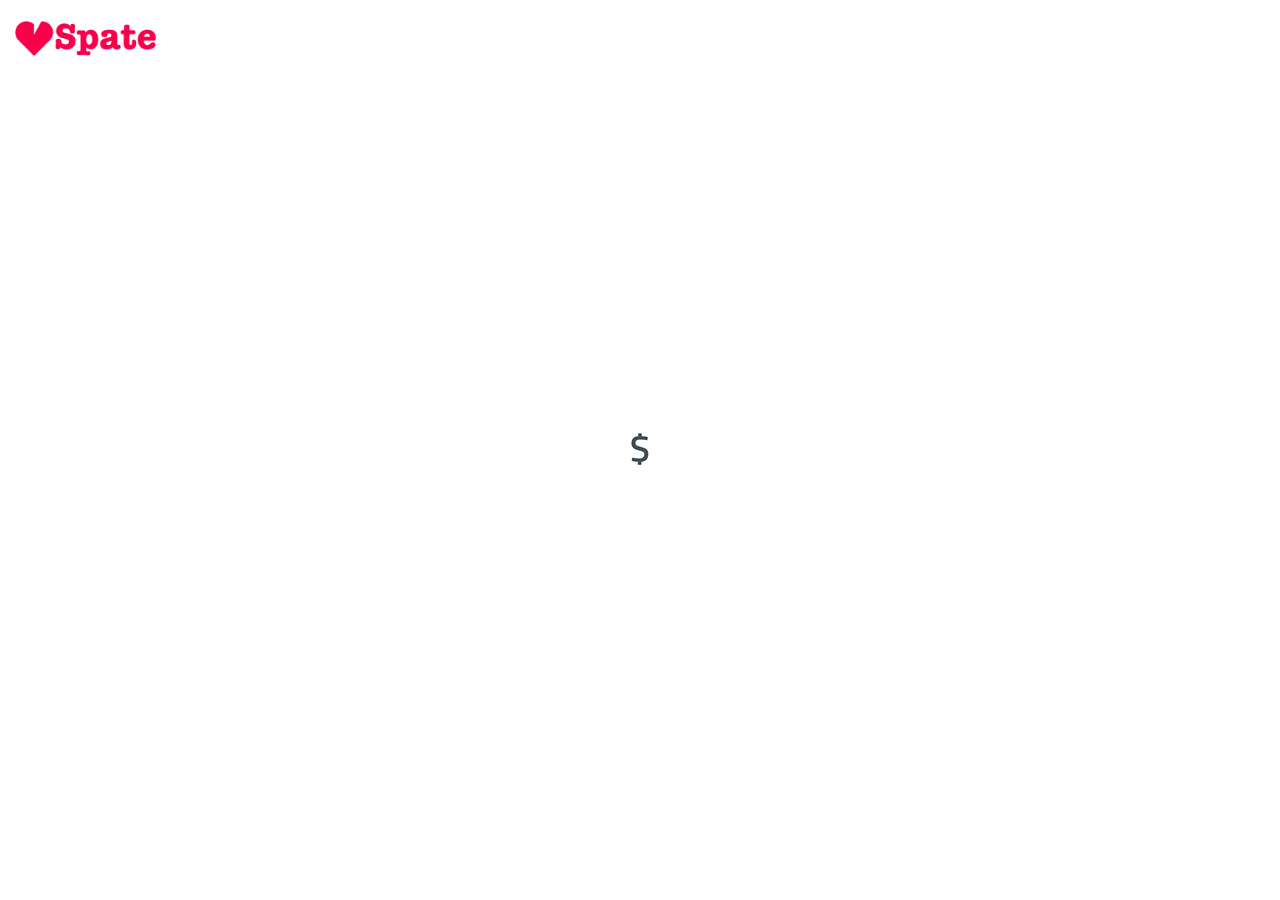
==== commit 0028be98: "adding images and changing the content. mostly looking good for desktop" ====
--- a/index.html
+++ b/index.html
@@ -81,14 +81,6 @@
         
 <header class="l_fullwidth" id="s_pageHeader">
             <nav id="js_pageNav" class="child-nav">
-                <ul>
-                    <li><a href="index.html" class="this-active">Home</a></li>
-                    <li><a href="premium.html" class="this-hero">Premium</a></li>
-                    <li><a href="media.html">Media</a></li>
-                    <li><a href="support.html" >Support</a></li>
-                    <li><a href="contact.html">Contact us</a></li>
-                    <!-- <li><a href="/login" class="login">Login</a></li> /-->
-                </ul>
             </nav>
             <a href="index.html" class="child-logo js_headerLogo"></a>
             <div class="child-navToggle js-toggleNav" data-target="#s_pageHeader"><span class="child-iconInactive"></span></div>
@@ -108,10 +100,9 @@
                         </div>
                         <div class="l_inside">
                             <article class="child-textWrap js_transformScaleY js_getTranslateY">
-                                <h1 class="child-logo">Spendee</h1>
-                                <p class="child-paragraph">See where your <br /> money goes.</p>
+                                <h1 class="child-logo">Spate</h1>
+                                <p class="child-paragraph">Find your date <br /> on Spate.</p>
                                 <div class="child-buttonWrap">
-                                    <a target="_blank" href="https://itunes.apple.com/app/spendee/id635861140" class="child-button this-appstore"><span>Download on the<strong>App Store</strong></span></a>
                                     <a target="_blank" href="https://play.google.com/store/apps/details?id=com.cleevio.spendee" class="child-button this-gplay"><span>Get it on<strong>Google Play</strong></span></a>
                                     <!-- <a href="/signup" class="child-button this-account"><span>Create a free account</span></a> /-->
                                 </div>
@@ -137,11 +128,10 @@
                             </div>
                             <article class="child-textWrap js_transformScaleY js_getTranslateY">
                                 <header>
-                                    <h2>The most intuitive finance app ever</h2>
+                                    <h2>The most loved dating app ever</h2>
                                 </header>
                                 <hr>
-                                <p>New Spendee 2.0 brings you many amazing features. Managing your personal finances has never been easier. <br>Now you can connect your Spendee account with your online banking. Your transactions are downloaded and categorized automatically.</p>
-                                <a onClick="playVideo()" style="cursor: pointer;" class="child-button" id="popup-video">Watch our video</a>
+                                <p>Gauging someone based on few hand picked photos and playing the swiping left right game is a thing of past now. <br> Let's get into the world of real serious dating.</p>
                             </article>
                         </div>
                     </section>
@@ -157,25 +147,26 @@
                             <div class="child-textsWrap">
                                 <article class="child-textWrap this-left js_transformScaleY js_section2-text1">
                                     <header>
-                                        <h2>Connection to bank accounts</h2>
+                                        <h2>Tell your interests to us</h2>
                                     </header>
                             
-                                    <p>Simply connect your online banking with Spendee for automatic synchronization and categorization.</p>
+                                    <p>Simply connect your facebook account with Spate for our proprietary algorithm to find the best match for you.</p>
                                 </article>
+                                
                                 <article class="child-textWrap this-left js_transformScaleY js_section2-text2">
                                     <header>
-                                        <h2>Shared manual wallets</h2>
+                                        <h2>You get 5 minutes</h2>
                                     </header>
-                                 
-                                    <p>Share wallets with your family and friends and never lose track of your spendings.</p>
+                                   
+                                    <p>Grab a coffee, plan everything because you won't get more than 5 minutes to talk to your date.</p>
                                 </article>
-                                
+
                                 <article class="child-textWrap this-left js_transformScaleY js_section2-text3">
                                     <header>
-                                        <h2>Superb overview</h2>
+                                        <h2>Tell us how you felt</h2>
                                     </header>
                                    
-                                    <p>Get a great grasp of your finances with our unique overviews and beautifully designed, easy-to-read graphs.</p>
+                                    <p>Liked your date? Great! If not, share your feelings with us so we can find you a better date next time.</p>
                                 </article>
                             </div>
                             <div class="child-phoneWrap js_section2-phoneWrap">
@@ -188,313 +179,12 @@
                                     <div class="child-phoneBottom"></div>
                                 </div>
                             </div>
-                            <footer class="child-bottomRow js_transformScaleY">
-                                <p>Want to see <strong>more features?</strong> Check <a href="premium.html" class="child-button">Spendee premium</a></p>
-                            </footer>
                         </div>
                     </section>
                     
                     <!-- ====================    Section Landing 2 END    ==================== -->
                     
-                    
-                    
-                    <!-- ====================    Section Landing 4 BEGIN    ==================== -->
-                    
-                    <section class="l_section" id="s_landingSection4">
-                        <div class="l_bgWrap">
-                        </div>
-                        <div class="l_inside">
-                            <header class="child-header js_transformScaleY">
-                                <h2>Features</h2>
-                                <hr>
-                            </header>
-                            <div class="child-group js_transformScaleY">
-                                <article class="child-item">
-                                    <div class="child-imgWrap"><span class="child-icon this-icon1"></span></div>
-                                    <div class="child-textWrap">
-                                        <header>
-                                            <h3>Bank accounts sync</h3>
-                                        </header>
-                                        <p>Sync your Spendee account with your online banking.</p>
-                                    </div>
-                                </article>
-                                <article class="child-item">
-                                    <div class="child-imgWrap"><span class="child-icon this-icon2"></span></div>
-                                    <div class="child-textWrap">
-                                        <header>
-                                            <h3>Multiple wallets</h3>
-                                        </header>
-                                        <p>Create more wallets for different purposes.</p>
-                                    </div>
-                                </article>
-                                <article class="child-item">
-                                    <div class="child-imgWrap"><span class="child-icon this-icon3"></span></div>
-                                    <div class="child-textWrap">
-                                        <header>
-                                            <h3>Security</h3>
-                                        </header>
-                                        <p>Security is our top priority. Your data is 100% safe with us.</p>
-                                    </div>
-                                </article>
-                                
-                                <!--
-                                <article class="child-item">
-                                    <div class="child-imgWrap"><span class="child-icon this-icon4"></span></div>
-                                    <div class="child-textWrap">
-                                        <header>
-                                            <h3>Hashtags</h3>
-                                        </header>
-                                        <p>Tag your transactions for easy searching.</p>
-                                    </div>
-                                </article>
-                                /-->
-                                
-                                <article class="child-item">
-                                    <div class="child-imgWrap"><span class="child-icon this-icon5"></span></div>
-                                    <div class="child-textWrap">
-                                        <header>
-                                            <h3>Notifications</h3>
-                                        </header>
-                                        <p>Updates via push, email and in-app notifications.</p>                                
-                                    </div>
-                                </article>
-                                <article class="child-item">
-                                    <div class="child-imgWrap"><span class="child-icon this-icon6"></span></div>
-                                    <div class="child-textWrap">
-                                        <header>
-                                            <h3>Locations</h3>
-                                        </header>
-                                        <p>See where you usually spend your money.</p>
-                                    </div>
-                                </article>
-                                
-                                <article class="child-item">
-                                    <div class="child-imgWrap"><span class="child-icon this-icon7"></span></div>
-                                    <div class="child-textWrap">
-                                        <header>
-                                            <h3>Budgets</h3>
-                                        </header>
-                                        <p>Plan your transactions in different budgets.</p>
-                                    </div>
-                                </article>
-                                
-                                <article class="child-item">
-                                    <div class="child-imgWrap"><span class="child-icon this-icon8"></span></div>
-                                    <div class="child-textWrap">
-                                        <header>
-                                            <h3>Travel mode</h3>
-                                        </header>
-                                        <p>All currencies supported, so it’s easy to add transactions while you’re abroad.</p>
-                                    </div>
-                                </article>
-                            </div>
-                            <footer class="child-bottomRow js_transformScaleY">
-                                <p>Want to see <strong>more features?</strong> Check <a href="premium.html" class="child-button">Spendee premium</a></p>
-                            </footer>
-                        </div>
-                    </section>
-                    
-                    <!-- ====================    Section Landing 4 END    ==================== -->
                     <!-- ====================    Section Landing 5 BEGIN    ==================== -->
-                    
-                    <section class="l_section" id="s_landingSection5">
-                        <div class="l_bgWrap">
-                        </div>
-                        <div class="l_inside">
-                            <header class="child-header js_transformScaleY">
-                                <h2>What people say</h2>
-                                <hr>
-                            </header>
-                            <div class="child-wrap">
-                                <div class="child-columnLeftWrap js_transformScaleY">
-                                    <div class="child-columnLeft">
-                                        <div class="child-quoteGroup js_section5-quoteGroup">
-                                            <blockquote class="child-quote this-active">
-                                                <h2><a href="http://www.nytimes.com/2014/01/04/your-money/household-budgeting/review-apps-to-track-income-and-expenses.html?_r=0">Make a Resolution to Budget?</a></h2>
-                                                <p>Spendee, which is easy to use and pleasing to look at, and can back up data to iCloud and export it if you wish.</p>
-                                                <footer>
-                                                    <p>Read more in <a target="_blank" class="js_section5-quoteLink" href="http://www.nytimes.com/2014/01/04/your-money/household-budgeting/review-apps-to-track-income-and-expenses.html?_r=0">The New York Times</a></p>
-                                                </footer>
-                                            </blockquote>
-                                            <blockquote class="child-quote">
-                                                <h2><a href="http://www.idownloadblog.com/2013/07/24/spendee-ios-review/">Spendee helps you keep track of finances with little effort</a></h2>
-                                                <p>This app is incredibly simple to use. It is the perfect personal finance tracker for people who hate dealing with finances. </p>
-                                                <footer>
-                                                    <p>Read more in <a target="_blank" class="js_section5-quoteLink" href="http://www.idownloadblog.com/2013/07/24/spendee-ios-review/">iDownloadBlog</a></p>
-                                                </footer>
-                                            </blockquote>
-                                            <blockquote class="child-quote">
-                                                <h2><a href="http://lifehacker.com/spendee-tracks-your-expenses-with-a-gorgeous-frictionl-849929516">Spendee Tracks Your Expenses with a Gorgeous, Frictionless Interface</a></h2>
-                                                <p>The more you use Spendee, the more valuable it gets, rewarding your diligence with attractive charts that show you where your money is going, and how your costs are matching up with your income.</p>
-                                                <footer>
-                                                    <p>Read more in <a target="_blank" class="js_section5-quoteLink" href="http://lifehacker.com/spendee-tracks-your-expenses-with-a-gorgeous-frictionl-849929516">lifehacker</a></p>
-                                                </footer>
-                                            </blockquote>
-                                            <blockquote class="child-quote">
-                                                <h2><a href="http://www.imore.com/simplify-track-and-analyze-your-personal-finances-spendee-iphone">Spendee for iPhone not only helps you track your finances, but analyze them too!</a></h2>
-                                                <p>Spendee actually gives you useful data that can help you change spending habits. It's great option for not only tracking but for analysis as well</p>
-                                                <footer>
-                                                    <p>Read more in <a target="_blank" class="js_section5-quoteLink" href="http://www.imore.com/simplify-track-and-analyze-your-personal-finances-spendee-iphone">iMore</a></p>
-                                                </footer>
-                                            </blockquote>
-                                            <blockquote class="child-quote">
-                                                <h2><a href="http://www.cultofmac.com/235844/spendee-is-the-iphone-budgeting-app-that-youll-actually-want-to-use/">Spendee Is The iPhone Budgeting App That You’ll Actually Want To Use</a></h2>
-                                                <p>So far I like it a lot. It’s simple yet powerful, has everything I need, and doesn’t require that I give it a log in to my bank account.</p>
-                                                <footer>
-                                                    <p>Read more in <a target="_blank" class="js_section5-quoteLink" href="http://www.cultofmac.com/235844/spendee-is-the-iphone-budgeting-app-that-youll-actually-want-to-use/">Cult of Mac</a></p>
-                                                </footer>
-                                            </blockquote>
-                                            <blockquote class="child-quote">
-                                                <h2><a href="http://beautifulpixels.com/iphone/spendee-is-a-remarkably-good-expense-tracker-for-your-iphone/">Spendee is a Remarkably Good Expense Tracker for your iPhone</a></h2>
-                                                <p>Spendee’s UI is quite possibly one of the most delicious set of pixels to make its way onto my iPhone ever since Apple demoed iOS 7 at WWDC.</p>
-                                                <footer>
-                                                    <p>Read more in <a target="_blank" class="js_section5-quoteLink" href="http://beautifulpixels.com/iphone/spendee-is-a-remarkably-good-expense-tracker-for-your-iphone/">Beautiful Pixels</a></p>
-                                                </footer>
-                                            </blockquote>
-                                        </div>
-                                        <div class="child-logoGroup js_section5-logoGroup">
-                                            <div class="child-row">
-                                                <div class="child-cell"><a class="js_section5-quoteToggle" data-target="1" target="_blank" href="http://www.idownloadblog.com/2013/07/24/spendee-ios-review/"><img src="img/landing5-logo1.png" alt=""></a></div>
-                                                <div class="child-cell"><a class="js_section5-quoteToggle" data-target="2" target="_blank" href="http://lifehacker.com/spendee-tracks-your-expenses-with-a-gorgeous-frictionl-849929516"><img src="img/landing5-logo2.png" alt=""></a></div>
-                                                <div class="child-cell"><a class="js_section5-quoteToggle" data-target="3" target="_blank" href="http://www.imore.com/simplify-track-and-analyze-your-personal-finances-spendee-iphone"><img src="img/landing5-logo3.png" alt=""></a></div>
-                                            </div>
-                                            <div class="child-row">
-                                                <div class="child-cell"><a class="js_section5-quoteToggle" data-target="4" target="_blank" href="http://www.cultofmac.com/235844/spendee-is-the-iphone-budgeting-app-that-youll-actually-want-to-use/"><img src="img/landing5-logo4.png" alt=""></a></div>
-                                                <div class="child-cell"><a class="js_section5-quoteToggle this-active" data-target="5" target="_blank" href="http://www.nytimes.com/2014/01/04/your-money/household-budgeting/review-apps-to-track-income-and-expenses.html?_r=0"><img src="img/landing5-logo5.png" alt=""></a></div>
-                                                <div class="child-cell"><a class="js_section5-quoteToggle" data-target="6" target="_blank" href="http://beautifulpixels.com/iphone/spendee-is-a-remarkably-good-expense-tracker-for-your-iphone/"><img src="img/landing5-logo6.png" alt=""></a></div>
-                                            </div>
-                                        </div>
-                                    </div>
-                                </div>
-                                <div class="child-columnRightWrap js_transformScaleY">
-                                    <div class="child-columnRight js_section5-quoteGroup2">
-                                        <div class="js_section5-quoteWrap" style="position: relative;">
-                                            <blockquote class="child-quote this-googleRed">
-                                                <p>Best app to control the daily expenses. 5/5</p>
-                                                <footer>
-                                                    <p>by <strong>Alekz21</strong></p>
-                                                </footer>
-                                            </blockquote>
-                                            <blockquote class="child-quote this-appleRed">
-                                                <p>Excited for @spendeeapp 2.0<br>definitely my fave finance app on IOS with some great UX</p>
-                                                <footer>
-                                                    <p>by <strong>WHMII</strong></p>
-                                                </footer>
-                                            </blockquote>
-                                            <blockquote class="child-quote this-googleGreen">
-                                                <p>In adv of going self-employed I'm getting my finances in order & have discovered @spendeeapp . Brill for personal budgeting. Recommended!</p>
-                                                <footer>
-                                                    <p>by <strong>ladystephina</strong></p>
-                                                </footer>
-                                            </blockquote>
-                                            <blockquote class="child-quote this-appleGreen">
-                                                <p>I'm terrible with money, but I sure do love @spendeeapp.</p>
-                                                <footer>
-                                                    <p>by <strong>SallyPoulsen</strong></p>
-                                                </footer>
-                                            </blockquote>
-                                            <blockquote class="child-quote this-appleBlue">
-                                                <p>I just came across this app. I've spent only a few minutes on it and I already love it</p>
-                                                <footer>
-                                                    <p>by <strong>kessir_</strong></p>
-                                                </footer>
-                                            </blockquote>
-                                            <blockquote class="child-quote this-appleGreen">
-                                                <p>@SystemsThatRock a cool little app! spendeeapp.com thanks for coming up from Belgium! You are amazing!! xx</p>
-                                                <footer>
-                                                    <p>by <strong>LisDingjan</strong></p>
-                                                </footer>
-                                            </blockquote>
-                                            <blockquote class="child-quote this-googleYellow">
-                                                <p>Really nice iOS app for expense / income tracking spendeeapp.com</p>
-                                                <footer>
-                                                    <p>by <strong>igorkulman</strong></p>
-                                                </footer>
-                                            </blockquote>
-                                            <blockquote class="child-quote this-appleYellow">
-                                                <p>@spendeeapp is such a neat app to keep track of your expenses/income. Highly recommended! </p>
-                                                <footer>
-                                                    <p>by <strong>jordanjtan</strong></p>
-                                                </footer>
-                                            </blockquote>
-                                            <blockquote class="child-quote this-appleYellow">
-                                                <p>Spendee looks really cool! #productivity spendeeapp.com</p>
-                                                <footer>
-                                                    <p>by <strong>okidoci</strong></p>
-                                                </footer>
-                                            </blockquote>
-                                            <blockquote class="child-quote this-googleRed">
-                                                <p>You guys are doing a terrific job with the app. Love it!</p>
-                                                <footer>
-                                                    <p>by <strong>francistan</strong></p>
-                                                </footer>
-                                            </blockquote>
-                                            <blockquote class="child-quote this-appleGreen">
-                                                <p>wow, I just found out that Apple uses @spendeeapp as a promo in Apple Store for Business store.apple.com/us/iphone/busi… great job @cleevio !</p>
-                                                <footer>
-                                                    <p>by <strong>kubabrecka</strong></p>
-                                                </footer>
-                                            </blockquote>
-                                            <blockquote class="child-quote this-googleRed">
-                                                <p>I started to use @spendeeapp as my personal financial management app. So far so good. spendeeapp.com</p>
-                                                <footer>
-                                                    <p>by <strong>tankista</strong></p>
-                                                </footer>
-                                            </blockquote>
-                                            <blockquote class="child-quote this-googleGreen">
-                                                <p>Amazing #UX in the iPhone app @spendeeapp #Productivity #ui  spendeeapp.com</p>
-                                                <footer>
-                                                    <p>by <strong>leandrobutteri</strong></p>
-                                                </footer>
-                                            </blockquote>
-                                            <blockquote class="child-quote this-googleBlue">
-                                                <p>Great looking iOS app for tracking expenses, nice website too spendeeapp.com</p>
-                                                <footer>
-                                                    <p>by <strong>MetroMcCann</strong></p>
-                                                </footer>
-                                            </blockquote>
-                                            <blockquote class="child-quote this-appleRed">
-                                                <p>@spendeeapp is gorgeously designed and I can't wait to start using it! #Productivity spendeeapp.com</p>
-                                                <footer>
-                                                    <p>by <strong>emmeffess</strong></p>
-                                                </footer>
-                                            </blockquote>
-                                            <blockquote class="child-quote this-googleYellow">
-                                                <p>This looks fresh, and because I know you've been looking - spendeeapp.com</p>
-                                                <footer>
-                                                    <p>by <strong>JackRMcDermott</strong></p>
-                                                </footer>
-                                            </blockquote>
-                                            <blockquote class="child-quote this-googleBlue">
-                                                <p>Very cool app spendee and nice site tells you all about it visually. Might stop my money disappearing every month...spendeeapp.com</p>
-                                                <footer>
-                                                    <p>by <strong>handyandydesign</strong></p>
-                                                </footer>
-                                            </blockquote>
-                                            <blockquote class="child-quote this-appleBlue">
-                                                <p>Icon, app, landing page, site - beautiful design!  spendeeapp.com</p>
-                                                <footer>
-                                                    <p>by <strong>pausedsn</strong></p>
-                                                </footer>
-                                            </blockquote>
-                                            <blockquote class="child-quote this-googleYellow">
-                                                <p>Always on the lookout for a good finance app. @spendeeapp seems really nice. spendeeapp.com</p>
-                                                <footer>
-                                                    <p>by <strong>jasonrbarry</strong></p>
-                                                </footer>
-                                            </blockquote>
-                                            <blockquote class="child-quote this-appleGreen">
-                                                <p>Finally a new app I'm excited about: spendeeapp.com</p>
-                                                <footer>
-                                                    <p>by <strong>mattvagni</strong></p>
-                                                </footer>
-                                            </blockquote>
-                                        </div>
-                                    </div>
-                                </div>
-                            </div>
-                        </div>
-                    </section>
                     
                     <!-- ====================    Section Landing 5 END    ==================== -->
                     <!-- ====================    Section Landing 6 BEGIN    ==================== -->
@@ -504,13 +194,11 @@
                         </div>
                         <div class="l_inside">
                             <header class="child-header js_transformScaleY">
-                                <h2>Use Spendee for free</h2>
+                                <h2>Use Spate for free</h2>
                                 <hr>
                             </header>
                             <div class="child-buttonWrap js_transformScaleY">
-                                <a target="_blank" href="https://itunes.apple.com/app/spendee/id635861140" class="child-button this-appstore"><span>Free download on<strong>App Store</strong></span></a>
                                 <a target="_blank" href="https://play.google.com/store/apps/details?id=com.cleevio.spendee" class="child-button this-gplay"><span>Free download on<strong>Google Play</strong></span></a>
-                                <a class="child-button this-webapp"><span>Login for free to<strong>WEB APP</strong></span></a>
                             </div>
                             <div class="child-phoneWrap js_transformScaleY">
                                 <div class="child-bgIcons"></div>
@@ -536,29 +224,6 @@
         <!-- ====================   Page Footer BEGIN      ==================== -->
         
 <div class="clearfix"></div>
-        <footer class="l_fullwidth" id="s_pageFooter">
-            <div class="child-arrowDown js_intro-arrowDown"></div>
-            <!--
-            <div class="child-buttonWrap">
-                <div class="child-buttonInner">
-                    <a target="_blank" href="https://itunes.apple.com/us/app/spendee/id635861140" class="child-button this-appstore"></a>
-                    <a target="_blank" href="https://play.google.com/store/apps/details?id=com.cleevio.spendee" class="child-button this-gplay"></a>
-                    <span class="child-buttonText">DOWNLOAD<br>SPENDEE NOW</span>
-                </div>
-            </div>
-            /-->
-            <div class="child-wrap">
-                <div class="child-textWrap">
-                    <p>iPhone is a trademark of Apple Inc. <br>App Store is a service mark of Apple inc.</p>
-                </div>
-                <div class="child-socialsWrap">
-                    <a target="_blank" href="https://www.facebook.com/spendeeapp" class="child-button this-fb"></a>
-                    <a target="_blank" href="https://twitter.com/spendeeapp" class="child-button this-tw"></a>
-                    <a target="_blank" href="https://plus.google.com/explore/Spendee" class="child-button this-gp"></a>
-                </div>
-            </div>
-            <a href="http://www.cleevio.com/" target="_blank" class="child-copyrights">Made by</a>
-</footer>
         
     </div>    
         
--- a/css/stylesheet.css
+++ b/css/stylesheet.css
@@ -1148,10 +1148,6 @@
   html.mobile #s_pageHeader, html.tablet #s_pageHeader {
     height: 142px;
   }
-  /* line 36, ../scss/_main.scss */
-  html.mobile #s_pageHeader.this-active .child-logo, html.tablet #s_pageHeader.this-active .child-logo {
-  background: url('../img/logo.png') center no-repeat;
-  }
 }
 /* line 38, ../scss/_main.scss */
 #s_pageHeader .child-logo {
@@ -1189,7 +1185,7 @@
   html.mobile #s_pageHeader .child-logo, html.tablet #s_pageHeader .child-logo {
     opacity: 1 !important;
     pointer-events: auto !important;
-    background: url([data-uri]) center no-repeat;
+    background: url('../img/logo.png') center no-repeat;
     -moz-background-size: contain;
     -o-background-size: contain;
     -webkit-background-size: contain;
@@ -1197,7 +1193,7 @@
   }
   /* line 61, ../scss/_main.scss */
   html.mobile #s_pageHeader .child-logo.invert, html.tablet #s_pageHeader .child-logo.invert {
-    background-image: url([data-uri]);
+    background-image: url('../img/logo.png');    
   }
 }
 /* line 65, ../scss/_main.scss */
@@ -1914,14 +1910,14 @@
   position: absolute;
   bottom: 30px;
   right: 140px;
-  background: url(../img/landing1-phones.html) center no-repeat;
+  background: url(../img/main-intro.png) center no-repeat;
   background-size: 100% 100%;
   background-image: url(../img/png/landing1-phones.png);
 }
 @media (-webkit-min-device-pixel-ratio: 1.25), (min-resolution: 120dpi) {
   /* line 542, ../scss/_main.scss */
   #s_landingIntro .child-phoneFront {
-    background-image: url(../img/png-2x/landing1-phones-2x.png);
+    background-image: url(../img/main-intro.png);
   }
 }
 /* line 552, ../scss/_main.scss */
@@ -3022,7 +3018,7 @@
   /* line 103, ../scss/_mixins.scss */
   html.mobile #s_landingSection2 .child-phoneWrap, html.tablet #s_landingSection2 .child-phoneWrap {
     position: relative;
-    background: url(../img/png/mobile_landing2-phones.png) center no-repeat;
+    background: url(../img/intro2.png) center no-repeat;
     height: 627px;
   }
 }
@@ -3127,12 +3123,12 @@
   width: 1077px;
   height: 698px;
   background-size: 100% 100%;
-  background-image: url(../img/png/landing2-phones.png);
+  background-image: url(../img/intro2.png);
 }
 @media (-webkit-min-device-pixel-ratio: 1.25), (min-resolution: 120dpi) {
   /* line 1291, ../scss/_main.scss */
   #s_landingSection2 .child-phoneBottom {
-    background-image: url(../img/png-2x/landing2-phones-2x.png);
+    background-image: url(../img/intro2.png);
   }
 }
 /* line 1302, ../scss/_main.scss */
@@ -6338,7 +6334,7 @@
   width: 920px;
   height: 500px;
   background-size: 100% 100%;
-  background-image: url(../img/png/landing6-bgIcons.png);
+  background-image: url(../img/png/landing1-bgIcons.png);
   position: absolute;
   left: 0;
   right: 0;
@@ -6348,7 +6344,7 @@
 @media (-webkit-min-device-pixel-ratio: 1.25), (min-resolution: 120dpi) {
   /* line 3518, ../scss/_main.scss */
   #s_landingSection6 .child-bgIcons {
-    background-image: url(../img/png-2x/landing6-bgIcons-2x.png);
+    background-image: url(../img/png-2x/landing1-bgIcons-2x.png);
   }
 }
 /* line 3528, ../scss/_main.scss */
@@ -6429,13 +6425,13 @@
   height: 741px;
   margin-left: 97px;
   background-size: 100% 100%;
-  background-image: url(../img/png/landing6-phoneBack.png);
+  background-image: url(../img/png/landing1-phoneBack.png);
   background-position: center top;
 }
 @media (-webkit-min-device-pixel-ratio: 1.25), (min-resolution: 120dpi) {
   /* line 3570, ../scss/_main.scss */
   #s_landingSection6 .child-phoneBack {
-    background-image: url(../img/png-2x/landing6-phoneBack-2x.png);
+    background-image: url(../img/png-2x/landing1-phoneBack-2x.png);
   }
 }
 @media only screen and (max-width: 750px) {
@@ -6495,14 +6491,14 @@
   width: 503px;
   height: 886px;
   background-size: 100% 100%;
-  background-image: url(../img/png/landing6-phoneFront.png);
+  background-image: url(../img/png/landing1-phoneFront.png);
   background-position: center top;
   margin-left: -71px;
 }
 @media (-webkit-min-device-pixel-ratio: 1.25), (min-resolution: 120dpi) {
   /* line 3608, ../scss/_main.scss */
   #s_landingSection6 .child-phoneFront {
-    background-image: url(../img/png-2x/landing6-phoneFront-2x.png);
+    background-image: url(../img/png-2x/landing1-phoneFront-2x.png);
   }
 }
 @media only screen and (min-width: 751px) {
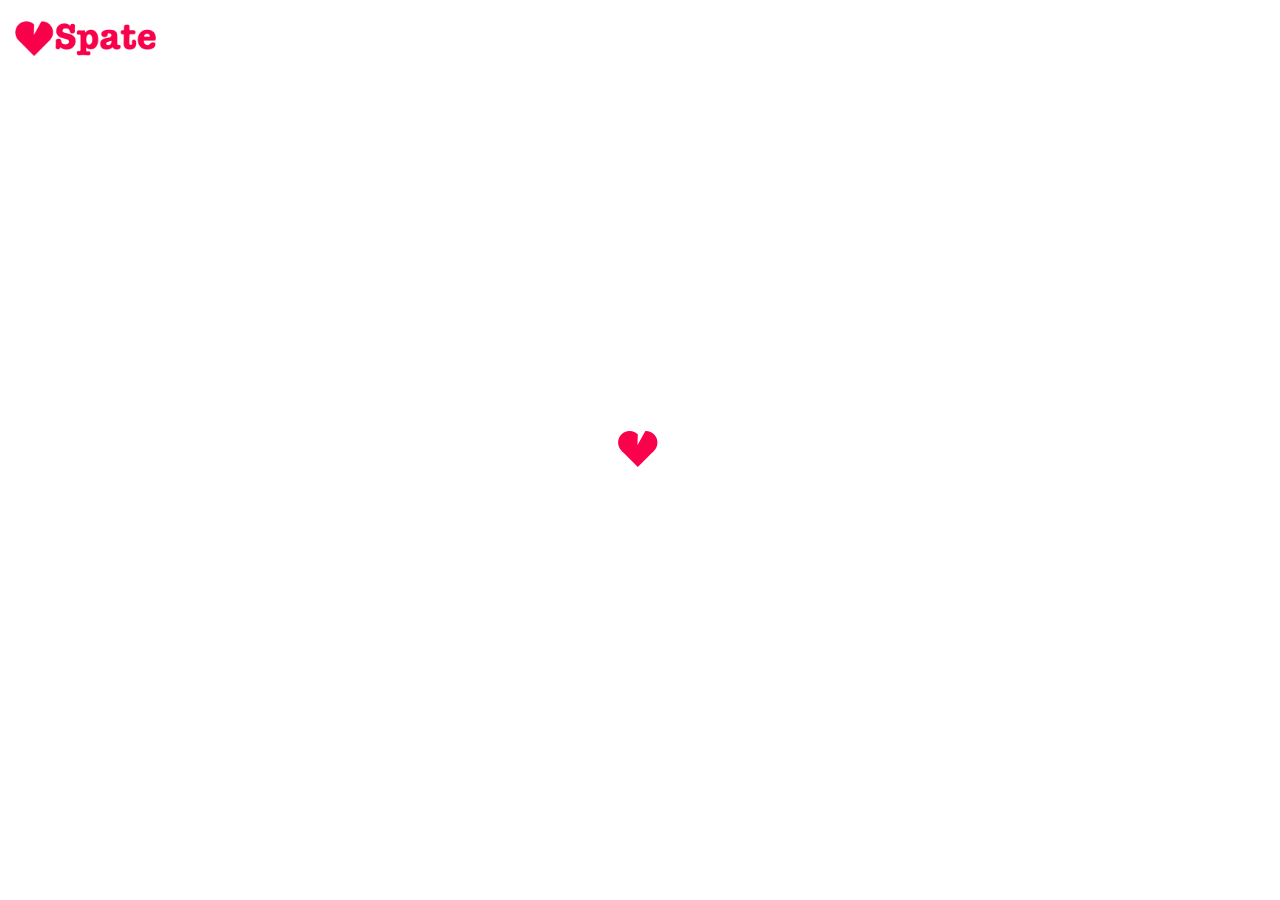
==== commit f1abf730: "loading icon update" ====
--- a/index.html
+++ b/index.html
@@ -29,7 +29,7 @@
         <link rel="icon" type="image/png" href="img/favicons/favicon-32x32.png" sizes="32x32" />
         <link rel="icon" type="image/png" href="img/favicons/favicon-16x16.png" sizes="16x16" />
         <link rel="icon" type="image/png" href="img/favicons/favicon-128.png" sizes="128x128" />
-        <meta name="application-name" content="Spendee"/>
+        <meta name="application-name" content="Spate"/>
         <meta name="msapplication-TileColor" content="#FFFFFF" />
         <meta name="msapplication-TileImage" content="img/favicons/mstile-144x144.png" />
         <meta name="msapplication-square70x70logo" content="img/favicons/mstile-70x70.png" />
@@ -83,7 +83,6 @@
             <nav id="js_pageNav" class="child-nav">
             </nav>
             <a href="index.html" class="child-logo js_headerLogo"></a>
-            <div class="child-navToggle js-toggleNav" data-target="#s_pageHeader"><span class="child-iconInactive"></span></div>
 </header>
         
         <!-- ====================    Page Header END    ==================== -->
@@ -103,7 +102,7 @@
                                 <h1 class="child-logo">Spate</h1>
                                 <p class="child-paragraph">Find your date <br /> on Spate.</p>
                                 <div class="child-buttonWrap">
-                                    <a target="_blank" href="https://play.google.com/store/apps/details?id=com.cleevio.spendee" class="child-button this-gplay"><span>Get it on<strong>Google Play</strong></span></a>
+                                    <a target="_blank" href="https://play.google.com/store/apps/details?id=com.cleevio.spate" class="child-button this-gplay"><span>Get it on<strong>Google Play</strong></span></a>
                                     <!-- <a href="/signup" class="child-button this-account"><span>Create a free account</span></a> /-->
                                 </div>
                             </article>
@@ -128,10 +127,10 @@
                             </div>
                             <article class="child-textWrap js_transformScaleY js_getTranslateY">
                                 <header>
-                                    <h2>The most loved dating app ever</h2>
+                                    <h2>The most loved dating app</h2>
                                 </header>
                                 <hr>
-                                <p>Gauging someone based on few hand picked photos and playing the swiping left right game is a thing of past now. <br> Let's get into the world of real serious dating.</p>
+                                <p>Gauging someone based on few hand picked photos and playing the swiping game is a thing of past. <br> Let's get into the world of real serious dating.</p>
                             </article>
                         </div>
                     </section>
@@ -198,7 +197,7 @@
                                 <hr>
                             </header>
                             <div class="child-buttonWrap js_transformScaleY">
-                                <a target="_blank" href="https://play.google.com/store/apps/details?id=com.cleevio.spendee" class="child-button this-gplay"><span>Free download on<strong>Google Play</strong></span></a>
+                                <a target="_blank" href="https://play.google.com/store/apps/details?id=com.cleevio.spate" class="child-button this-gplay"><span>Free download on<strong>Google Play</strong></span></a>
                             </div>
                             <div class="child-phoneWrap js_transformScaleY">
                                 <div class="child-bgIcons"></div>
@@ -262,6 +261,6 @@
 
     </body>
 
-<!-- Mirrored from www.spendee.com/ by HTTrack Website Copier/3.x [XR&CO'2014], Mon, 17 Apr 2017 00:58:50 GMT -->
+<!-- Mirrored from www.spate.com/ by HTTrack Website Copier/3.x [XR&CO'2014], Mon, 17 Apr 2017 00:58:50 GMT -->
 </html>
 
--- a/css/stylesheet.css
+++ b/css/stylesheet.css
@@ -3018,7 +3018,7 @@
   /* line 103, ../scss/_mixins.scss */
   html.mobile #s_landingSection2 .child-phoneWrap, html.tablet #s_landingSection2 .child-phoneWrap {
     position: relative;
-    background: url(../img/intro2.png) center no-repeat;
+    background: url(../img/png/intro2.png) center no-repeat;
     height: 627px;
   }
 }
@@ -6334,7 +6334,7 @@
   width: 920px;
   height: 500px;
   background-size: 100% 100%;
-  background-image: url(../img/png/landing1-bgIcons.png);
+  background-image: url(../img/png/landing6-bgIcons.png);
   position: absolute;
   left: 0;
   right: 0;
@@ -6344,7 +6344,7 @@
 @media (-webkit-min-device-pixel-ratio: 1.25), (min-resolution: 120dpi) {
   /* line 3518, ../scss/_main.scss */
   #s_landingSection6 .child-bgIcons {
-    background-image: url(../img/png-2x/landing1-bgIcons-2x.png);
+    background-image: url(../img/png-2x/landing6-bgIcons-2x.png);
   }
 }
 /* line 3528, ../scss/_main.scss */
@@ -6368,6 +6368,7 @@
   /* line 103, ../scss/_mixins.scss */
   html.mobile #s_landingSection6 .child-bgIcons, html.tablet #s_landingSection6 .child-bgIcons {
     width: 100%;
+    height: 100%;
   }
 }
 @media only screen and (min-width: 751px) {
@@ -6582,7 +6583,6 @@
   html.mobile #s_landingSection6 .child-button, html.tablet #s_landingSection6 .child-button {
     margin: 0;
     width: 43%;
-    float: left;
     text-align: left;
   }
   /* line 3665, ../scss/_main.scss */
@@ -8361,37 +8361,37 @@
    Page Media END 
 ----------------------------------------- */
 /* ----------------------------------------- 
-   Page Spendee Pro BEGIN 
+   Page Spate Pro BEGIN 
 ----------------------------------------- */
 /* line 4998, ../scss/_main.scss */
-.l_pageSpendeeProWrap {
+.l_pageSpateProWrap {
   overflow: hidden;
 }
 @media only screen and (max-width: 750px) {
   /* line 103, ../scss/_mixins.scss */
-  html.mobile .l_pageSpendeeProWrap, html.tablet .l_pageSpendeeProWrap {
+  html.mobile .l_pageSpateProWrap, html.tablet .l_pageSpateProWrap {
     padding-bottom: 0;
   }
 }
 
 /* line 5004, ../scss/_main.scss */
-.s_pageSpendeePro {
+.s_pageSpatePro {
   padding: 0;
 }
 /* line 5006, ../scss/_main.scss */
-.s_pageSpendeePro .l_inside {
+.s_pageSpatePro .l_inside {
   width: 860px;
   margin: 0 auto;
   position: relative;
 }
 @media only screen and (max-width: 750px) {
   /* line 103, ../scss/_mixins.scss */
-  html.mobile .s_pageSpendeePro .l_inside, html.tablet .s_pageSpendeePro .l_inside {
+  html.mobile .s_pageSpatePro .l_inside, html.tablet .s_pageSpatePro .l_inside {
     width: 100%;
   }
 }
 /* line 5015, ../scss/_main.scss */
-.s_pageSpendeePro .child-textWrap .child-title {
+.s_pageSpatePro .child-textWrap .child-title {
   font-size: 36px;
   line-height: 42px;
   color: #124b62;
@@ -8399,13 +8399,13 @@
 }
 @media only screen and (max-width: 750px) {
   /* line 103, ../scss/_mixins.scss */
-  html.mobile .s_pageSpendeePro .child-textWrap .child-title, html.tablet .s_pageSpendeePro .child-textWrap .child-title {
+  html.mobile .s_pageSpatePro .child-textWrap .child-title, html.tablet .s_pageSpatePro .child-textWrap .child-title {
     font-size: 60px;
     line-height: 72px;
   }
 }
 /* line 5025, ../scss/_main.scss */
-.s_pageSpendeePro .child-textWrap hr {
+.s_pageSpatePro .child-textWrap hr {
   width: 230px;
   height: 0;
   border: 0;
@@ -8415,7 +8415,7 @@
   display: block;
 }
 /* line 5034, ../scss/_main.scss */
-.s_pageSpendeePro .child-textWrap p {
+.s_pageSpatePro .child-textWrap p {
   font-size: 20px;
   line-height: 24px;
   color: #abb0b9;
@@ -8423,14 +8423,14 @@
 }
 @media only screen and (max-width: 750px) {
   /* line 103, ../scss/_mixins.scss */
-  html.mobile .s_pageSpendeePro .child-textWrap p, html.tablet .s_pageSpendeePro .child-textWrap p {
+  html.mobile .s_pageSpatePro .child-textWrap p, html.tablet .s_pageSpatePro .child-textWrap p {
     font-size: 32px;
     line-height: 39px;
   }
 }
 
 /* line 5046, ../scss/_main.scss */
-#s_pageSpendeePro1 {
+#s_pageSpatePro1 {
   background: #f6f6f6;
   /* Old browsers */
   /* IE9 SVG, needs conditional override of 'filter' to 'none' */
@@ -8451,17 +8451,17 @@
   /* IE6-8 */
 }
 /* line 5058, ../scss/_main.scss */
-#s_pageSpendeePro1 .l_inside {
+#s_pageSpatePro1 .l_inside {
   height: 620px;
 }
 @media only screen and (max-width: 750px) {
   /* line 103, ../scss/_mixins.scss */
-  html.mobile #s_pageSpendeePro1 .l_inside, html.tablet #s_pageSpendeePro1 .l_inside {
+  html.mobile #s_pageSpatePro1 .l_inside, html.tablet #s_pageSpatePro1 .l_inside {
     height: auto;
   }
 }
 /* line 5064, ../scss/_main.scss */
-#s_pageSpendeePro1 .child-textWrap {
+#s_pageSpatePro1 .child-textWrap {
   position: absolute;
   top: 50%;
   -moz-transform: translateY(-50%);
@@ -8473,7 +8473,7 @@
 }
 @media only screen and (max-width: 750px) {
   /* line 103, ../scss/_mixins.scss */
-  html.mobile #s_pageSpendeePro1 .child-textWrap, html.tablet #s_pageSpendeePro1 .child-textWrap {
+  html.mobile #s_pageSpatePro1 .child-textWrap, html.tablet #s_pageSpatePro1 .child-textWrap {
     width: 100%;
     position: static;
     -moz-transform: none;
@@ -8487,12 +8487,12 @@
   }
 }
 /* line 5077, ../scss/_main.scss */
-#s_pageSpendeePro1 .child-textWrap .child-title {
+#s_pageSpatePro1 .child-textWrap .child-title {
   display: inline-block;
   position: relative;
 }
 /* line 5081, ../scss/_main.scss */
-#s_pageSpendeePro1 .child-textWrap .child-title::after {
+#s_pageSpatePro1 .child-textWrap .child-title::after {
   display: block;
   width: 51px;
   height: 51px;
@@ -8503,56 +8503,56 @@
 }
 @media only screen and (max-width: 750px) {
   /* line 103, ../scss/_mixins.scss */
-  html.mobile #s_pageSpendeePro1 .child-textWrap .child-title::after, html.tablet #s_pageSpendeePro1 .child-textWrap .child-title::after {
+  html.mobile #s_pageSpatePro1 .child-textWrap .child-title::after, html.tablet #s_pageSpatePro1 .child-textWrap .child-title::after {
     right: 104px;
     top: -20px;
   }
 }
 /* line 5098, ../scss/_main.scss */
-#s_pageSpendeePro1 .child-textWrap p {
+#s_pageSpatePro1 .child-textWrap p {
   width: 260px;
 }
 @media only screen and (max-width: 750px) {
   /* line 103, ../scss/_mixins.scss */
-  html.mobile #s_pageSpendeePro1 .child-textWrap p, html.tablet #s_pageSpendeePro1 .child-textWrap p {
+  html.mobile #s_pageSpatePro1 .child-textWrap p, html.tablet #s_pageSpatePro1 .child-textWrap p {
     width: auto;
   }
 }
 /* line 5105, ../scss/_main.scss */
-#s_pageSpendeePro1 .child-phoneWrap {
+#s_pageSpatePro1 .child-phoneWrap {
   position: absolute;
   left: 277px;
   top: -234px;
   background-size: 100% 100%;
-  background-image: url(../img/png/pageSpendeePro1-phone.png);
+  background-image: url(../img/png/pageSpatePro1-phone.png);
   width: 886px;
   height: 1027px;
 }
 @media (-webkit-min-device-pixel-ratio: 1.25), (min-resolution: 120dpi) {
   /* line 5105, ../scss/_main.scss */
-  #s_pageSpendeePro1 .child-phoneWrap {
-    background-image: url(../img/png-2x/pageSpendeePro1-phone-2x.png);
-  }
-}
-@media only screen and (max-width: 750px) {
-  /* line 103, ../scss/_mixins.scss */
-  html.mobile #s_pageSpendeePro1 .child-phoneWrap, html.tablet #s_pageSpendeePro1 .child-phoneWrap {
+  #s_pageSpatePro1 .child-phoneWrap {
+    background-image: url(../img/png-2x/pageSpatePro1-phone-2x.png);
+  }
+}
+@media only screen and (max-width: 750px) {
+  /* line 103, ../scss/_mixins.scss */
+  html.mobile #s_pageSpatePro1 .child-phoneWrap, html.tablet #s_pageSpatePro1 .child-phoneWrap {
     display: none;
   }
 }
 
 /* line 5119, ../scss/_main.scss */
-#s_pageSpendeePro2 .l_inside {
+#s_pageSpatePro2 .l_inside {
   height: 600px;
 }
 @media only screen and (max-width: 750px) {
   /* line 103, ../scss/_mixins.scss */
-  html.mobile #s_pageSpendeePro2 .l_inside, html.tablet #s_pageSpendeePro2 .l_inside {
+  html.mobile #s_pageSpatePro2 .l_inside, html.tablet #s_pageSpatePro2 .l_inside {
     height: auto;
   }
 }
 /* line 5125, ../scss/_main.scss */
-#s_pageSpendeePro2 .child-textWrap {
+#s_pageSpatePro2 .child-textWrap {
   position: absolute;
   bottom: 115px;
   right: 30px;
@@ -8560,7 +8560,7 @@
 }
 @media only screen and (max-width: 750px) {
   /* line 103, ../scss/_mixins.scss */
-  html.mobile #s_pageSpendeePro2 .child-textWrap, html.tablet #s_pageSpendeePro2 .child-textWrap {
+  html.mobile #s_pageSpatePro2 .child-textWrap, html.tablet #s_pageSpatePro2 .child-textWrap {
     position: static;
     -moz-transform: none;
     -ms-transform: none;
@@ -8574,45 +8574,45 @@
     text-align: center;
   }
   /* line 5139, ../scss/_main.scss */
-  html.mobile #s_pageSpendeePro2 .child-textWrap hr, html.tablet #s_pageSpendeePro2 .child-textWrap hr {
+  html.mobile #s_pageSpatePro2 .child-textWrap hr, html.tablet #s_pageSpatePro2 .child-textWrap hr {
     margin-left: auto;
     margin-right: auto;
   }
   /* line 5143, ../scss/_main.scss */
-  html.mobile #s_pageSpendeePro2 .child-textWrap p, html.tablet #s_pageSpendeePro2 .child-textWrap p {
+  html.mobile #s_pageSpatePro2 .child-textWrap p, html.tablet #s_pageSpatePro2 .child-textWrap p {
     text-align: right;
     padding: 250px 0 250px 50%;
   }
 }
 /* line 5149, ../scss/_main.scss */
-#s_pageSpendeePro2 .child-phoneWrap {
+#s_pageSpatePro2 .child-phoneWrap {
   position: absolute;
   left: 0;
   bottom: 0;
   background-size: 100% 100%;
-  background-image: url(../img/png/pageSpendeePro2-phone.png);
+  background-image: url(../img/png/pageSpatePro2-phone.png);
   width: 307px;
   height: 437px;
 }
 @media (-webkit-min-device-pixel-ratio: 1.25), (min-resolution: 120dpi) {
   /* line 5149, ../scss/_main.scss */
-  #s_pageSpendeePro2 .child-phoneWrap {
-    background-image: url(../img/png-2x/pageSpendeePro2-phone-2x.png);
-  }
-}
-@media only screen and (max-width: 750px) {
-  /* line 103, ../scss/_mixins.scss */
-  html.mobile #s_pageSpendeePro2 .child-phoneWrap, html.tablet #s_pageSpendeePro2 .child-phoneWrap {
+  #s_pageSpatePro2 .child-phoneWrap {
+    background-image: url(../img/png-2x/pageSpatePro2-phone-2x.png);
+  }
+}
+@media only screen and (max-width: 750px) {
+  /* line 103, ../scss/_mixins.scss */
+  html.mobile #s_pageSpatePro2 .child-phoneWrap, html.tablet #s_pageSpatePro2 .child-phoneWrap {
     left: 0;
     bottom: 0;
     width: 364px;
     height: 668px;
-    background: url(../img/png/mobile_pageSpendeePro2-phone.png) center no-repeat;
+    background: url(../img/png/mobile_pageSpatePro2-phone.png) center no-repeat;
   }
 }
 
 /* line 5166, ../scss/_main.scss */
-#s_pageSpendeePro3 {
+#s_pageSpatePro3 {
   background: #f6f6f6;
   /* Old browsers */
   /* IE9 SVG, needs conditional override of 'filter' to 'none' */
@@ -8633,18 +8633,18 @@
   /* IE6-8 */
 }
 /* line 5177, ../scss/_main.scss */
-#s_pageSpendeePro3 .l_inside {
+#s_pageSpatePro3 .l_inside {
   height: 500px;
 }
 @media only screen and (max-width: 750px) {
   /* line 103, ../scss/_mixins.scss */
-  html.mobile #s_pageSpendeePro3 .l_inside, html.tablet #s_pageSpendeePro3 .l_inside {
+  html.mobile #s_pageSpatePro3 .l_inside, html.tablet #s_pageSpatePro3 .l_inside {
     height: auto;
     overflow: hidden;
   }
 }
 /* line 5184, ../scss/_main.scss */
-#s_pageSpendeePro3 .child-textWrap {
+#s_pageSpatePro3 .child-textWrap {
   position: absolute;
   top: 50%;
   -moz-transform: translateY(-50%);
@@ -8656,7 +8656,7 @@
 }
 @media only screen and (max-width: 750px) {
   /* line 103, ../scss/_mixins.scss */
-  html.mobile #s_pageSpendeePro3 .child-textWrap, html.tablet #s_pageSpendeePro3 .child-textWrap {
+  html.mobile #s_pageSpatePro3 .child-textWrap, html.tablet #s_pageSpatePro3 .child-textWrap {
     position: static;
     -moz-transform: none;
     -ms-transform: none;
@@ -8670,50 +8670,50 @@
     text-align: center;
   }
   /* line 5197, ../scss/_main.scss */
-  html.mobile #s_pageSpendeePro3 .child-textWrap hr, html.tablet #s_pageSpendeePro3 .child-textWrap hr {
+  html.mobile #s_pageSpatePro3 .child-textWrap hr, html.tablet #s_pageSpatePro3 .child-textWrap hr {
     margin-left: auto;
     margin-right: auto;
   }
   /* line 5201, ../scss/_main.scss */
-  html.mobile #s_pageSpendeePro3 .child-textWrap p, html.tablet #s_pageSpendeePro3 .child-textWrap p {
+  html.mobile #s_pageSpatePro3 .child-textWrap p, html.tablet #s_pageSpatePro3 .child-textWrap p {
     text-align: left;
     padding: 210px 50% 230px 0;
   }
 }
 /* line 5206, ../scss/_main.scss */
-#s_pageSpendeePro3 .child-textWrap p {
+#s_pageSpatePro3 .child-textWrap p {
   width: 320px;
 }
 /* line 5210, ../scss/_main.scss */
-#s_pageSpendeePro3 .child-phoneWrap {
+#s_pageSpatePro3 .child-phoneWrap {
   position: absolute;
   right: 0;
   bottom: 0;
   background-size: 100% 100%;
-  background-image: url(../img/png/pageSpendeePro3-phone.png);
+  background-image: url(../img/png/pageSpatePro3-phone.png);
   width: 357px;
   height: 441px;
 }
 @media (-webkit-min-device-pixel-ratio: 1.25), (min-resolution: 120dpi) {
   /* line 5210, ../scss/_main.scss */
-  #s_pageSpendeePro3 .child-phoneWrap {
-    background-image: url(../img/png-2x/pageSpendeePro3-phone-2x.png);
-  }
-}
-@media only screen and (max-width: 750px) {
-  /* line 103, ../scss/_mixins.scss */
-  html.mobile #s_pageSpendeePro3 .child-phoneWrap, html.tablet #s_pageSpendeePro3 .child-phoneWrap {
+  #s_pageSpatePro3 .child-phoneWrap {
+    background-image: url(../img/png-2x/pageSpatePro3-phone-2x.png);
+  }
+}
+@media only screen and (max-width: 750px) {
+  /* line 103, ../scss/_mixins.scss */
+  html.mobile #s_pageSpatePro3 .child-phoneWrap, html.tablet #s_pageSpatePro3 .child-phoneWrap {
     right: auto;
     right: 0;
     bottom: 0;
     width: 377px;
     height: 607px;
-    background: url(../img/png/mobile_pageSpendeePro3-phone.png) center no-repeat;
+    background: url(../img/png/mobile_pageSpatePro3-phone.png) center no-repeat;
   }
 }
 
 /* line 5228, ../scss/_main.scss */
-#s_pageSpendeePro8 {
+#s_pageSpatePro8 {
   background: #f6f6f6;
   /* Old browsers */
   /* IE9 SVG, needs conditional override of 'filter' to 'none' */
@@ -8734,18 +8734,18 @@
   /* IE6-8 */
 }
 /* line 5239, ../scss/_main.scss */
-#s_pageSpendeePro8 .l_inside {
+#s_pageSpatePro8 .l_inside {
   height: 500px;
 }
 @media only screen and (max-width: 750px) {
   /* line 103, ../scss/_mixins.scss */
-  html.mobile #s_pageSpendeePro8 .l_inside, html.tablet #s_pageSpendeePro8 .l_inside {
+  html.mobile #s_pageSpatePro8 .l_inside, html.tablet #s_pageSpatePro8 .l_inside {
     height: auto;
     overflow: hidden;
   }
 }
 /* line 5246, ../scss/_main.scss */
-#s_pageSpendeePro8 .child-textWrap {
+#s_pageSpatePro8 .child-textWrap {
   position: absolute;
   top: 50%;
   -moz-transform: translateY(-50%);
@@ -8757,7 +8757,7 @@
 }
 @media only screen and (max-width: 750px) {
   /* line 103, ../scss/_mixins.scss */
-  html.mobile #s_pageSpendeePro8 .child-textWrap, html.tablet #s_pageSpendeePro8 .child-textWrap {
+  html.mobile #s_pageSpatePro8 .child-textWrap, html.tablet #s_pageSpatePro8 .child-textWrap {
     position: static;
     -moz-transform: none;
     -ms-transform: none;
@@ -8771,72 +8771,72 @@
     text-align: center;
   }
   /* line 5259, ../scss/_main.scss */
-  html.mobile #s_pageSpendeePro8 .child-textWrap hr, html.tablet #s_pageSpendeePro8 .child-textWrap hr {
+  html.mobile #s_pageSpatePro8 .child-textWrap hr, html.tablet #s_pageSpatePro8 .child-textWrap hr {
     margin-left: auto;
     margin-right: auto;
   }
   /* line 5263, ../scss/_main.scss */
-  html.mobile #s_pageSpendeePro8 .child-textWrap p, html.tablet #s_pageSpendeePro8 .child-textWrap p {
+  html.mobile #s_pageSpatePro8 .child-textWrap p, html.tablet #s_pageSpatePro8 .child-textWrap p {
     text-align: left;
     padding: 210px 50% 230px 0;
   }
 }
 /* line 5268, ../scss/_main.scss */
-#s_pageSpendeePro8 .child-textWrap p {
+#s_pageSpatePro8 .child-textWrap p {
   width: 320px;
 }
 /* line 5272, ../scss/_main.scss */
-#s_pageSpendeePro8 .child-phoneWrap {
+#s_pageSpatePro8 .child-phoneWrap {
   position: absolute;
   right: 0;
   bottom: 0;
   background-size: 100% 100%;
-  background-image: url(../img/png/pageSpendeePro8-phone.png);
+  background-image: url(../img/png/pageSpatePro8-phone.png);
   width: 346px;
   height: 501px;
 }
 @media (-webkit-min-device-pixel-ratio: 1.25), (min-resolution: 120dpi) {
   /* line 5272, ../scss/_main.scss */
-  #s_pageSpendeePro8 .child-phoneWrap {
-    background-image: url(../img/png-2x/pageSpendeePro8-phone-2x.png);
-  }
-}
-@media only screen and (max-width: 750px) {
-  /* line 103, ../scss/_mixins.scss */
-  html.mobile #s_pageSpendeePro8 .child-phoneWrap, html.tablet #s_pageSpendeePro8 .child-phoneWrap {
+  #s_pageSpatePro8 .child-phoneWrap {
+    background-image: url(../img/png-2x/pageSpatePro8-phone-2x.png);
+  }
+}
+@media only screen and (max-width: 750px) {
+  /* line 103, ../scss/_mixins.scss */
+  html.mobile #s_pageSpatePro8 .child-phoneWrap, html.tablet #s_pageSpatePro8 .child-phoneWrap {
     right: auto;
     right: 0;
     bottom: 0;
     width: 377px;
     height: 607px;
-    background: url(../img/png/mobile_pageSpendeePro8-phone.png) center no-repeat;
+    background: url(../img/png/mobile_pageSpatePro8-phone.png) center no-repeat;
   }
 }
 
 /* line 5291, ../scss/_main.scss */
-#s_pageSpendeePro4 .l_inside {
+#s_pageSpatePro4 .l_inside {
   height: 730px;
   overflow: hidden;
 }
 @media only screen and (max-width: 750px) {
   /* line 103, ../scss/_mixins.scss */
-  html.mobile #s_pageSpendeePro4 .l_inside, html.tablet #s_pageSpendeePro4 .l_inside {
+  html.mobile #s_pageSpatePro4 .l_inside, html.tablet #s_pageSpatePro4 .l_inside {
     height: auto;
   }
 }
 /* line 5298, ../scss/_main.scss */
-#s_pageSpendeePro4 .child-textWrap {
+#s_pageSpatePro4 .child-textWrap {
   width: 680px;
   text-align: center;
   margin: 80px auto 0;
 }
 /* line 5302, ../scss/_main.scss */
-#s_pageSpendeePro4 .child-textWrap hr {
+#s_pageSpatePro4 .child-textWrap hr {
   margin: 40px auto 20px;
 }
 @media only screen and (max-width: 750px) {
   /* line 103, ../scss/_mixins.scss */
-  html.mobile #s_pageSpendeePro4 .child-textWrap, html.tablet #s_pageSpendeePro4 .child-textWrap {
+  html.mobile #s_pageSpatePro4 .child-textWrap, html.tablet #s_pageSpatePro4 .child-textWrap {
     position: static;
     -moz-transform: none;
     -ms-transform: none;
@@ -8850,37 +8850,37 @@
   }
 }
 /* line 5313, ../scss/_main.scss */
-#s_pageSpendeePro4 .child-phoneWrap {
+#s_pageSpatePro4 .child-phoneWrap {
   position: absolute;
   left: 0;
   right: 0;
   bottom: 0;
   margin: 0 auto;
   background-size: 100% 100%;
-  background-image: url(../img/png/pageSpendeePro4-phone.png);
+  background-image: url(../img/png/pageSpatePro4-phone.png);
   width: 773px;
   height: 442px;
 }
 @media (-webkit-min-device-pixel-ratio: 1.25), (min-resolution: 120dpi) {
   /* line 5313, ../scss/_main.scss */
-  #s_pageSpendeePro4 .child-phoneWrap {
-    background-image: url(../img/png-2x/pageSpendeePro4-phone-2x.png);
-  }
-}
-@media only screen and (max-width: 750px) {
-  /* line 103, ../scss/_mixins.scss */
-  html.mobile #s_pageSpendeePro4 .child-phoneWrap, html.tablet #s_pageSpendeePro4 .child-phoneWrap {
+  #s_pageSpatePro4 .child-phoneWrap {
+    background-image: url(../img/png-2x/pageSpatePro4-phone-2x.png);
+  }
+}
+@media only screen and (max-width: 750px) {
+  /* line 103, ../scss/_mixins.scss */
+  html.mobile #s_pageSpatePro4 .child-phoneWrap, html.tablet #s_pageSpatePro4 .child-phoneWrap {
     left: auto;
     right: 0;
     bottom: 0;
     width: 737px;
     height: 564px;
-    background: url(../img/png/mobile_pageSpendeePro4-phone.png) center no-repeat;
+    background: url(../img/png/mobile_pageSpatePro4-phone.png) center no-repeat;
   }
 }
 
 /* line 5333, ../scss/_main.scss */
-#s_pageSpendeePro5 {
+#s_pageSpatePro5 {
   background: #f6f6f6;
   /* Old browsers */
   /* IE9 SVG, needs conditional override of 'filter' to 'none' */
@@ -8901,17 +8901,17 @@
   /* IE6-8 */
 }
 /* line 5344, ../scss/_main.scss */
-#s_pageSpendeePro5 .l_inside {
+#s_pageSpatePro5 .l_inside {
   height: 500px;
 }
 @media only screen and (max-width: 750px) {
   /* line 103, ../scss/_mixins.scss */
-  html.mobile #s_pageSpendeePro5 .l_inside, html.tablet #s_pageSpendeePro5 .l_inside {
+  html.mobile #s_pageSpatePro5 .l_inside, html.tablet #s_pageSpatePro5 .l_inside {
     height: 640px;
   }
 }
 /* line 5350, ../scss/_main.scss */
-#s_pageSpendeePro5 .child-textWrap {
+#s_pageSpatePro5 .child-textWrap {
   position: absolute;
   top: 50%;
   -moz-transform: translateY(-50%);
@@ -8923,7 +8923,7 @@
 }
 @media only screen and (max-width: 750px) {
   /* line 103, ../scss/_mixins.scss */
-  html.mobile #s_pageSpendeePro5 .child-textWrap, html.tablet #s_pageSpendeePro5 .child-textWrap {
+  html.mobile #s_pageSpatePro5 .child-textWrap, html.tablet #s_pageSpatePro5 .child-textWrap {
     position: static;
     -moz-transform: none;
     -ms-transform: none;
@@ -8936,41 +8936,41 @@
     box-sizing: border-box;
   }
   /* line 5362, ../scss/_main.scss */
-  html.mobile #s_pageSpendeePro5 .child-textWrap p, html.tablet #s_pageSpendeePro5 .child-textWrap p {
+  html.mobile #s_pageSpatePro5 .child-textWrap p, html.tablet #s_pageSpatePro5 .child-textWrap p {
     width: 50%;
     padding: 140px 0;
   }
 }
 /* line 5368, ../scss/_main.scss */
-#s_pageSpendeePro5 .child-phoneWrap {
+#s_pageSpatePro5 .child-phoneWrap {
   position: absolute;
   right: 53px;
   bottom: -207px;
   background-size: 100% 100%;
-  background-image: url(../img/png/pageSpendeePro5-phone.png);
+  background-image: url(../img/png/pageSpatePro5-phone.png);
   width: 334px;
   height: 627px;
 }
 @media (-webkit-min-device-pixel-ratio: 1.25), (min-resolution: 120dpi) {
   /* line 5368, ../scss/_main.scss */
-  #s_pageSpendeePro5 .child-phoneWrap {
-    background-image: url(../img/png-2x/pageSpendeePro5-phone-2x.png);
-  }
-}
-@media only screen and (max-width: 750px) {
-  /* line 103, ../scss/_mixins.scss */
-  html.mobile #s_pageSpendeePro5 .child-phoneWrap, html.tablet #s_pageSpendeePro5 .child-phoneWrap {
+  #s_pageSpatePro5 .child-phoneWrap {
+    background-image: url(../img/png-2x/pageSpatePro5-phone-2x.png);
+  }
+}
+@media only screen and (max-width: 750px) {
+  /* line 103, ../scss/_mixins.scss */
+  html.mobile #s_pageSpatePro5 .child-phoneWrap, html.tablet #s_pageSpatePro5 .child-phoneWrap {
     right: 0;
     bottom: -300px;
     width: 339px;
     height: 781px;
-    background: url(../img/png/mobile_pageSpendeePro5-phone.png) center no-repeat;
-  }
-}
-
-@media only screen and (max-width: 750px) {
-  /* line 103, ../scss/_mixins.scss */
-  html.mobile #s_pageSpendeePro6, html.tablet #s_pageSpendeePro6 {
+    background: url(../img/png/mobile_pageSpatePro5-phone.png) center no-repeat;
+  }
+}
+
+@media only screen and (max-width: 750px) {
+  /* line 103, ../scss/_mixins.scss */
+  html.mobile #s_pageSpatePro6, html.tablet #s_pageSpatePro6 {
     padding: 0 25px;
     width: 100%;
     -moz-box-sizing: border-box;
@@ -8979,14 +8979,14 @@
   }
 }
 /* line 5391, ../scss/_main.scss */
-#s_pageSpendeePro6 table {
+#s_pageSpatePro6 table {
   width: 100%;
   border-collapse: separate;
   border-spacing: 5px;
   margin: 325px auto 0;
 }
 /* line 5398, ../scss/_main.scss */
-#s_pageSpendeePro6 table thead tr th {
+#s_pageSpatePro6 table thead tr th {
   vertical-align: middle;
   font-size: 28px;
   color: #fff;
@@ -8997,108 +8997,108 @@
   border-radius: 5px;
 }
 /* line 5409, ../scss/_main.scss */
-#s_pageSpendeePro6 table thead tr th.free {
+#s_pageSpatePro6 table thead tr th.free {
   background: #b1bfc7;
 }
 /* line 5413, ../scss/_main.scss */
-#s_pageSpendeePro6 table thead tr th.premium {
+#s_pageSpatePro6 table thead tr th.premium {
   background: #12c48b;
 }
 /* line 5417, ../scss/_main.scss */
-#s_pageSpendeePro6 table thead tr th:first-of-type {
+#s_pageSpatePro6 table thead tr th:first-of-type {
   text-align: left;
 }
 @media only screen and (max-width: 750px) {
   /* line 103, ../scss/_mixins.scss */
-  html.mobile #s_pageSpendeePro6 table thead tr th, html.tablet #s_pageSpendeePro6 table thead tr th {
+  html.mobile #s_pageSpatePro6 table thead tr th, html.tablet #s_pageSpatePro6 table thead tr th {
     width: auto !important;
     font-size: 38px;
   }
 }
 /* line 5429, ../scss/_main.scss */
-#s_pageSpendeePro6 table tbody tr td {
+#s_pageSpatePro6 table tbody tr td {
   vertical-align: middle;
   padding: 15px 25px;
   background: #fff;
   text-align: center;
 }
 /* line 5439, ../scss/_main.scss */
-#s_pageSpendeePro6 table tbody tr td:last-of-type .child-textWrap strong, #s_pageSpendeePro6 table tbody tr td:last-of-type .child-textWrap span {
+#s_pageSpatePro6 table tbody tr td:last-of-type .child-textWrap strong, #s_pageSpatePro6 table tbody tr td:last-of-type .child-textWrap span {
   color: #124b62;
 }
 /* line 5444, ../scss/_main.scss */
-#s_pageSpendeePro6 table tbody tr td:first-of-type {
+#s_pageSpatePro6 table tbody tr td:first-of-type {
   text-align: left;
 }
 /* line 5449, ../scss/_main.scss */
-#s_pageSpendeePro6 table tbody tr td .child-iconWrap {
+#s_pageSpatePro6 table tbody tr td .child-iconWrap {
   display: inline-block;
   vertical-align: middle;
   margin-right: 25px;
 }
 @media only screen and (max-width: 750px) {
   /* line 103, ../scss/_mixins.scss */
-  html.mobile #s_pageSpendeePro6 table tbody tr td .child-iconWrap, html.tablet #s_pageSpendeePro6 table tbody tr td .child-iconWrap {
+  html.mobile #s_pageSpatePro6 table tbody tr td .child-iconWrap, html.tablet #s_pageSpatePro6 table tbody tr td .child-iconWrap {
     display: none;
   }
 }
 /* line 5456, ../scss/_main.scss */
-#s_pageSpendeePro6 table tbody tr td .child-iconWrap .child-icon {
+#s_pageSpatePro6 table tbody tr td .child-iconWrap .child-icon {
   display: block;
 }
 /* line 5458, ../scss/_main.scss */
-#s_pageSpendeePro6 table tbody tr td .child-iconWrap .child-icon.this-icon1 {
+#s_pageSpatePro6 table tbody tr td .child-iconWrap .child-icon.this-icon1 {
   width: 50px;
   height: 50px;
   background: url([data-uri]) center no-repeat;
 }
 /* line 5463, ../scss/_main.scss */
-#s_pageSpendeePro6 table tbody tr td .child-iconWrap .child-icon.this-icon2 {
+#s_pageSpatePro6 table tbody tr td .child-iconWrap .child-icon.this-icon2 {
   width: 50px;
   height: 50px;
   background: url([data-uri]) center no-repeat;
 }
 /* line 5468, ../scss/_main.scss */
-#s_pageSpendeePro6 table tbody tr td .child-iconWrap .child-icon.this-icon3 {
+#s_pageSpatePro6 table tbody tr td .child-iconWrap .child-icon.this-icon3 {
   width: 50px;
   height: 50px;
   background: url([data-uri]) center no-repeat;
   margin: 0 1px;
 }
 /* line 5474, ../scss/_main.scss */
-#s_pageSpendeePro6 table tbody tr td .child-iconWrap .child-icon.this-icon4 {
+#s_pageSpatePro6 table tbody tr td .child-iconWrap .child-icon.this-icon4 {
   width: 50px;
   height: 50px;
   background: url([data-uri]) center no-repeat;
 }
 /* line 5479, ../scss/_main.scss */
-#s_pageSpendeePro6 table tbody tr td .child-iconWrap .child-icon.this-icon5 {
+#s_pageSpatePro6 table tbody tr td .child-iconWrap .child-icon.this-icon5 {
   width: 50px;
   height: 50px;
   background: url([data-uri]) center no-repeat;
   margin: 0 2px;
 }
 /* line 5486, ../scss/_main.scss */
-#s_pageSpendeePro6 table tbody tr td .child-iconWrap .child-icon.this-icon6 {
+#s_pageSpatePro6 table tbody tr td .child-iconWrap .child-icon.this-icon6 {
   width: 50px;
   height: 50px;
   background: url([data-uri]) center no-repeat;
   margin: 0 2px;
 }
 /* line 5493, ../scss/_main.scss */
-#s_pageSpendeePro6 table tbody tr td .child-iconWrap .child-icon.this-icon7 {
+#s_pageSpatePro6 table tbody tr td .child-iconWrap .child-icon.this-icon7 {
   width: 50px;
   height: 50px;
   background: url([data-uri]) center no-repeat;
   margin: 0 2px;
 }
 /* line 5501, ../scss/_main.scss */
-#s_pageSpendeePro6 table tbody tr td .child-textWrap {
+#s_pageSpatePro6 table tbody tr td .child-textWrap {
   display: inline-block;
   vertical-align: middle;
 }
 /* line 5504, ../scss/_main.scss */
-#s_pageSpendeePro6 table tbody tr td .child-textWrap strong {
+#s_pageSpatePro6 table tbody tr td .child-textWrap strong {
   display: block;
   font-size: 16px;
   line-height: 1.5em;
@@ -9106,12 +9106,12 @@
 }
 @media only screen and (max-width: 750px) {
   /* line 103, ../scss/_mixins.scss */
-  html.mobile #s_pageSpendeePro6 table tbody tr td .child-textWrap strong, html.tablet #s_pageSpendeePro6 table tbody tr td .child-textWrap strong {
+  html.mobile #s_pageSpatePro6 table tbody tr td .child-textWrap strong, html.tablet #s_pageSpatePro6 table tbody tr td .child-textWrap strong {
     font-size: 24px;
   }
 }
 /* line 5515, ../scss/_main.scss */
-#s_pageSpendeePro6 table tbody tr td .child-textWrap span {
+#s_pageSpatePro6 table tbody tr td .child-textWrap span {
   display: block;
   font-size: 14px;
   line-height: 1.5em;
@@ -9119,37 +9119,37 @@
 }
 @media only screen and (max-width: 750px) {
   /* line 103, ../scss/_mixins.scss */
-  html.mobile #s_pageSpendeePro6 table tbody tr td .child-textWrap span, html.tablet #s_pageSpendeePro6 table tbody tr td .child-textWrap span {
+  html.mobile #s_pageSpatePro6 table tbody tr td .child-textWrap span, html.tablet #s_pageSpatePro6 table tbody tr td .child-textWrap span {
     font-size: 20px;
   }
 }
 
 /* line 5532, ../scss/_main.scss */
-#s_pageSpendeePro7 .l_inside {
+#s_pageSpatePro7 .l_inside {
   height: 740px;
 }
 @media only screen and (max-width: 750px) {
   /* line 103, ../scss/_mixins.scss */
-  html.mobile #s_pageSpendeePro7 .l_inside, html.tablet #s_pageSpendeePro7 .l_inside {
+  html.mobile #s_pageSpatePro7 .l_inside, html.tablet #s_pageSpatePro7 .l_inside {
     height: auto;
   }
 }
 /* line 5538, ../scss/_main.scss */
-#s_pageSpendeePro7 .child-textWrap {
+#s_pageSpatePro7 .child-textWrap {
   text-align: center;
   padding-top: 100px;
 }
 /* line 5542, ../scss/_main.scss */
-#s_pageSpendeePro7 .child-textWrap .child-title strong {
+#s_pageSpatePro7 .child-textWrap .child-title strong {
   font-weight: 700;
 }
 /* line 5546, ../scss/_main.scss */
-#s_pageSpendeePro7 .child-textWrap p {
+#s_pageSpatePro7 .child-textWrap p {
   font-size: 14px;
   line-height: 19px;
 }
 /* line 5551, ../scss/_main.scss */
-#s_pageSpendeePro7 .child-phoneWrap {
+#s_pageSpatePro7 .child-phoneWrap {
   position: absolute;
   left: 0;
   right: 0;
@@ -9158,37 +9158,37 @@
   width: 635px;
   height: 352px;
   background-size: 100% 100%;
-  background-image: url(../img/png/pageSpendeePro7-phones.png);
+  background-image: url(../img/png/pageSpatePro7-phones.png);
 }
 @media (-webkit-min-device-pixel-ratio: 1.25), (min-resolution: 120dpi) {
   /* line 5551, ../scss/_main.scss */
-  #s_pageSpendeePro7 .child-phoneWrap {
-    background-image: url(../img/png-2x/pageSpendeePro7-phones-2x.png);
-  }
-}
-@media only screen and (max-width: 750px) {
-  /* line 103, ../scss/_mixins.scss */
-  html.mobile #s_pageSpendeePro7 .child-phoneWrap, html.tablet #s_pageSpendeePro7 .child-phoneWrap {
+  #s_pageSpatePro7 .child-phoneWrap {
+    background-image: url(../img/png-2x/pageSpatePro7-phones-2x.png);
+  }
+}
+@media only screen and (max-width: 750px) {
+  /* line 103, ../scss/_mixins.scss */
+  html.mobile #s_pageSpatePro7 .child-phoneWrap, html.tablet #s_pageSpatePro7 .child-phoneWrap {
     bottom: 0;
     width: 100%;
     height: 573px;
-    background: url(../img/png/mobile_pageSpendeePro7-phone.png) center no-repeat;
+    background: url(../img/png/mobile_pageSpatePro7-phone.png) center no-repeat;
   }
 }
 /* line 5569, ../scss/_main.scss */
-#s_pageSpendeePro7 .child-textWrap hr {
+#s_pageSpatePro7 .child-textWrap hr {
   margin-left: auto;
   margin-right: auto;
 }
 @media only screen and (max-width: 750px) {
   /* line 103, ../scss/_mixins.scss */
-  html.mobile #s_pageSpendeePro7 .child-textWrap, html.tablet #s_pageSpendeePro7 .child-textWrap {
+  html.mobile #s_pageSpatePro7 .child-textWrap, html.tablet #s_pageSpatePro7 .child-textWrap {
     padding: 100px 50px 640px;
   }
 }
 @media only screen and (max-width: 750px) {
   /* line 103, ../scss/_mixins.scss */
-  html.mobile #s_pageSpendeePro7 .child-textWrap p, html.tablet #s_pageSpendeePro7 .child-textWrap p {
+  html.mobile #s_pageSpatePro7 .child-textWrap p, html.tablet #s_pageSpatePro7 .child-textWrap p {
     font-size: 32px;
     line-height: 28px;
     margin: 0 0 80px;
@@ -9196,7 +9196,7 @@
   }
 }
 /* line 5585, ../scss/_main.scss */
-#s_pageSpendeePro7 .child-buttonWrap {
+#s_pageSpatePro7 .child-buttonWrap {
   display: table;
   margin: 70px auto;
   text-align: center;
@@ -9205,14 +9205,14 @@
 }
 @media only screen and (max-width: 750px) {
   /* line 103, ../scss/_mixins.scss */
-  html.mobile #s_pageSpendeePro7 .child-buttonWrap, html.tablet #s_pageSpendeePro7 .child-buttonWrap {
+  html.mobile #s_pageSpatePro7 .child-buttonWrap, html.tablet #s_pageSpatePro7 .child-buttonWrap {
     position: static;
     display: block;
     padding: 10px 0;
   }
 }
 /* line 5597, ../scss/_main.scss */
-#s_pageSpendeePro7 .child-button {
+#s_pageSpatePro7 .child-button {
   display: inline-block;
   vertical-align: top;
   width: 200px;
@@ -9234,7 +9234,7 @@
 }
 @media only screen and (max-width: 750px) {
   /* line 103, ../scss/_mixins.scss */
-  html.mobile #s_pageSpendeePro7 .child-button, html.tablet #s_pageSpendeePro7 .child-button {
+  html.mobile #s_pageSpatePro7 .child-button, html.tablet #s_pageSpatePro7 .child-button {
     margin: 0;
     width: 48%;
     float: left;
@@ -9245,24 +9245,24 @@
   }
 }
 /* line 5621, ../scss/_main.scss */
-#s_pageSpendeePro7 .child-button strong {
+#s_pageSpatePro7 .child-button strong {
   display: block;
   text-transform: uppercase;
   font-size: 19px;
 }
 @media only screen and (max-width: 750px) {
   /* line 103, ../scss/_mixins.scss */
-  html.mobile #s_pageSpendeePro7 .child-button strong, html.tablet #s_pageSpendeePro7 .child-button strong {
+  html.mobile #s_pageSpatePro7 .child-button strong, html.tablet #s_pageSpatePro7 .child-button strong {
     font-size: 27px;
   }
 }
 /* line 5629, ../scss/_main.scss */
-#s_pageSpendeePro7 .child-button span {
+#s_pageSpatePro7 .child-button span {
   vertical-align: middle;
   display: inline-block;
 }
 /* line 5633, ../scss/_main.scss */
-#s_pageSpendeePro7 .child-button::before {
+#s_pageSpatePro7 .child-button::before {
   content: "";
   display: block;
   height: 91px;
@@ -9272,7 +9272,7 @@
   top: 0;
 }
 /* line 5642, ../scss/_main.scss */
-#s_pageSpendeePro7 .child-button::after {
+#s_pageSpatePro7 .child-button::after {
   content: "";
   vertical-align: middle;
   display: inline-block;
@@ -9280,12 +9280,12 @@
 }
 @media only screen and (max-width: 750px) {
   /* line 103, ../scss/_mixins.scss */
-  html.mobile #s_pageSpendeePro7 .child-button::after, html.tablet #s_pageSpendeePro7 .child-button::after {
+  html.mobile #s_pageSpatePro7 .child-button::after, html.tablet #s_pageSpatePro7 .child-button::after {
     height: 91px;
   }
 }
 /* line 5651, ../scss/_main.scss */
-#s_pageSpendeePro7 .child-button.this-appstore {
+#s_pageSpatePro7 .child-button.this-appstore {
   background: #12c48b;
   background: #12c48b;
   -moz-transition: all 0.2s ease-in-out;
@@ -9294,34 +9294,34 @@
   transition: all 0.2s ease-in-out;
 }
 /* line 10, ../scss/_mixins.scss */
-#s_pageSpendeePro7 .child-button.this-appstore:hover {
+#s_pageSpatePro7 .child-button.this-appstore:hover {
   background: #14db9c;
 }
 /* line 13, ../scss/_mixins.scss */
-#s_pageSpendeePro7 .child-button.this-appstore:focus {
+#s_pageSpatePro7 .child-button.this-appstore:focus {
   background: #10ad7a;
 }
 @media only screen and (max-width: 750px) {
   /* line 103, ../scss/_mixins.scss */
-  html.mobile #s_pageSpendeePro7 .child-button.this-appstore, html.tablet #s_pageSpendeePro7 .child-button.this-appstore {
+  html.mobile #s_pageSpatePro7 .child-button.this-appstore, html.tablet #s_pageSpatePro7 .child-button.this-appstore {
     margin-right: 4%;
   }
   /* line 5656, ../scss/_main.scss */
-  html.mobile #s_pageSpendeePro7 .child-button.this-appstore::before, html.tablet #s_pageSpendeePro7 .child-button.this-appstore::before {
+  html.mobile #s_pageSpatePro7 .child-button.this-appstore::before, html.tablet #s_pageSpatePro7 .child-button.this-appstore::before {
     width: 39px;
     height: 47px;
     margin: 22px 21px;
   }
 }
 /* line 5662, ../scss/_main.scss */
-#s_pageSpendeePro7 .child-button.this-appstore::before {
+#s_pageSpatePro7 .child-button.this-appstore::before {
   background: url([data-uri]) center no-repeat;
   width: 35px;
   height: 42px;
   margin: 11px 13px 11px 13px;
 }
 /* line 5669, ../scss/_main.scss */
-#s_pageSpendeePro7 .child-button.this-gplay {
+#s_pageSpatePro7 .child-button.this-gplay {
   background: #29abe2;
   background: #29abe2;
   -moz-transition: all 0.2s ease-in-out;
@@ -9330,30 +9330,30 @@
   transition: all 0.2s ease-in-out;
 }
 /* line 20, ../scss/_mixins.scss */
-#s_pageSpendeePro7 .child-button.this-gplay:hover {
+#s_pageSpatePro7 .child-button.this-gplay:hover {
   background: #3fb4e5;
 }
 /* line 23, ../scss/_mixins.scss */
-#s_pageSpendeePro7 .child-button.this-gplay:focus {
+#s_pageSpatePro7 .child-button.this-gplay:focus {
   background: #1d9ed5;
 }
 @media only screen and (max-width: 750px) {
   /* line 5673, ../scss/_main.scss */
-  html.mobile #s_pageSpendeePro7 .child-button.this-gplay::before, html.tablet #s_pageSpendeePro7 .child-button.this-gplay::before {
+  html.mobile #s_pageSpatePro7 .child-button.this-gplay::before, html.tablet #s_pageSpatePro7 .child-button.this-gplay::before {
     width: 38px;
     height: 42px;
     margin: 24px 22px;
   }
 }
 /* line 5679, ../scss/_main.scss */
-#s_pageSpendeePro7 .child-button.this-gplay::before {
+#s_pageSpatePro7 .child-button.this-gplay::before {
   background: url([data-uri]) center no-repeat;
   width: 30px;
   height: 33px;
   margin: 16px 13px 16px 17px;
 }
 /* line 5686, ../scss/_main.scss */
-#s_pageSpendeePro7 .child-button.this-webapp {
+#s_pageSpatePro7 .child-button.this-webapp {
   opacity: 0.25 !important;
   background: #6c8592;
   background: #6c8592;
@@ -9363,36 +9363,36 @@
   transition: all 0.2s ease-in-out;
 }
 /* line 30, ../scss/_mixins.scss */
-#s_pageSpendeePro7 .child-button.this-webapp:hover {
+#s_pageSpatePro7 .child-button.this-webapp:hover {
   background: #7b919d;
 }
 /* line 33, ../scss/_mixins.scss */
-#s_pageSpendeePro7 .child-button.this-webapp:focus {
+#s_pageSpatePro7 .child-button.this-webapp:focus {
   background: #617883;
 }
 @media only screen and (max-width: 750px) {
   /* line 5692, ../scss/_main.scss */
-  html.mobile #s_pageSpendeePro7 .child-button.this-webapp::before, html.tablet #s_pageSpendeePro7 .child-button.this-webapp::before {
+  html.mobile #s_pageSpatePro7 .child-button.this-webapp::before, html.tablet #s_pageSpatePro7 .child-button.this-webapp::before {
     width: 45px;
     height: 42px;
     margin: 24px 22px;
   }
 }
 /* line 5699, ../scss/_main.scss */
-#s_pageSpendeePro7 .child-button.this-webapp span {
+#s_pageSpatePro7 .child-button.this-webapp span {
   top: 10px;
   left: 20px;
   position: relative;
 }
 /* line 5705, ../scss/_main.scss */
-#s_pageSpendeePro7 .child-button.this-webapp::before {
+#s_pageSpatePro7 .child-button.this-webapp::before {
   background: url([data-uri]) center no-repeat;
   width: 50px;
   height: 38px;
   margin: 14px 13px 16px 17px;
 }
 /* line 5712, ../scss/_main.scss */
-#s_pageSpendeePro7 .child-button.this-webapp::after {
+#s_pageSpatePro7 .child-button.this-webapp::after {
   content: '';
   background: url([data-uri]);
   width: 157px;
@@ -9403,7 +9403,7 @@
 }
 
 /* ----------------------------------------- 
-   Page Spendee Pro END 
+   Page Spate Pro END 
 ----------------------------------------- */
 /* ----------------------------------------- 
    PageFooter BEGIN 
